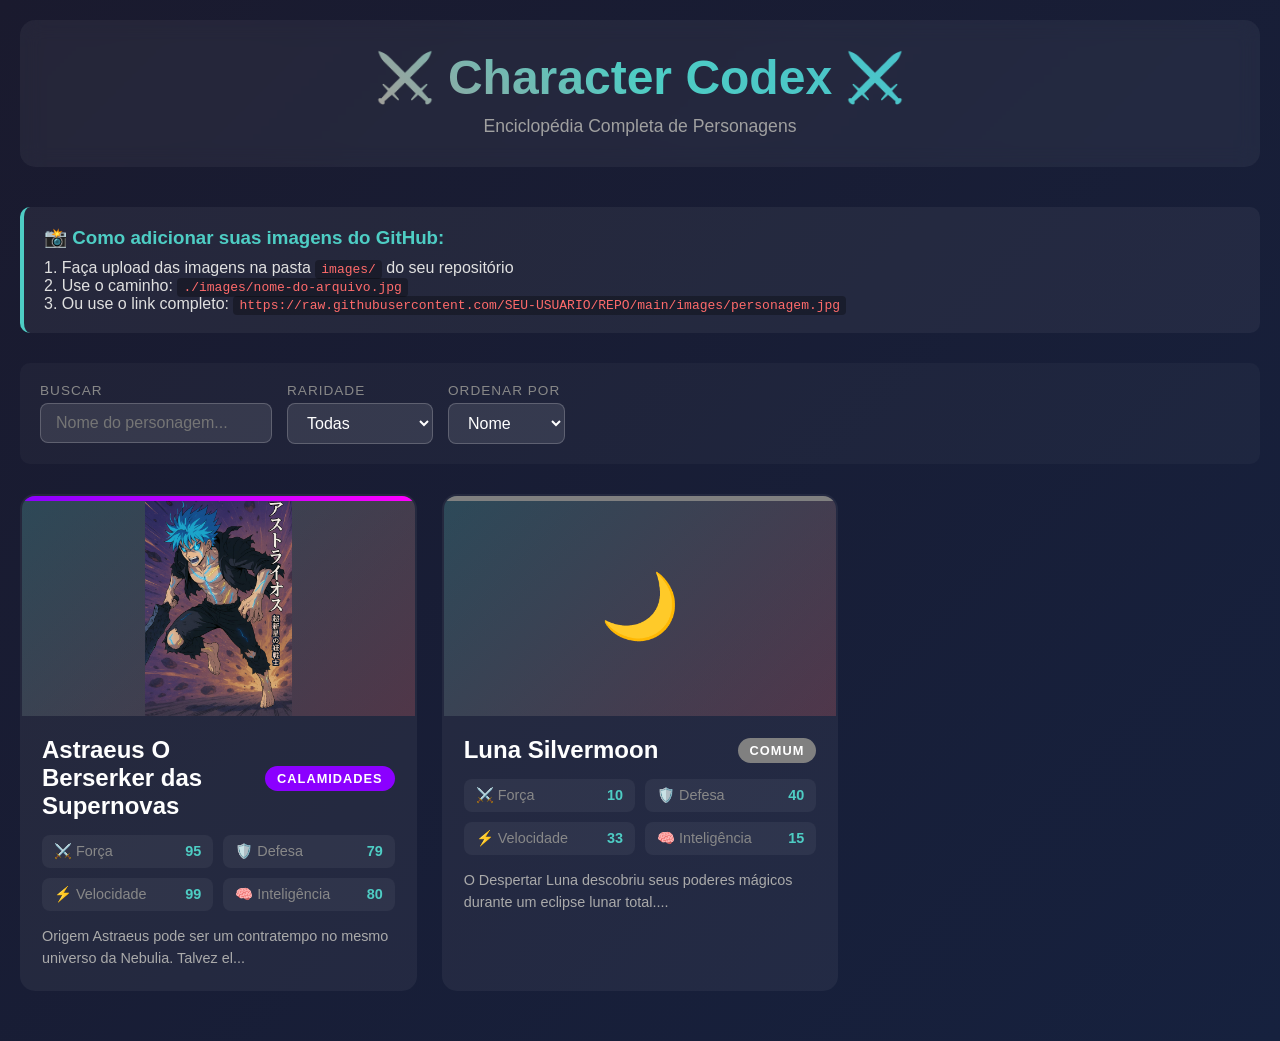
==== index.html @ 6f79d5cc "Update index.html" ====
<!DOCTYPE html>
<html lang="pt-BR">
<head>
    <meta charset="UTF-8">
    <meta name="viewport" content="width=device-width, initial-scale=1.0">
    <title>Character Codex - Enciclopédia de Personagens</title>
    <style>
        * {
            margin: 0;
            padding: 0;
            box-sizing: border-box;
        }

        body {
            font-family: 'Segoe UI', Tahoma, Geneva, Verdana, sans-serif;
            background: linear-gradient(135deg, #1a1a2e 0%, #16213e 100%);
            color: #e0e0e0;
            min-height: 100vh;
            padding: 20px;
        }

        .container {
            max-width: 1400px;
            margin: 0 auto;
        }

        header {
            text-align: center;
            margin-bottom: 40px;
            padding: 30px;
            background: rgba(255, 255, 255, 0.05);
            border-radius: 15px;
            backdrop-filter: blur(10px);
        }

        h1 {
            font-size: 3em;
            background: linear-gradient(45deg, #ff6b6b, #4ecdc4, #45b7d1);
            -webkit-background-clip: text;
            -webkit-text-fill-color: transparent;
            background-clip: text;
            margin-bottom: 10px;
        }

        .subtitle {
            color: #a0a0a0;
            font-size: 1.1em;
        }

        .filters {
            display: flex;
            gap: 15px;
            margin-bottom: 30px;
            flex-wrap: wrap;
            padding: 20px;
            background: rgba(255, 255, 255, 0.03);
            border-radius: 10px;
        }

        .filter-group {
            display: flex;
            flex-direction: column;
            gap: 5px;
        }

        .filter-group label {
            font-size: 0.85em;
            color: #888;
            text-transform: uppercase;
            letter-spacing: 1px;
        }

        select, input {
            padding: 10px 15px;
            background: rgba(255, 255, 255, 0.1);
            border: 1px solid rgba(255, 255, 255, 0.2);
            border-radius: 8px;
            color: white;
            font-size: 1em;
            cursor: pointer;
            transition: all 0.3s;
        }

        select:hover, input:hover {
            background: rgba(255, 255, 255, 0.15);
            border-color: rgba(255, 255, 255, 0.3);
        }

        select:focus, input:focus {
            outline: none;
            border-color: #4ecdc4;
            box-shadow: 0 0 10px rgba(78, 205, 196, 0.3);
        }

        .character-grid {
            display: grid;
            grid-template-columns: repeat(auto-fill, minmax(350px, 1fr));
            gap: 25px;
            margin-bottom: 30px;
        }

        .character-card {
            background: rgba(255, 255, 255, 0.05);
            border-radius: 15px;
            padding: 0;
            cursor: pointer;
            transition: all 0.3s;
            border: 2px solid transparent;
            position: relative;
            overflow: hidden;
        }

        .character-card::before {
            content: '';
            position: absolute;
            top: 0;
            left: 0;
            right: 0;
            height: 5px;
            background: var(--rarity-color);
        }

        .character-card:hover {
            transform: translateY(-5px);
            box-shadow: 0 10px 30px rgba(0, 0, 0, 0.3);
            border-color: var(--rarity-color);
        }

        .character-card.rarity-comum { --rarity-color: #808080; }
        .character-card.rarity-incomum { --rarity-color: #4CAF50; }
        .character-card.rarity-raro { --rarity-color: #2196F3; }
        .character-card.rarity-epico { --rarity-color: #9C27B0; }
        .character-card.rarity-lendario { --rarity-color: #FF9800; }
        .character-card.rarity-calamidades { --rarity-color: #8B00FF; }
        .character-card.rarity-mitico { --rarity-color: #F44336; }
        
        /* Efeito especial para Calamidades */
        .character-card.rarity-calamidades::before {
            background: linear-gradient(90deg, #8B00FF, #FF00FF, #00FFFF, #8B00FF);
            background-size: 300% 100%;
            animation: calamityGlow 3s ease infinite;
        }
        
        @keyframes calamityGlow {
            0%, 100% { background-position: 0% 50%; }
            50% { background-position: 100% 50%; }
        }
        
        .character-card.rarity-calamidades:hover {
            box-shadow: 0 10px 40px rgba(139, 0, 255, 0.6);
        }
        
        .rarity-badge.rarity-calamidades {
            background: linear-gradient(135deg, #8B00FF, #FF00FF);
            box-shadow: 0 0 20px rgba(139, 0, 255, 0.5);
            animation: badgePulse 2s ease infinite;
        }
        
        @keyframes badgePulse {
            0%, 100% { transform: scale(1); }
            50% { transform: scale(1.05); }
        }

        .character-image {
            width: 100%;
            height: 220px;
            background: linear-gradient(135deg, rgba(78, 205, 196, 0.2), rgba(255, 107, 107, 0.2));
            display: flex;
            align-items: center;
            justify-content: center;
            font-size: 4em;
            overflow: hidden;
        }

        .character-image img {
            width: 100%;
            height: 100%;
            object-fit: contain;
            object-position: center;
        }

        .character-info {
            padding: 20px;
        }

        .card-header {
            display: flex;
            justify-content: space-between;
            align-items: center;
            margin-bottom: 15px;
        }

        .character-name {
            font-size: 1.5em;
            font-weight: bold;
            color: white;
        }

        .rarity-badge {
            padding: 5px 12px;
            border-radius: 20px;
            font-size: 0.8em;
            font-weight: bold;
            text-transform: uppercase;
            letter-spacing: 1px;
            background: var(--rarity-color);
            color: white;
        }

        .stats-preview {
            display: grid;
            grid-template-columns: 1fr 1fr;
            gap: 10px;
            margin-bottom: 15px;
        }

        .stat-item {
            display: flex;
            justify-content: space-between;
            padding: 8px 12px;
            background: rgba(255, 255, 255, 0.05);
            border-radius: 8px;
            font-size: 0.9em;
        }

        .stat-label {
            color: #888;
        }

        .stat-value {
            font-weight: bold;
            color: #4ecdc4;
        }

        .story-preview {
            color: #aaa;
            font-size: 0.9em;
            line-height: 1.5;
            margin-top: 10px;
            overflow: hidden;
            text-overflow: ellipsis;
            display: -webkit-box;
            -webkit-line-clamp: 2;
            -webkit-box-orient: vertical;
        }

        .modal {
            display: none;
            position: fixed;
            top: 0;
            left: 0;
            right: 0;
            bottom: 0;
            background: rgba(0, 0, 0, 0.85);
            z-index: 1000;
            overflow-y: auto;
            padding: 20px;
            -webkit-overflow-scrolling: touch;
        }

        .modal.active {
            display: flex;
            justify-content: center;
            align-items: center;
        }

        .modal-content {
            background: linear-gradient(135deg, #1e1e3f 0%, #2a2a4e 100%);
            border-radius: 20px;
            max-width: 900px;
            width: 100%;
            padding: 40px;
            position: relative;
            border: 2px solid var(--rarity-color);
            box-shadow: 0 20px 60px rgba(0, 0, 0, 0.5);
            max-height: 90vh;
            overflow-y: auto;
        }

        .close-btn {
            position: absolute;
            top: 20px;
            right: 20px;
            background: rgba(255, 255, 255, 0.1);
            border: none;
            color: white;
            font-size: 1.5em;
            width: 40px;
            height: 40px;
            border-radius: 50%;
            cursor: pointer;
            transition: all 0.3s;
        }

        .close-btn:hover {
            background: rgba(255, 255, 255, 0.2);
            transform: rotate(90deg);
        }

        .modal-header {
            text-align: center;
            margin-bottom: 30px;
            padding-bottom: 20px;
            border-bottom: 2px solid rgba(255, 255, 255, 0.1);
        }

        .modal-character-image {
            width: 200px;
            height: 200px;
            margin: 0 auto 20px;
            border-radius: 50%;
            border: 5px solid var(--rarity-color);
            box-shadow: 0 0 30px rgba(0, 0, 0, 0.5);
            background: linear-gradient(135deg, rgba(78, 205, 196, 0.3), rgba(255, 107, 107, 0.3));
            display: flex;
            align-items: center;
            justify-content: center;
            font-size: 5em;
            overflow: hidden;
        }

        .modal-character-image img {
            width: 100%;
            height: 100%;
            border-radius: 50%;
            object-fit: contain;
            object-position: center;
        }

        .modal-title {
            font-size: 2.5em;
            margin-bottom: 10px;
            color: white;
        }

        .tabs {
            display: flex;
            gap: 10px;
            margin-bottom: 30px;
            border-bottom: 2px solid rgba(255, 255, 255, 0.1);
        }

        .tab {
            padding: 12px 25px;
            background: transparent;
            border: none;
            color: #888;
            font-size: 1em;
            cursor: pointer;
            transition: all 0.3s;
            border-bottom: 3px solid transparent;
            font-weight: 600;
        }

        .tab:hover {
            color: #ccc;
        }

        .tab.active {
            color: white;
            border-bottom-color: var(--rarity-color);
        }

        .tab-content {
            display: none;
        }

        .tab-content.active {
            display: block;
            animation: fadeIn 0.3s;
        }

        @keyframes fadeIn {
            from { opacity: 0; transform: translateY(10px); }
            to { opacity: 1; transform: translateY(0); }
        }

        .stats-detailed {
            display: grid;
            grid-template-columns: repeat(2, 1fr);
            gap: 20px;
            margin-bottom: 30px;
        }

        .stat-detailed {
            background: rgba(255, 255, 255, 0.05);
            padding: 20px;
            border-radius: 12px;
            border-left: 4px solid var(--rarity-color);
        }

        .stat-detailed-label {
            font-size: 0.9em;
            color: #888;
            margin-bottom: 10px;
            text-transform: uppercase;
            letter-spacing: 1px;
        }

        .stat-detailed-value {
            font-size: 2em;
            font-weight: bold;
            color: white;
            margin-bottom: 10px;
        }

        .stat-bar {
            height: 8px;
            background: rgba(255, 255, 255, 0.1);
            border-radius: 10px;
            overflow: hidden;
        }

        .stat-bar-fill {
            height: 100%;
            background: linear-gradient(90deg, var(--rarity-color), #4ecdc4);
            border-radius: 10px;
            transition: width 0.5s;
        }

        .radar-chart {
            margin: 30px 0;
            text-align: center;
        }

        canvas {
            max-width: 100%;
            height: auto;
        }

        .story-content {
            background: rgba(255, 255, 255, 0.03);
            padding: 25px;
            border-radius: 12px;
            line-height: 1.8;
            font-size: 1.05em;
            color: #ccc;
        }

        .story-content h3 {
            color: white;
            margin-bottom: 15px;
            font-size: 1.3em;
        }

        .story-content p {
            margin-bottom: 15px;
        }

        .abilities-content {
            display: grid;
            gap: 20px;
        }

        .ability-card {
            background: rgba(255, 255, 255, 0.05);
            padding: 20px;
            border-radius: 12px;
            border-left: 4px solid var(--rarity-color);
            transition: all 0.3s;
        }

        .ability-card:hover {
            background: rgba(255, 255, 255, 0.08);
            transform: translateX(5px);
        }

        .ability-header {
            display: flex;
            justify-content: space-between;
            align-items: center;
            margin-bottom: 15px;
        }

        .ability-name {
            font-size: 1.3em;
            font-weight: bold;
            color: white;
        }

        .ability-type {
            padding: 5px 12px;
            border-radius: 15px;
            font-size: 0.75em;
            font-weight: bold;
            text-transform: uppercase;
            letter-spacing: 1px;
        }

        .ability-type.ativa {
            background: linear-gradient(135deg, #FF6B6B, #FF8E53);
        }

        .ability-type.passiva {
            background: linear-gradient(135deg, #4ECDC4, #44A08D);
        }

        .ability-type.ultimate {
            background: linear-gradient(135deg, #8B00FF, #FF00FF);
            box-shadow: 0 0 15px rgba(139, 0, 255, 0.4);
        }

        .ability-description {
            color: #ccc;
            line-height: 1.6;
            margin-bottom: 15px;
        }

        .ability-stats {
            display: grid;
            grid-template-columns: repeat(auto-fit, minmax(150px, 1fr));
            gap: 10px;
            margin-top: 15px;
            padding-top: 15px;
            border-top: 1px solid rgba(255, 255, 255, 0.1);
        }

        .ability-stat {
            display: flex;
            justify-content: space-between;
            font-size: 0.9em;
        }

        .ability-stat-label {
            color: #888;
        }

        .ability-stat-value {
            color: var(--rarity-color);
            font-weight: bold;
        }

        .relationships {
            display: grid;
            gap: 15px;
        }

        .relationship-item {
            background: rgba(255, 255, 255, 0.05);
            padding: 15px;
            border-radius: 10px;
            display: flex;
            justify-content: space-between;
            align-items: center;
        }

        .relationship-name {
            font-weight: bold;
            color: white;
        }

        .relationship-type {
            color: #888;
            font-size: 0.9em;
        }

        .no-results {
            text-align: center;
            padding: 60px 20px;
            color: #888;
            font-size: 1.2em;
        }

        .github-info {
            background: rgba(255, 255, 255, 0.05);
            padding: 20px;
            border-radius: 10px;
            margin-bottom: 30px;
            border-left: 4px solid #4ecdc4;
        }

        .github-info h3 {
            color: #4ecdc4;
            margin-bottom: 10px;
        }

        .github-info code {
            background: rgba(0, 0, 0, 0.3);
            padding: 2px 6px;
            border-radius: 4px;
            color: #ff6b6b;
        }

        @media (max-width: 768px) {
            .character-grid {
                grid-template-columns: 1fr;
            }

            .stats-detailed {
                grid-template-columns: 1fr;
            }

            h1 {
                font-size: 2em;
            }

            .modal-content {
                padding: 20px;
                margin: 10px;
                max-height: 85vh;
            }

            .tabs {
                overflow-x: auto;
                overflow-y: hidden;
                -webkit-overflow-scrolling: touch;
                scrollbar-width: none;
                -ms-overflow-style: none;
                flex-wrap: nowrap;
            }

            .tabs::-webkit-scrollbar {
                display: none;
            }

            .tab {
                padding: 10px 15px;
                font-size: 0.9em;
                white-space: nowrap;
                flex-shrink: 0;
            }

            .modal-title {
                font-size: 1.8em;
            }

            .modal-character-image {
                width: 150px;
                height: 150px;
            }

            .character-name {
                font-size: 1.2em;
            }

            .filters {
                gap: 10px;
                padding: 15px;
            }

            .filter-group {
                flex: 1;
                min-width: 150px;
            }

            .github-info {
                font-size: 0.9em;
                padding: 15px;
            }

            .ability-stats {
                grid-template-columns: 1fr;
            }
        }

        @media (max-width: 480px) {
            h1 {
                font-size: 1.5em;
            }

            .character-grid {
                grid-template-columns: 1fr;
                gap: 15px;
            }

            .modal-content {
                padding: 15px;
            }

            .modal-character-image {
                width: 120px;
                height: 120px;
                font-size: 3em;
            }

            .modal-title {
                font-size: 1.5em;
            }

            .tab {
                padding: 8px 12px;
                font-size: 0.85em;
            }
        }
    </style>
</head>
<body>
    <div class="container">
        <header>
            <h1>⚔️ Character Codex ⚔️</h1>
            <p class="subtitle">Enciclopédia Completa de Personagens</p>
        </header>

        <div class="github-info">
            <h3>📸 Como adicionar suas imagens do GitHub:</h3>
            <p>1. Faça upload das imagens na pasta <code>images/</code> do seu repositório</p>
            <p>2. Use o caminho: <code>./images/nome-do-arquivo.jpg</code></p>
            <p>3. Ou use o link completo: <code>https://raw.githubusercontent.com/SEU-USUARIO/REPO/main/images/personagem.jpg</code></p>
        </div>

        <div class="filters">
            <div class="filter-group">
                <label>Buscar</label>
                <input type="text" id="searchInput" placeholder="Nome do personagem...">
            </div>
            <div class="filter-group">
                <label>Raridade</label>
                <select id="rarityFilter">
                    <option value="">Todas</option>
                    <option value="comum">Comum</option>
                    <option value="incomum">Incomum</option>
                    <option value="raro">Raro</option>
                    <option value="epico">Épico</option>
                    <option value="mitico">Mítico</option>
                    <option value="lendario">Lendário</option>
                    <option value="calamidades">Calamidades</option>
                </select>
            </div>
            <div class="filter-group">
                <label>Ordenar Por</label>
                <select id="sortFilter">
                    <option value="name">Nome</option>
                    <option value="power">Força</option>
                    <option value="defense">Defesa</option>
                    <option value="rarity">Raridade</option>
                </select>
            </div>
        </div>

        <div class="character-grid" id="characterGrid"></div>

        <div class="no-results" id="noResults" style="display: none;">
            Nenhum personagem encontrado 😢
        </div>
    </div>

    <div class="modal" id="characterModal">
        <div class="modal-content" id="modalContent">
            <button class="close-btn" onclick="closeModal()">×</button>
            <div class="modal-header">
                <div class="modal-character-image" id="modalImage">👤</div>
                <h2 class="modal-title" id="modalTitle"></h2>
                <span class="rarity-badge" id="modalRarity"></span>
            </div>
            
            <div class="tabs">
                <button class="tab active" onclick="switchTab(event, 'stats')">📊 Stats</button>
                <button class="tab" onclick="switchTab(event, 'story')">📖 História</button>
                <button class="tab" onclick="switchTab(event, 'abilities')">⚡ Habilidades</button>
                <button class="tab" onclick="switchTab(event, 'relations')">👥 Relações</button>
            </div>

            <div id="statsTab" class="tab-content active">
                <div class="stats-detailed" id="statsDetailed"></div>
                <div class="radar-chart">
                    <canvas id="radarChart" width="400" height="400"></canvas>
                </div>
            </div>

            <div id="storyTab" class="tab-content">
                <div class="story-content" id="storyContent"></div>
            </div>

            <div id="abilitiesTab" class="tab-content">
                <div class="abilities-content" id="abilitiesContent"></div>
            </div>

            <div id="relationsTab" class="tab-content">
                <div class="relationships" id="relationshipsContent"></div>
            </div>
        </div>
    </div>

    <script>
        // ========================================
        // 🎮 ADICIONE SEUS PERSONAGENS AQUI!
        // ========================================
        
        let characters = [
            {
                id: 1,
                name: "Astraeus O Berserker das Supernovas ",
                rarity: "calamidades",
                image: "./images/Beserker.jpg",
                emoji: "🗡️",
                stats: {
                    power: 95,
                    defense: 79,
                    speed: 99,
                    intelligence: 80,
                    magic: 90,
                    stamina: 99
                },
                story: `
                    <h3>Origem</h3>
                    <p>Astraeus pode ser um contratempo no mesmo universo da Nebulia. Talvez ele seja um humano que foi exposto ao núcleo de uma estrela moribunda ou sobreviveu à passagem por um buraco de minhoca instável, que queimou seu sistema nervoso e reescreveu seu DNA. Agora, seu corpo não funciona mais com energia biológica normal, mas com uma versão caótica e supercarregada da energia cósmica que a Nebulia consome com elegância.</p>
                    
                    <h3>Jornada</h3>
                    <p> ele se alimenta do caos. Ele vagueia de planeta em planeta ou de dimensão em dimensão, buscando os oponentes mais fortes que pode encontrar, não por glória, ms pela simples necessidade de sentir a euforia da luta e evitar que sua energia interna o consuma em paz.</p>
                    
                    <h3>Presente</h3>
                    <p>Astraeus é a personificação do caos e da violência celestial. Fora de combate, ele pode parecer apático, entediado e até um pouco lento, como se estivesse sempre sonhando acordado. No entanto, o menor sinal de conflito acende uma chave em seu cérebro.</p>
                `,
                relationships: [
                    { name: "?", type: "Aliada / Interesse Romântico" },
                    { name: "Nebula", type: "Arqui-inimigo" },
                    { name: "Master Zenith", type: "Mentor" }
                ],
                abilities: [
                    {
                        name: "Meteoro Punho",
                        type: "ativa",
                        description: "Um soco desferido em velocidade tão alta que incendeia o ar, criando a ilusão de um meteoro.",
                        cooldown: "12s",
                        cost: "40 energia",
                        damage: "150 + 80% de Poder"
                    },
                    {
                        name: "Coração de Supernova",
                        type: "passiva",
                        description: "Quanto mais ele luta, mais sua adrenalina sobe, aumentando exponencialmente.",
                        bonus: "+90% Velocidade",
                        damage: "150 + 80% de Poder",
                        range: "15m"
                    },
                    {
                        name: "Nova Final",
                        type: "ultimate",
                        description: "Seu ataque máximo. Ele concentra toda a sua energia acumulada em um único ponto (geralmente seu punho) e libera tudo em uma explosão cataclísmica que pode nivelar uma área, deixando-o completamente esgotado e vulnerável depois.",
                        cooldown: "120s",
                        duration: "10s",
                        damage: "500 + 200% de Poder",
                        area: "4km de raio"
                    }
                ]
            },
            {
                id: 2,
                name: "Luna Silvermoon",
                rarity: "comum",
                image: "./images/luna.jpg",
                emoji: "🌙",
                stats: {
                    power: 10,
                    defense: 40,
                    speed: 33,
                    intelligence: 15,
                    magic: 14,
                    stamina: 40
                },
                story: `
                    <h3>O Despertar</h3>
                    <p>Luna descobriu seus poderes mágicos durante um eclipse lunar total. Descendente de uma linhagem de magas lunares, ela é capaz de manipular a luz da lua e criar ilusões poderosas.</p>
                    
                    <h3>A Academia</h3>
                    <p>Estudou na renomada Academia Arcana, onde se tornou a aluna mais promissora em décadas. Seus feitiços de proteção salvaram a academia de um ataque de dragões sombrios.</p>
                    
                    <h3>Missão Atual</h3>
                    <p>Trabalha ao lado de Kael, combinando magia e combate para proteger o reino. Sua sabedoria e compaixão equilibram a natureza mais impulsiva de seu parceiro.</p>
                `,
                relationships: [
                    { name: "Kael Shadowblade", type: "Parceiro de batalha" },
                    { name: "Arch Mage Celeste", type: "Mentora" },
                    { name: "Prince Aldric", type: "Protegido" }
                ],
                abilities: [
                    {
                        name: "Luar Místico",
                        type: "ativa",
                        description: "Luna canaliza a luz da lua, curando aliados em área e causando dano a inimigos. A cura é mais poderosa durante a noite.",
                        cooldown: "8s",
                        healing: "200 + 60% de Magia",
                        damage: "120 + 40% de Magia"
                    },
                    {
                        name: "Véu Lunar",
                        type: "passiva",
                        description: "Luna cria ilusões que confundem inimigos. Ao sofrer dano, tem 30% de chance de criar um clone que dura 3 segundos.",
                        chance: "30%",
                        duration: "3s"
                    },
                    {
                        name: "Eclipse Divino",
                        type: "ultimate",
                        description: "Luna invoca um eclipse que concede escudo massivo a todos os aliados e silence inimigos. Durante o eclipse, suas magias não têm cooldown.",
                        cooldown: "100s",
                        duration: "8s",
                        shield: "400 + 100% de Magia",
                        area: "50m de raio"
                    }
                ]
            }
            
            // ✨ ADICIONE MAIS PERSONAGENS AQUI!
            // Copie o modelo acima e modifique os dados
        ];

        let currentCharacter = null;

        // Renderizar personagens
        function renderCharacters() {
            const grid = document.getElementById('characterGrid');
            const searchTerm = document.getElementById('searchInput').value.toLowerCase();
            const rarityFilter = document.getElementById('rarityFilter').value;
            const sortBy = document.getElementById('sortFilter').value;

            let filtered = characters.filter(char => {
                const matchesSearch = char.name.toLowerCase().includes(searchTerm);
                const matchesRarity = !rarityFilter || char.rarity === rarityFilter;
                return matchesSearch && matchesRarity;
            });

            // Ordenação
            filtered.sort((a, b) => {
                if (sortBy === 'name') return a.name.localeCompare(b.name);
                if (sortBy === 'power') return b.stats.power - a.stats.power;
                if (sortBy === 'defense') return b.stats.defense - a.stats.defense;
                if (sortBy === 'rarity') {
                    const rarityOrder = { comum: 1, incomum: 2, raro: 3, epico: 4, mitico: 5, lendario: 6, calamidades: 7 };
                    return rarityOrder[b.rarity] - rarityOrder[a.rarity];
                }
            });

            if (filtered.length === 0) {
                grid.style.display = 'none';
                document.getElementById('noResults').style.display = 'block';
                return;
            }

            grid.style.display = 'grid';
            document.getElementById('noResults').style.display = 'none';

            grid.innerHTML = filtered.map(char => `
                <div class="character-card rarity-${char.rarity}" onclick="openCharacter(${char.id})">
                    <div class="character-image">
                        ${char.image ? `<img src="${char.image}" alt="${char.name}" onerror="this.style.display='none'; this.parentElement.innerHTML='${char.emoji || '👤'}'">` : `${char.emoji || '👤'}`}
                    </div>
                    <div class="character-info">
                        <div class="card-header">
                            <div class="character-name">${char.name}</div>
                            <div class="rarity-badge">${char.rarity}</div>
                        </div>
                        <div class="stats-preview">
                            <div class="stat-item">
                                <span class="stat-label">⚔️ Força</span>
                                <span class="stat-value">${char.stats.power}</span>
                            </div>
                            <div class="stat-item">
                                <span class="stat-label">🛡️ Defesa</span>
                                <span class="stat-value">${char.stats.defense}</span>
                            </div>
                            <div class="stat-item">
                                <span class="stat-label">⚡ Velocidade</span>
                                <span class="stat-value">${char.stats.speed}</span>
                            </div>
                            <div class="stat-item">
                                <span class="stat-label">🧠 Inteligência</span>
                                <span class="stat-value">${char.stats.intelligence}</span>
                            </div>
                        </div>
                        <div class="story-preview">${extractPreview(char.story)}</div>
                    </div>
                </div>
            `).join('');
        }

        function extractPreview(story) {
            const text = story.replace(/<[^>]*>/g, '');
            return text.substring(0, 120) + '...';
        }

        function openCharacter(id) {
            currentCharacter = characters.find(c => c.id === id);
            if (!currentCharacter) return;

            const modal = document.getElementById('characterModal');
            const content = document.getElementById('modalContent');
            
            content.style.setProperty('--rarity-color', getRarityColor(currentCharacter.rarity));
            
            // Update image
            const modalImage = document.getElementById('modalImage');
            if (currentCharacter.image) {
                modalImage.innerHTML = `<img src="${currentCharacter.image}" alt="${currentCharacter.name}" onerror="this.style.display='none'; this.parentElement.innerHTML='${currentCharacter.emoji || '👤'}'">`;
            } else {
                modalImage.innerHTML = currentCharacter.emoji || '👤';
            }
            
            document.getElementById('modalTitle').textContent = currentCharacter.name;
            document.getElementById('modalRarity').textContent = currentCharacter.rarity;

            renderStats();
            renderStory();
            renderAbilities();
            renderRelationships();
            
            modal.classList.add('active');
            
            // Activate first tab
            document.querySelectorAll('.tab').forEach(tab => tab.classList.remove('active'));
            document.querySelectorAll('.tab-content').forEach(content => content.classList.remove('active'));
            document.querySelector('.tab').classList.add('active');
            document.getElementById('statsTab').classList.add('active');
            
            setTimeout(drawRadarChart, 100);
        }

        function closeModal() {
            document.getElementById('characterModal').classList.remove('active');
        }

        function switchTab(event, tabName) {
            document.querySelectorAll('.tab').forEach(tab => tab.classList.remove('active'));
            document.querySelectorAll('.tab-content').forEach(content => content.classList.remove('active'));
            
            event.target.classList.add('active');
            document.getElementById(tabName + 'Tab').classList.add('active');

            if (tabName === 'stats') {
                setTimeout(drawRadarChart, 100);
            }
        }

        function renderStats() {
            const container = document.getElementById('statsDetailed');
            const stats = currentCharacter.stats;
            
            container.innerHTML = Object.entries(stats).map(([key, value]) => {
                const labels = {
                    power: '⚔️ Força',
                    defense: '🛡️ Defesa',
                    speed: '⚡ Velocidade',
                    intelligence: '🧠 Inteligência',
                    magic: '✨ Magia',
                    stamina: '💪 Resistência'
                };
                
                return `
                    <div class="stat-detailed">
                        <div class="stat-detailed-label">${labels[key]}</div>
                        <div class="stat-detailed-value">${value}</div>
                        <div class="stat-bar">
                            <div class="stat-bar-fill" style="width: ${value}%"></div>
                        </div>
                    </div>
                `;
            }).join('');
        }

        function renderStory() {
            document.getElementById('storyContent').innerHTML = currentCharacter.story;
        }

        function renderAbilities() {
            const container = document.getElementById('abilitiesContent');
            
            if (!currentCharacter.abilities || currentCharacter.abilities.length === 0) {
                container.innerHTML = '<p style="color: #888; text-align: center; padding: 40px;">Nenhuma habilidade registrada.</p>';
                return;
            }

            container.innerHTML = currentCharacter.abilities.map(ability => {
                const stats = Object.entries(ability)
                    .filter(([key]) => !['name', 'type', 'description'].includes(key))
                    .map(([key, value]) => {
                        const labels = {
                            cooldown: '⏱️ Recarga',
                            cost: '💧 Custo',
                            damage: '⚔️ Dano',
                            healing: '💚 Cura',
                            duration: '⏳ Duração',
                            range: '📏 Alcance',
                            area: '🎯 Área',
                            bonus: '✨ Bônus',
                            chance: '🎲 Chance',
                            shield: '🛡️ Escudo'
                        };
                        return `
                            <div class="ability-stat">
                                <span class="ability-stat-label">${labels[key] || key}</span>
                                <span class="ability-stat-value">${value}</span>
                            </div>
                        `;
                    }).join('');

                return `
                    <div class="ability-card">
                        <div class="ability-header">
                            <div class="ability-name">${ability.name}</div>
                            <div class="ability-type ${ability.type}">${ability.type}</div>
                        </div>
                        <div class="ability-description">${ability.description}</div>
                        ${stats ? `<div class="ability-stats">${stats}</div>` : ''}
                    </div>
                `;
            }).join('');
        }

        function renderRelationships() {
            const container = document.getElementById('relationshipsContent');
            
            if (!currentCharacter.relationships || currentCharacter.relationships.length === 0) {
                container.innerHTML = '<p style="color: #888; text-align: center;">Nenhuma relação registrada.</p>';
                return;
            }

            container.innerHTML = currentCharacter.relationships.map(rel => `
                <div class="relationship-item">
                    <div>
                        <div class="relationship-name">${rel.name}</div>
                        <div class="relationship-type">${rel.type}</div>
                    </div>
                </div>
            `).join('');
        }

        function drawRadarChart() {
            const canvas = document.getElementById('radarChart');
            const ctx = canvas.getContext('2d');
            const stats = currentCharacter.stats;
            
            const centerX = canvas.width / 2;
            const centerY = canvas.height / 2;
            const radius = 150;
            const statsArray = Object.values(stats);
            const labels = ['Força', 'Defesa', 'Velocidade', 'Inteligência', 'Magia', 'Resistência'];
            const numStats = statsArray.length;

            ctx.clearRect(0, 0, canvas.width, canvas.height);

            // Desenhar grid
            ctx.strokeStyle = 'rgba(255, 255, 255, 0.1)';
            ctx.lineWidth = 1;
            for (let i = 1; i <= 5; i++) {
                ctx.beginPath();
                for (let j = 0; j <= numStats; j++) {
                    const angle = (Math.PI * 2 * j) / numStats - Math.PI / 2;
                    const x = centerX + Math.cos(angle) * radius * (i / 5);
                    const y = centerY + Math.sin(angle) * radius * (i / 5);
                    if (j === 0) ctx.moveTo(x, y);
                    else ctx.lineTo(x, y);
                }
                ctx.closePath();
                ctx.stroke();
            }

            // Desenhar linhas dos eixos
            ctx.strokeStyle = 'rgba(255, 255, 255, 0.2)';
            for (let i = 0; i < numStats; i++) {
                const angle = (Math.PI * 2 * i) / numStats - Math.PI / 2;
                ctx.beginPath();
                ctx.moveTo(centerX, centerY);
                ctx.lineTo(
                    centerX + Math.cos(angle) * radius,
                    centerY + Math.sin(angle) * radius
                );
                ctx.stroke();
            }

            // Desenhar labels
            ctx.fillStyle = 'white';
            ctx.font = '14px Arial';
            ctx.textAlign = 'center';
            for (let i = 0; i < numStats; i++) {
                const angle = (Math.PI * 2 * i) / numStats - Math.PI / 2;
                const x = centerX + Math.cos(angle) * (radius + 30);
                const y = centerY + Math.sin(angle) * (radius + 30);
                ctx.fillText(labels[i], x, y);
            }

            // Desenhar dados do personagem
            const color = getRarityColor(currentCharacter.rarity);
            ctx.strokeStyle = color;
            ctx.fillStyle = color.replace(')', ', 0.3)').replace('rgb', 'rgba');
            ctx.lineWidth = 3;

            ctx.beginPath();
            for (let i = 0; i <= numStats; i++) {
                const stat = statsArray[i % numStats];
                const angle = (Math.PI * 2 * i) / numStats - Math.PI / 2;
                const distance = (stat / 100) * radius;
                const x = centerX + Math.cos(angle) * distance;
                const y = centerY + Math.sin(angle) * distance;
                
                if (i === 0) ctx.moveTo(x, y);
                else ctx.lineTo(x, y);
            }
            ctx.closePath();
            ctx.fill();
            ctx.stroke();

            // Desenhar pontos
            ctx.fillStyle = color;
            for (let i = 0; i < numStats; i++) {
                const stat = statsArray[i];
                const angle = (Math.PI * 2 * i) / numStats - Math.PI / 2;
                const distance = (stat / 100) * radius;
                const x = centerX + Math.cos(angle) * distance;
                const y = centerY + Math.sin(angle) * distance;
                
                ctx.beginPath();
                ctx.arc(x, y, 5, 0, Math.PI * 2);
                ctx.fill();
            }
        }

        function getRarityColor(rarity) {
            const colors = {
                comum: '#808080',
                incomum: '#4CAF50',
                raro: '#2196F3',
                epico: '#9C27B0',
                lendario: '#FF9800',
                calamidades: '#8B00FF',
                mitico: '#F44336'
            };
            return colors[rarity] || '#808080';
        }

        // Event listeners
        document.getElementById('searchInput').addEventListener('input', renderCharacters);
        document.getElementById('rarityFilter').addEventListener('change', renderCharacters);
        document.getElementById('sortFilter').addEventListener('change', renderCharacters);

        // Fechar modal ao clicar fora
        document.getElementById('characterModal').addEventListener('click', function(e) {
            if (e.target === this) closeModal();
        });

        // Inicializar
        renderCharacters();
    </script>
</body>
</html>
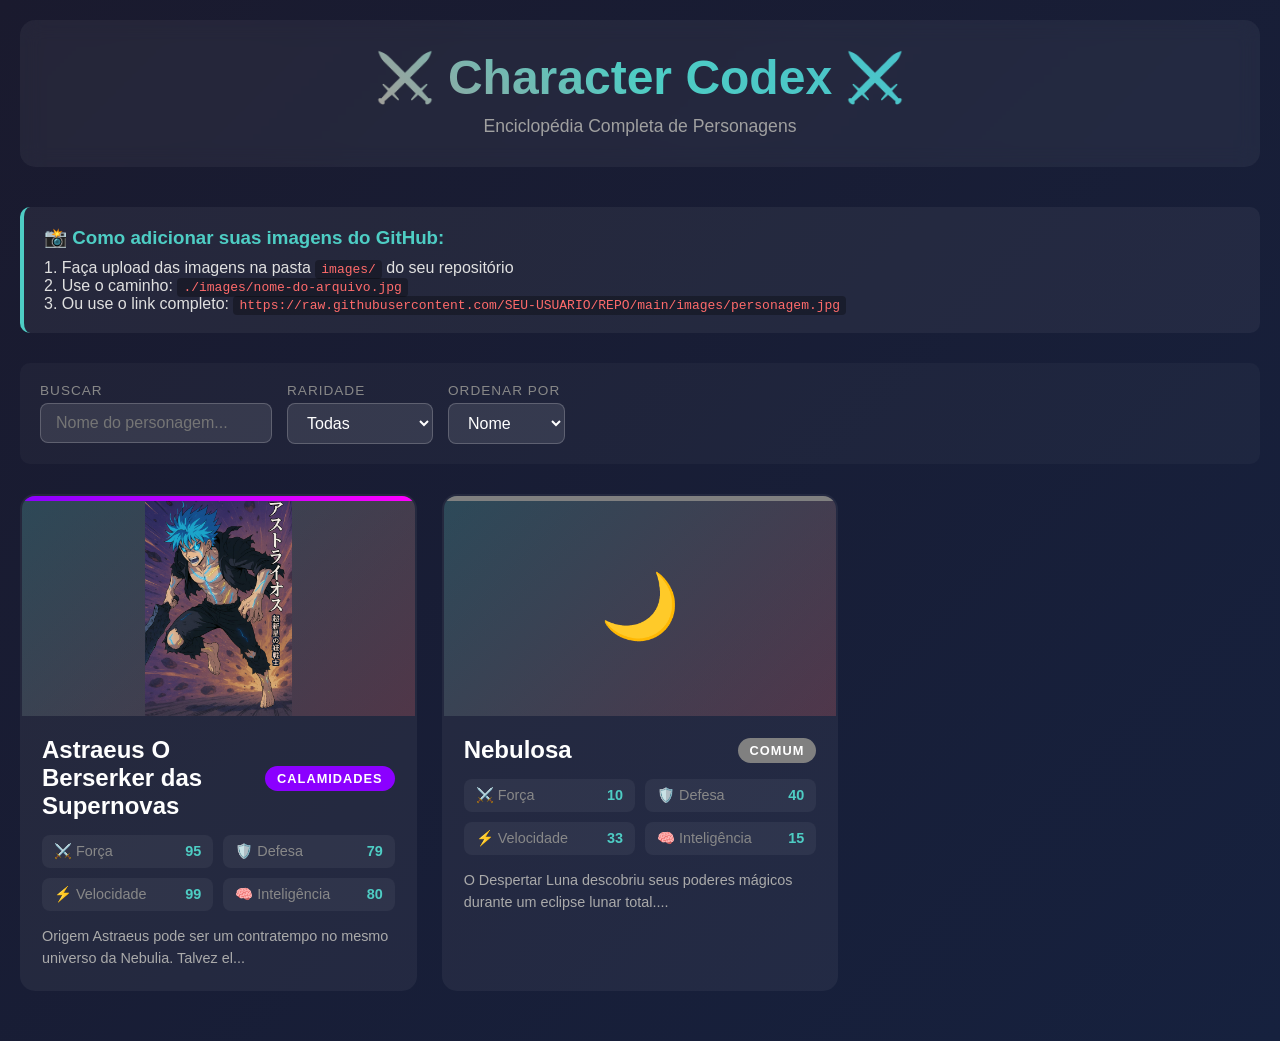
==== commit f9ff7c95: "Update index.html" ====
--- a/index.html
+++ b/index.html
@@ -836,9 +836,9 @@
             },
             {
                 id: 2,
-                name: "Luna Silvermoon",
+                name: "Nebulosa",
                 rarity: "comum",
-                image: "./images/luna.jpg",
+                image: "./images/Nebulosa.gif",
                 emoji: "🌙",
                 stats: {
                     power: 10,
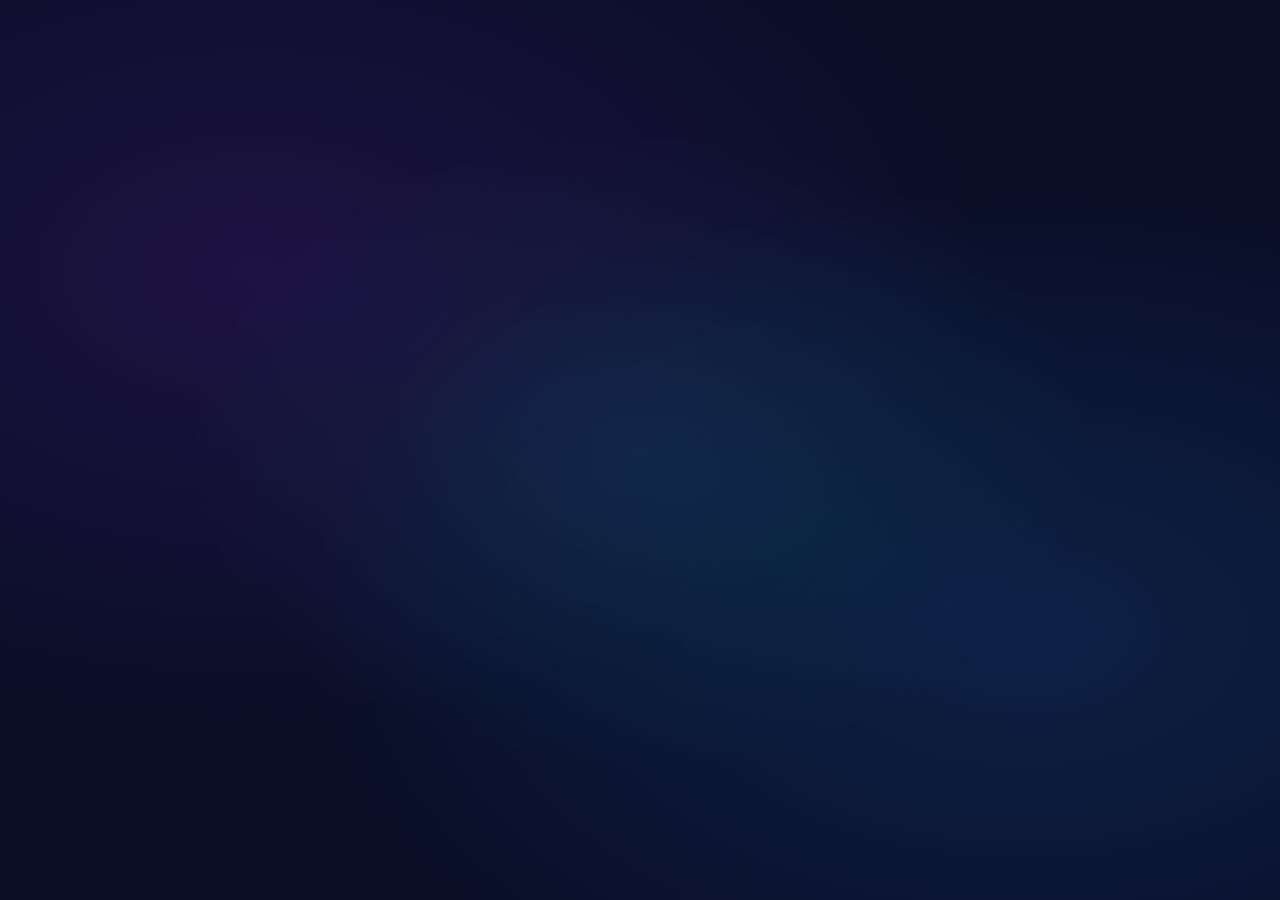
==== commit 2b79b029: "Update index.html" ====
--- a/index.html
+++ b/index.html
@@ -13,7 +13,11 @@
 
         body {
             font-family: 'Segoe UI', Tahoma, Geneva, Verdana, sans-serif;
-            background: linear-gradient(135deg, #1a1a2e 0%, #16213e 100%);
+            background: #0a0e27;
+            background-image: 
+                radial-gradient(at 20% 30%, rgba(138, 43, 226, 0.15) 0px, transparent 50%),
+                radial-gradient(at 80% 70%, rgba(30, 144, 255, 0.15) 0px, transparent 50%),
+                radial-gradient(at 50% 50%, rgba(0, 206, 209, 0.1) 0px, transparent 50%);
             color: #e0e0e0;
             min-height: 100vh;
             padding: 20px;
@@ -27,34 +31,73 @@
         header {
             text-align: center;
             margin-bottom: 40px;
-            padding: 30px;
+            padding: 40px 30px;
+            background: rgba(255, 255, 255, 0.03);
+            border-radius: 20px;
+            backdrop-filter: blur(20px);
+            border: 1px solid rgba(255, 255, 255, 0.1);
+            box-shadow: 0 8px 32px rgba(0, 0, 0, 0.3);
+            position: relative;
+            overflow: hidden;
+        }
+
+        header::before {
+            content: '';
+            position: absolute;
+            top: 0;
+            left: 0;
+            right: 0;
+            height: 3px;
+            background: linear-gradient(90deg, 
+                #ff6b6b, 
+                #4ecdc4, 
+                #45b7d1, 
+                #8b5cf6, 
+                #ff6b6b
+            );
+            background-size: 200% 100%;
+            animation: gradientShift 3s ease infinite;
+        }
+
+        @keyframes gradientShift {
+            0%, 100% { background-position: 0% 50%; }
+            50% { background-position: 100% 50%; }
+        }
+
+        h1 {
+            font-size: 3.5em;
+            font-weight: 900;
+            background: linear-gradient(135deg, #ff6b6b 0%, #4ecdc4 25%, #45b7d1 50%, #8b5cf6 75%, #ff6b6b 100%);
+            -webkit-background-clip: text;
+            -webkit-text-fill-color: transparent;
+            background-clip: text;
+            margin-bottom: 15px;
+            letter-spacing: 2px;
+            text-shadow: 0 0 30px rgba(78, 205, 196, 0.3);
+            animation: titleGlow 3s ease-in-out infinite;
+        }
+
+        @keyframes titleGlow {
+            0%, 100% { filter: brightness(1); }
+            50% { filter: brightness(1.2); }
+        }
+
+        .subtitle {
+            color: #a0a0a0;
+            font-size: 1.1em;
+        }
+
+        .filters {
+            display: flex;
+            gap: 15px;
+            margin-bottom: 30px;
+            flex-wrap: wrap;
+            padding: 25px;
             background: rgba(255, 255, 255, 0.05);
             border-radius: 15px;
             backdrop-filter: blur(10px);
-        }
-
-        h1 {
-            font-size: 3em;
-            background: linear-gradient(45deg, #ff6b6b, #4ecdc4, #45b7d1);
-            -webkit-background-clip: text;
-            -webkit-text-fill-color: transparent;
-            background-clip: text;
-            margin-bottom: 10px;
-        }
-
-        .subtitle {
-            color: #a0a0a0;
-            font-size: 1.1em;
-        }
-
-        .filters {
-            display: flex;
-            gap: 15px;
-            margin-bottom: 30px;
-            flex-wrap: wrap;
-            padding: 20px;
-            background: rgba(255, 255, 255, 0.03);
-            border-radius: 10px;
+            border: 1px solid rgba(255, 255, 255, 0.1);
+            box-shadow: 0 4px 20px rgba(0, 0, 0, 0.2);
         }
 
         .filter-group {
@@ -71,25 +114,30 @@
         }
 
         select, input {
-            padding: 10px 15px;
-            background: rgba(255, 255, 255, 0.1);
-            border: 1px solid rgba(255, 255, 255, 0.2);
-            border-radius: 8px;
+            padding: 12px 18px;
+            background: rgba(255, 255, 255, 0.08);
+            border: 2px solid rgba(255, 255, 255, 0.15);
+            border-radius: 10px;
             color: white;
             font-size: 1em;
             cursor: pointer;
-            transition: all 0.3s;
+            transition: all 0.3s ease;
+            backdrop-filter: blur(5px);
         }
 
         select:hover, input:hover {
-            background: rgba(255, 255, 255, 0.15);
-            border-color: rgba(255, 255, 255, 0.3);
+            background: rgba(255, 255, 255, 0.12);
+            border-color: rgba(78, 205, 196, 0.5);
+            transform: translateY(-2px);
         }
 
         select:focus, input:focus {
             outline: none;
             border-color: #4ecdc4;
-            box-shadow: 0 0 10px rgba(78, 205, 196, 0.3);
+            box-shadow: 
+                0 0 20px rgba(78, 205, 196, 0.4),
+                0 4px 15px rgba(0, 0, 0, 0.2);
+            background: rgba(255, 255, 255, 0.15);
         }
 
         .character-grid {
@@ -101,13 +149,14 @@
 
         .character-card {
             background: rgba(255, 255, 255, 0.05);
-            border-radius: 15px;
+            border-radius: 20px;
             padding: 0;
             cursor: pointer;
-            transition: all 0.3s;
-            border: 2px solid transparent;
+            transition: all 0.4s cubic-bezier(0.175, 0.885, 0.32, 1.275);
+            border: 2px solid rgba(255, 255, 255, 0.1);
             position: relative;
             overflow: hidden;
+            backdrop-filter: blur(10px);
         }
 
         .character-card::before {
@@ -118,12 +167,32 @@
             right: 0;
             height: 5px;
             background: var(--rarity-color);
+            z-index: 1;
+        }
+
+        .character-card::after {
+            content: '';
+            position: absolute;
+            top: 0;
+            left: 0;
+            right: 0;
+            bottom: 0;
+            background: radial-gradient(circle at 50% 0%, var(--rarity-color), transparent 70%);
+            opacity: 0;
+            transition: opacity 0.4s;
+            pointer-events: none;
         }
 
         .character-card:hover {
-            transform: translateY(-5px);
-            box-shadow: 0 10px 30px rgba(0, 0, 0, 0.3);
+            transform: translateY(-10px) scale(1.02);
+            box-shadow: 
+                0 20px 60px rgba(0, 0, 0, 0.4),
+                0 0 40px var(--rarity-color);
             border-color: var(--rarity-color);
+        }
+
+        .character-card:hover::after {
+            opacity: 0.15;
         }
 
         .character-card.rarity-comum { --rarity-color: #808080; }
@@ -161,6 +230,32 @@
             50% { transform: scale(1.05); }
         }
 
+        /* Custom Scrollbar */
+        ::-webkit-scrollbar {
+            width: 12px;
+            height: 12px;
+        }
+
+        ::-webkit-scrollbar-track {
+            background: rgba(255, 255, 255, 0.05);
+            border-radius: 10px;
+        }
+
+        ::-webkit-scrollbar-thumb {
+            background: linear-gradient(180deg, #4ecdc4, #8b5cf6);
+            border-radius: 10px;
+            border: 2px solid rgba(255, 255, 255, 0.1);
+        }
+
+        ::-webkit-scrollbar-thumb:hover {
+            background: linear-gradient(180deg, #45b7d1, #9d6dff);
+        }
+
+        /* Smooth scroll */
+        html {
+            scroll-behavior: smooth;
+        }
+
         .character-image {
             width: 100%;
             height: 220px;
@@ -251,11 +346,18 @@
             left: 0;
             right: 0;
             bottom: 0;
-            background: rgba(0, 0, 0, 0.85);
+            background: rgba(0, 0, 0, 0.9);
+            backdrop-filter: blur(10px);
             z-index: 1000;
             overflow-y: auto;
             padding: 20px;
             -webkit-overflow-scrolling: touch;
+            animation: modalFadeIn 0.3s ease;
+        }
+
+        @keyframes modalFadeIn {
+            from { opacity: 0; }
+            to { opacity: 1; }
         }
 
         .modal.active {
@@ -265,16 +367,32 @@
         }
 
         .modal-content {
-            background: linear-gradient(135deg, #1e1e3f 0%, #2a2a4e 100%);
-            border-radius: 20px;
+            background: linear-gradient(135deg, rgba(30, 30, 63, 0.95) 0%, rgba(42, 42, 78, 0.95) 100%);
+            border-radius: 25px;
             max-width: 900px;
             width: 100%;
             padding: 40px;
             position: relative;
             border: 2px solid var(--rarity-color);
-            box-shadow: 0 20px 60px rgba(0, 0, 0, 0.5);
+            box-shadow: 
+                0 25px 80px rgba(0, 0, 0, 0.6),
+                0 0 60px var(--rarity-color),
+                inset 0 0 80px rgba(255, 255, 255, 0.03);
             max-height: 90vh;
             overflow-y: auto;
+            backdrop-filter: blur(20px);
+            animation: modalSlideIn 0.4s cubic-bezier(0.175, 0.885, 0.32, 1.275);
+        }
+
+        @keyframes modalSlideIn {
+            from { 
+                opacity: 0;
+                transform: scale(0.9) translateY(30px);
+            }
+            to { 
+                opacity: 1;
+                transform: scale(1) translateY(0);
+            }
         }
 
         .close-btn {
@@ -310,13 +428,31 @@
             margin: 0 auto 20px;
             border-radius: 50%;
             border: 5px solid var(--rarity-color);
-            box-shadow: 0 0 30px rgba(0, 0, 0, 0.5);
+            box-shadow: 
+                0 0 40px var(--rarity-color),
+                0 0 80px rgba(0, 0, 0, 0.5),
+                inset 0 0 30px rgba(255, 255, 255, 0.1);
             background: linear-gradient(135deg, rgba(78, 205, 196, 0.3), rgba(255, 107, 107, 0.3));
             display: flex;
             align-items: center;
             justify-content: center;
             font-size: 5em;
             overflow: hidden;
+            position: relative;
+            animation: imagePulse 3s ease-in-out infinite;
+        }
+
+        @keyframes imagePulse {
+            0%, 100% { 
+                box-shadow: 
+                    0 0 40px var(--rarity-color),
+                    0 0 80px rgba(0, 0, 0, 0.5);
+            }
+            50% { 
+                box-shadow: 
+                    0 0 60px var(--rarity-color),
+                    0 0 100px rgba(0, 0, 0, 0.5);
+            }
         }
 
         .modal-character-image img {
@@ -338,27 +474,46 @@
             gap: 10px;
             margin-bottom: 30px;
             border-bottom: 2px solid rgba(255, 255, 255, 0.1);
+            position: relative;
         }
 
         .tab {
-            padding: 12px 25px;
+            padding: 15px 30px;
             background: transparent;
             border: none;
             color: #888;
             font-size: 1em;
             cursor: pointer;
-            transition: all 0.3s;
+            transition: all 0.3s ease;
             border-bottom: 3px solid transparent;
             font-weight: 600;
+            position: relative;
+        }
+
+        .tab::before {
+            content: '';
+            position: absolute;
+            bottom: 0;
+            left: 0;
+            right: 0;
+            height: 3px;
+            background: var(--rarity-color);
+            transform: scaleX(0);
+            transition: transform 0.3s ease;
         }
 
         .tab:hover {
             color: #ccc;
+            background: rgba(255, 255, 255, 0.05);
         }
 
         .tab.active {
             color: white;
-            border-bottom-color: var(--rarity-color);
+            background: rgba(255, 255, 255, 0.05);
+        }
+
+        .tab.active::before {
+            transform: scaleX(1);
         }
 
         .tab-content {
@@ -405,17 +560,28 @@
         }
 
         .stat-bar {
-            height: 8px;
+            height: 10px;
             background: rgba(255, 255, 255, 0.1);
             border-radius: 10px;
             overflow: hidden;
+            box-shadow: inset 0 2px 4px rgba(0, 0, 0, 0.3);
         }
 
         .stat-bar-fill {
             height: 100%;
-            background: linear-gradient(90deg, var(--rarity-color), #4ecdc4);
+            background: linear-gradient(90deg, var(--rarity-color), #4ecdc4, var(--rarity-color));
+            background-size: 200% 100%;
             border-radius: 10px;
-            transition: width 0.5s;
+            transition: width 0.8s cubic-bezier(0.175, 0.885, 0.32, 1.275);
+            box-shadow: 
+                0 0 10px var(--rarity-color),
+                inset 0 1px 2px rgba(255, 255, 255, 0.3);
+            animation: statGlow 3s ease-in-out infinite;
+        }
+
+        @keyframes statGlow {
+            0%, 100% { background-position: 0% 50%; }
+            50% { background-position: 100% 50%; }
         }
 
         .radar-chart {
@@ -454,15 +620,34 @@
 
         .ability-card {
             background: rgba(255, 255, 255, 0.05);
-            padding: 20px;
-            border-radius: 12px;
-            border-left: 4px solid var(--rarity-color);
-            transition: all 0.3s;
+            padding: 25px;
+            border-radius: 15px;
+            border-left: 5px solid var(--rarity-color);
+            transition: all 0.4s ease;
+            backdrop-filter: blur(5px);
+            border: 1px solid rgba(255, 255, 255, 0.08);
+            position: relative;
+            overflow: hidden;
+        }
+
+        .ability-card::before {
+            content: '';
+            position: absolute;
+            top: 0;
+            left: 0;
+            width: 5px;
+            height: 100%;
+            background: var(--rarity-color);
+            box-shadow: 0 0 15px var(--rarity-color);
         }
 
         .ability-card:hover {
             background: rgba(255, 255, 255, 0.08);
-            transform: translateX(5px);
+            transform: translateX(8px);
+            box-shadow: 
+                -5px 5px 20px rgba(0, 0, 0, 0.3),
+                0 0 30px var(--rarity-color);
+            border-color: rgba(255, 255, 255, 0.15);
         }
 
         .ability-header {
@@ -518,717 +703,3 @@
         .ability-stat {
             display: flex;
             justify-content: space-between;
-            font-size: 0.9em;
-        }
-
-        .ability-stat-label {
-            color: #888;
-        }
-
-        .ability-stat-value {
-            color: var(--rarity-color);
-            font-weight: bold;
-        }
-
-        .relationships {
-            display: grid;
-            gap: 15px;
-        }
-
-        .relationship-item {
-            background: rgba(255, 255, 255, 0.05);
-            padding: 15px;
-            border-radius: 10px;
-            display: flex;
-            justify-content: space-between;
-            align-items: center;
-        }
-
-        .relationship-name {
-            font-weight: bold;
-            color: white;
-        }
-
-        .relationship-type {
-            color: #888;
-            font-size: 0.9em;
-        }
-
-        .no-results {
-            text-align: center;
-            padding: 60px 20px;
-            color: #888;
-            font-size: 1.2em;
-        }
-
-        .github-info {
-            background: rgba(255, 255, 255, 0.05);
-            padding: 20px;
-            border-radius: 10px;
-            margin-bottom: 30px;
-            border-left: 4px solid #4ecdc4;
-        }
-
-        .github-info h3 {
-            color: #4ecdc4;
-            margin-bottom: 10px;
-        }
-
-        .github-info code {
-            background: rgba(0, 0, 0, 0.3);
-            padding: 2px 6px;
-            border-radius: 4px;
-            color: #ff6b6b;
-        }
-
-        @media (max-width: 768px) {
-            .character-grid {
-                grid-template-columns: 1fr;
-            }
-
-            .stats-detailed {
-                grid-template-columns: 1fr;
-            }
-
-            h1 {
-                font-size: 2em;
-            }
-
-            .modal-content {
-                padding: 20px;
-                margin: 10px;
-                max-height: 85vh;
-            }
-
-            .tabs {
-                overflow-x: auto;
-                overflow-y: hidden;
-                -webkit-overflow-scrolling: touch;
-                scrollbar-width: none;
-                -ms-overflow-style: none;
-                flex-wrap: nowrap;
-            }
-
-            .tabs::-webkit-scrollbar {
-                display: none;
-            }
-
-            .tab {
-                padding: 10px 15px;
-                font-size: 0.9em;
-                white-space: nowrap;
-                flex-shrink: 0;
-            }
-
-            .modal-title {
-                font-size: 1.8em;
-            }
-
-            .modal-character-image {
-                width: 150px;
-                height: 150px;
-            }
-
-            .character-name {
-                font-size: 1.2em;
-            }
-
-            .filters {
-                gap: 10px;
-                padding: 15px;
-            }
-
-            .filter-group {
-                flex: 1;
-                min-width: 150px;
-            }
-
-            .github-info {
-                font-size: 0.9em;
-                padding: 15px;
-            }
-
-            .ability-stats {
-                grid-template-columns: 1fr;
-            }
-        }
-
-        @media (max-width: 480px) {
-            h1 {
-                font-size: 1.5em;
-            }
-
-            .character-grid {
-                grid-template-columns: 1fr;
-                gap: 15px;
-            }
-
-            .modal-content {
-                padding: 15px;
-            }
-
-            .modal-character-image {
-                width: 120px;
-                height: 120px;
-                font-size: 3em;
-            }
-
-            .modal-title {
-                font-size: 1.5em;
-            }
-
-            .tab {
-                padding: 8px 12px;
-                font-size: 0.85em;
-            }
-        }
-    </style>
-</head>
-<body>
-    <div class="container">
-        <header>
-            <h1>⚔️ Character Codex ⚔️</h1>
-            <p class="subtitle">Enciclopédia Completa de Personagens</p>
-        </header>
-
-        <div class="github-info">
-            <h3>📸 Como adicionar suas imagens do GitHub:</h3>
-            <p>1. Faça upload das imagens na pasta <code>images/</code> do seu repositório</p>
-            <p>2. Use o caminho: <code>./images/nome-do-arquivo.jpg</code></p>
-            <p>3. Ou use o link completo: <code>https://raw.githubusercontent.com/SEU-USUARIO/REPO/main/images/personagem.jpg</code></p>
-        </div>
-
-        <div class="filters">
-            <div class="filter-group">
-                <label>Buscar</label>
-                <input type="text" id="searchInput" placeholder="Nome do personagem...">
-            </div>
-            <div class="filter-group">
-                <label>Raridade</label>
-                <select id="rarityFilter">
-                    <option value="">Todas</option>
-                    <option value="comum">Comum</option>
-                    <option value="incomum">Incomum</option>
-                    <option value="raro">Raro</option>
-                    <option value="epico">Épico</option>
-                    <option value="mitico">Mítico</option>
-                    <option value="lendario">Lendário</option>
-                    <option value="calamidades">Calamidades</option>
-                </select>
-            </div>
-            <div class="filter-group">
-                <label>Ordenar Por</label>
-                <select id="sortFilter">
-                    <option value="name">Nome</option>
-                    <option value="power">Força</option>
-                    <option value="defense">Defesa</option>
-                    <option value="rarity">Raridade</option>
-                </select>
-            </div>
-        </div>
-
-        <div class="character-grid" id="characterGrid"></div>
-
-        <div class="no-results" id="noResults" style="display: none;">
-            Nenhum personagem encontrado 😢
-        </div>
-    </div>
-
-    <div class="modal" id="characterModal">
-        <div class="modal-content" id="modalContent">
-            <button class="close-btn" onclick="closeModal()">×</button>
-            <div class="modal-header">
-                <div class="modal-character-image" id="modalImage">👤</div>
-                <h2 class="modal-title" id="modalTitle"></h2>
-                <span class="rarity-badge" id="modalRarity"></span>
-            </div>
-            
-            <div class="tabs">
-                <button class="tab active" onclick="switchTab(event, 'stats')">📊 Stats</button>
-                <button class="tab" onclick="switchTab(event, 'story')">📖 História</button>
-                <button class="tab" onclick="switchTab(event, 'abilities')">⚡ Habilidades</button>
-                <button class="tab" onclick="switchTab(event, 'relations')">👥 Relações</button>
-            </div>
-
-            <div id="statsTab" class="tab-content active">
-                <div class="stats-detailed" id="statsDetailed"></div>
-                <div class="radar-chart">
-                    <canvas id="radarChart" width="400" height="400"></canvas>
-                </div>
-            </div>
-
-            <div id="storyTab" class="tab-content">
-                <div class="story-content" id="storyContent"></div>
-            </div>
-
-            <div id="abilitiesTab" class="tab-content">
-                <div class="abilities-content" id="abilitiesContent"></div>
-            </div>
-
-            <div id="relationsTab" class="tab-content">
-                <div class="relationships" id="relationshipsContent"></div>
-            </div>
-        </div>
-    </div>
-
-    <script>
-        // ========================================
-        // 🎮 ADICIONE SEUS PERSONAGENS AQUI!
-        // ========================================
-        
-        let characters = [
-            {
-                id: 1,
-                name: "Astraeus O Berserker das Supernovas ",
-                rarity: "calamidades",
-                image: "./images/Beserker.jpg",
-                emoji: "🗡️",
-                stats: {
-                    power: 95,
-                    defense: 79,
-                    speed: 99,
-                    intelligence: 80,
-                    magic: 90,
-                    stamina: 99
-                },
-                story: `
-                    <h3>Origem</h3>
-                    <p>Astraeus pode ser um contratempo no mesmo universo da Nebulia. Talvez ele seja um humano que foi exposto ao núcleo de uma estrela moribunda ou sobreviveu à passagem por um buraco de minhoca instável, que queimou seu sistema nervoso e reescreveu seu DNA. Agora, seu corpo não funciona mais com energia biológica normal, mas com uma versão caótica e supercarregada da energia cósmica que a Nebulia consome com elegância.</p>
-                    
-                    <h3>Jornada</h3>
-                    <p> ele se alimenta do caos. Ele vagueia de planeta em planeta ou de dimensão em dimensão, buscando os oponentes mais fortes que pode encontrar, não por glória, ms pela simples necessidade de sentir a euforia da luta e evitar que sua energia interna o consuma em paz.</p>
-                    
-                    <h3>Presente</h3>
-                    <p>Astraeus é a personificação do caos e da violência celestial. Fora de combate, ele pode parecer apático, entediado e até um pouco lento, como se estivesse sempre sonhando acordado. No entanto, o menor sinal de conflito acende uma chave em seu cérebro.</p>
-                `,
-                relationships: [
-                    { name: "?", type: "Aliada / Interesse Romântico" },
-                    { name: "Nebula", type: "Arqui-inimigo" },
-                    { name: "Master Zenith", type: "Mentor" }
-                ],
-                abilities: [
-                    {
-                        name: "Meteoro Punho",
-                        type: "ativa",
-                        description: "Um soco desferido em velocidade tão alta que incendeia o ar, criando a ilusão de um meteoro.",
-                        cooldown: "12s",
-                        cost: "40 energia",
-                        damage: "150 + 80% de Poder"
-                    },
-                    {
-                        name: "Coração de Supernova",
-                        type: "passiva",
-                        description: "Quanto mais ele luta, mais sua adrenalina sobe, aumentando exponencialmente.",
-                        bonus: "+90% Velocidade",
-                        damage: "150 + 80% de Poder",
-                        range: "15m"
-                    },
-                    {
-                        name: "Nova Final",
-                        type: "ultimate",
-                        description: "Seu ataque máximo. Ele concentra toda a sua energia acumulada em um único ponto (geralmente seu punho) e libera tudo em uma explosão cataclísmica que pode nivelar uma área, deixando-o completamente esgotado e vulnerável depois.",
-                        cooldown: "120s",
-                        duration: "10s",
-                        damage: "500 + 200% de Poder",
-                        area: "4km de raio"
-                    }
-                ]
-            },
-            {
-                id: 2,
-                name: "Nebulosa",
-                rarity: "comum",
-                image: "./images/Nebulosa.gif",
-                emoji: "🌙",
-                stats: {
-                    power: 10,
-                    defense: 40,
-                    speed: 33,
-                    intelligence: 15,
-                    magic: 14,
-                    stamina: 40
-                },
-                story: `
-                    <h3>O Despertar</h3>
-                    <p>Luna descobriu seus poderes mágicos durante um eclipse lunar total. Descendente de uma linhagem de magas lunares, ela é capaz de manipular a luz da lua e criar ilusões poderosas.</p>
-                    
-                    <h3>A Academia</h3>
-                    <p>Estudou na renomada Academia Arcana, onde se tornou a aluna mais promissora em décadas. Seus feitiços de proteção salvaram a academia de um ataque de dragões sombrios.</p>
-                    
-                    <h3>Missão Atual</h3>
-                    <p>Trabalha ao lado de Kael, combinando magia e combate para proteger o reino. Sua sabedoria e compaixão equilibram a natureza mais impulsiva de seu parceiro.</p>
-                `,
-                relationships: [
-                    { name: "Kael Shadowblade", type: "Parceiro de batalha" },
-                    { name: "Arch Mage Celeste", type: "Mentora" },
-                    { name: "Prince Aldric", type: "Protegido" }
-                ],
-                abilities: [
-                    {
-                        name: "Luar Místico",
-                        type: "ativa",
-                        description: "Luna canaliza a luz da lua, curando aliados em área e causando dano a inimigos. A cura é mais poderosa durante a noite.",
-                        cooldown: "8s",
-                        healing: "200 + 60% de Magia",
-                        damage: "120 + 40% de Magia"
-                    },
-                    {
-                        name: "Véu Lunar",
-                        type: "passiva",
-                        description: "Luna cria ilusões que confundem inimigos. Ao sofrer dano, tem 30% de chance de criar um clone que dura 3 segundos.",
-                        chance: "30%",
-                        duration: "3s"
-                    },
-                    {
-                        name: "Eclipse Divino",
-                        type: "ultimate",
-                        description: "Luna invoca um eclipse que concede escudo massivo a todos os aliados e silence inimigos. Durante o eclipse, suas magias não têm cooldown.",
-                        cooldown: "100s",
-                        duration: "8s",
-                        shield: "400 + 100% de Magia",
-                        area: "50m de raio"
-                    }
-                ]
-            }
-            
-            // ✨ ADICIONE MAIS PERSONAGENS AQUI!
-            // Copie o modelo acima e modifique os dados
-        ];
-
-        let currentCharacter = null;
-
-        // Renderizar personagens
-        function renderCharacters() {
-            const grid = document.getElementById('characterGrid');
-            const searchTerm = document.getElementById('searchInput').value.toLowerCase();
-            const rarityFilter = document.getElementById('rarityFilter').value;
-            const sortBy = document.getElementById('sortFilter').value;
-
-            let filtered = characters.filter(char => {
-                const matchesSearch = char.name.toLowerCase().includes(searchTerm);
-                const matchesRarity = !rarityFilter || char.rarity === rarityFilter;
-                return matchesSearch && matchesRarity;
-            });
-
-            // Ordenação
-            filtered.sort((a, b) => {
-                if (sortBy === 'name') return a.name.localeCompare(b.name);
-                if (sortBy === 'power') return b.stats.power - a.stats.power;
-                if (sortBy === 'defense') return b.stats.defense - a.stats.defense;
-                if (sortBy === 'rarity') {
-                    const rarityOrder = { comum: 1, incomum: 2, raro: 3, epico: 4, mitico: 5, lendario: 6, calamidades: 7 };
-                    return rarityOrder[b.rarity] - rarityOrder[a.rarity];
-                }
-            });
-
-            if (filtered.length === 0) {
-                grid.style.display = 'none';
-                document.getElementById('noResults').style.display = 'block';
-                return;
-            }
-
-            grid.style.display = 'grid';
-            document.getElementById('noResults').style.display = 'none';
-
-            grid.innerHTML = filtered.map(char => `
-                <div class="character-card rarity-${char.rarity}" onclick="openCharacter(${char.id})">
-                    <div class="character-image">
-                        ${char.image ? `<img src="${char.image}" alt="${char.name}" onerror="this.style.display='none'; this.parentElement.innerHTML='${char.emoji || '👤'}'">` : `${char.emoji || '👤'}`}
-                    </div>
-                    <div class="character-info">
-                        <div class="card-header">
-                            <div class="character-name">${char.name}</div>
-                            <div class="rarity-badge">${char.rarity}</div>
-                        </div>
-                        <div class="stats-preview">
-                            <div class="stat-item">
-                                <span class="stat-label">⚔️ Força</span>
-                                <span class="stat-value">${char.stats.power}</span>
-                            </div>
-                            <div class="stat-item">
-                                <span class="stat-label">🛡️ Defesa</span>
-                                <span class="stat-value">${char.stats.defense}</span>
-                            </div>
-                            <div class="stat-item">
-                                <span class="stat-label">⚡ Velocidade</span>
-                                <span class="stat-value">${char.stats.speed}</span>
-                            </div>
-                            <div class="stat-item">
-                                <span class="stat-label">🧠 Inteligência</span>
-                                <span class="stat-value">${char.stats.intelligence}</span>
-                            </div>
-                        </div>
-                        <div class="story-preview">${extractPreview(char.story)}</div>
-                    </div>
-                </div>
-            `).join('');
-        }
-
-        function extractPreview(story) {
-            const text = story.replace(/<[^>]*>/g, '');
-            return text.substring(0, 120) + '...';
-        }
-
-        function openCharacter(id) {
-            currentCharacter = characters.find(c => c.id === id);
-            if (!currentCharacter) return;
-
-            const modal = document.getElementById('characterModal');
-            const content = document.getElementById('modalContent');
-            
-            content.style.setProperty('--rarity-color', getRarityColor(currentCharacter.rarity));
-            
-            // Update image
-            const modalImage = document.getElementById('modalImage');
-            if (currentCharacter.image) {
-                modalImage.innerHTML = `<img src="${currentCharacter.image}" alt="${currentCharacter.name}" onerror="this.style.display='none'; this.parentElement.innerHTML='${currentCharacter.emoji || '👤'}'">`;
-            } else {
-                modalImage.innerHTML = currentCharacter.emoji || '👤';
-            }
-            
-            document.getElementById('modalTitle').textContent = currentCharacter.name;
-            document.getElementById('modalRarity').textContent = currentCharacter.rarity;
-
-            renderStats();
-            renderStory();
-            renderAbilities();
-            renderRelationships();
-            
-            modal.classList.add('active');
-            
-            // Activate first tab
-            document.querySelectorAll('.tab').forEach(tab => tab.classList.remove('active'));
-            document.querySelectorAll('.tab-content').forEach(content => content.classList.remove('active'));
-            document.querySelector('.tab').classList.add('active');
-            document.getElementById('statsTab').classList.add('active');
-            
-            setTimeout(drawRadarChart, 100);
-        }
-
-        function closeModal() {
-            document.getElementById('characterModal').classList.remove('active');
-        }
-
-        function switchTab(event, tabName) {
-            document.querySelectorAll('.tab').forEach(tab => tab.classList.remove('active'));
-            document.querySelectorAll('.tab-content').forEach(content => content.classList.remove('active'));
-            
-            event.target.classList.add('active');
-            document.getElementById(tabName + 'Tab').classList.add('active');
-
-            if (tabName === 'stats') {
-                setTimeout(drawRadarChart, 100);
-            }
-        }
-
-        function renderStats() {
-            const container = document.getElementById('statsDetailed');
-            const stats = currentCharacter.stats;
-            
-            container.innerHTML = Object.entries(stats).map(([key, value]) => {
-                const labels = {
-                    power: '⚔️ Força',
-                    defense: '🛡️ Defesa',
-                    speed: '⚡ Velocidade',
-                    intelligence: '🧠 Inteligência',
-                    magic: '✨ Magia',
-                    stamina: '💪 Resistência'
-                };
-                
-                return `
-                    <div class="stat-detailed">
-                        <div class="stat-detailed-label">${labels[key]}</div>
-                        <div class="stat-detailed-value">${value}</div>
-                        <div class="stat-bar">
-                            <div class="stat-bar-fill" style="width: ${value}%"></div>
-                        </div>
-                    </div>
-                `;
-            }).join('');
-        }
-
-        function renderStory() {
-            document.getElementById('storyContent').innerHTML = currentCharacter.story;
-        }
-
-        function renderAbilities() {
-            const container = document.getElementById('abilitiesContent');
-            
-            if (!currentCharacter.abilities || currentCharacter.abilities.length === 0) {
-                container.innerHTML = '<p style="color: #888; text-align: center; padding: 40px;">Nenhuma habilidade registrada.</p>';
-                return;
-            }
-
-            container.innerHTML = currentCharacter.abilities.map(ability => {
-                const stats = Object.entries(ability)
-                    .filter(([key]) => !['name', 'type', 'description'].includes(key))
-                    .map(([key, value]) => {
-                        const labels = {
-                            cooldown: '⏱️ Recarga',
-                            cost: '💧 Custo',
-                            damage: '⚔️ Dano',
-                            healing: '💚 Cura',
-                            duration: '⏳ Duração',
-                            range: '📏 Alcance',
-                            area: '🎯 Área',
-                            bonus: '✨ Bônus',
-                            chance: '🎲 Chance',
-                            shield: '🛡️ Escudo'
-                        };
-                        return `
-                            <div class="ability-stat">
-                                <span class="ability-stat-label">${labels[key] || key}</span>
-                                <span class="ability-stat-value">${value}</span>
-                            </div>
-                        `;
-                    }).join('');
-
-                return `
-                    <div class="ability-card">
-                        <div class="ability-header">
-                            <div class="ability-name">${ability.name}</div>
-                            <div class="ability-type ${ability.type}">${ability.type}</div>
-                        </div>
-                        <div class="ability-description">${ability.description}</div>
-                        ${stats ? `<div class="ability-stats">${stats}</div>` : ''}
-                    </div>
-                `;
-            }).join('');
-        }
-
-        function renderRelationships() {
-            const container = document.getElementById('relationshipsContent');
-            
-            if (!currentCharacter.relationships || currentCharacter.relationships.length === 0) {
-                container.innerHTML = '<p style="color: #888; text-align: center;">Nenhuma relação registrada.</p>';
-                return;
-            }
-
-            container.innerHTML = currentCharacter.relationships.map(rel => `
-                <div class="relationship-item">
-                    <div>
-                        <div class="relationship-name">${rel.name}</div>
-                        <div class="relationship-type">${rel.type}</div>
-                    </div>
-                </div>
-            `).join('');
-        }
-
-        function drawRadarChart() {
-            const canvas = document.getElementById('radarChart');
-            const ctx = canvas.getContext('2d');
-            const stats = currentCharacter.stats;
-            
-            const centerX = canvas.width / 2;
-            const centerY = canvas.height / 2;
-            const radius = 150;
-            const statsArray = Object.values(stats);
-            const labels = ['Força', 'Defesa', 'Velocidade', 'Inteligência', 'Magia', 'Resistência'];
-            const numStats = statsArray.length;
-
-            ctx.clearRect(0, 0, canvas.width, canvas.height);
-
-            // Desenhar grid
-            ctx.strokeStyle = 'rgba(255, 255, 255, 0.1)';
-            ctx.lineWidth = 1;
-            for (let i = 1; i <= 5; i++) {
-                ctx.beginPath();
-                for (let j = 0; j <= numStats; j++) {
-                    const angle = (Math.PI * 2 * j) / numStats - Math.PI / 2;
-                    const x = centerX + Math.cos(angle) * radius * (i / 5);
-                    const y = centerY + Math.sin(angle) * radius * (i / 5);
-                    if (j === 0) ctx.moveTo(x, y);
-                    else ctx.lineTo(x, y);
-                }
-                ctx.closePath();
-                ctx.stroke();
-            }
-
-            // Desenhar linhas dos eixos
-            ctx.strokeStyle = 'rgba(255, 255, 255, 0.2)';
-            for (let i = 0; i < numStats; i++) {
-                const angle = (Math.PI * 2 * i) / numStats - Math.PI / 2;
-                ctx.beginPath();
-                ctx.moveTo(centerX, centerY);
-                ctx.lineTo(
-                    centerX + Math.cos(angle) * radius,
-                    centerY + Math.sin(angle) * radius
-                );
-                ctx.stroke();
-            }
-
-            // Desenhar labels
-            ctx.fillStyle = 'white';
-            ctx.font = '14px Arial';
-            ctx.textAlign = 'center';
-            for (let i = 0; i < numStats; i++) {
-                const angle = (Math.PI * 2 * i) / numStats - Math.PI / 2;
-                const x = centerX + Math.cos(angle) * (radius + 30);
-                const y = centerY + Math.sin(angle) * (radius + 30);
-                ctx.fillText(labels[i], x, y);
-            }
-
-            // Desenhar dados do personagem
-            const color = getRarityColor(currentCharacter.rarity);
-            ctx.strokeStyle = color;
-            ctx.fillStyle = color.replace(')', ', 0.3)').replace('rgb', 'rgba');
-            ctx.lineWidth = 3;
-
-            ctx.beginPath();
-            for (let i = 0; i <= numStats; i++) {
-                const stat = statsArray[i % numStats];
-                const angle = (Math.PI * 2 * i) / numStats - Math.PI / 2;
-                const distance = (stat / 100) * radius;
-                const x = centerX + Math.cos(angle) * distance;
-                const y = centerY + Math.sin(angle) * distance;
-                
-                if (i === 0) ctx.moveTo(x, y);
-                else ctx.lineTo(x, y);
-            }
-            ctx.closePath();
-            ctx.fill();
-            ctx.stroke();
-
-            // Desenhar pontos
-            ctx.fillStyle = color;
-            for (let i = 0; i < numStats; i++) {
-                const stat = statsArray[i];
-                const angle = (Math.PI * 2 * i) / numStats - Math.PI / 2;
-                const distance = (stat / 100) * radius;
-                const x = centerX + Math.cos(angle) * distance;
-                const y = centerY + Math.sin(angle) * distance;
-                
-                ctx.beginPath();
-                ctx.arc(x, y, 5, 0, Math.PI * 2);
-                ctx.fill();
-            }
-        }
-
-        function getRarityColor(rarity) {
-            const colors = {
-                comum: '#808080',
-                incomum: '#4CAF50',
-                raro: '#2196F3',
-                epico: '#9C27B0',
-                lendario: '#FF9800',
-                calamidades: '#8B00FF',
-                mitico: '#F44336'
-            };
-            return colors[rarity] || '#808080';
-        }
-
-        // Event listeners
-        document.getElementById('searchInput').addEventListener('input', renderCharacters);
-        document.getElementById('rarityFilter').addEventListener('change', renderCharacters);
-        document.getElementById('sortFilter').addEventListener('change', renderCharacters);
-
-        // Fechar modal ao clicar fora
-        document.getElementById('characterModal').addEventListener('click', function(e) {
-            if (e.target === this) closeModal();
-        });
-
-        // Inicializar
-        renderCharacters();
-    </script>
-</body>
-</html>
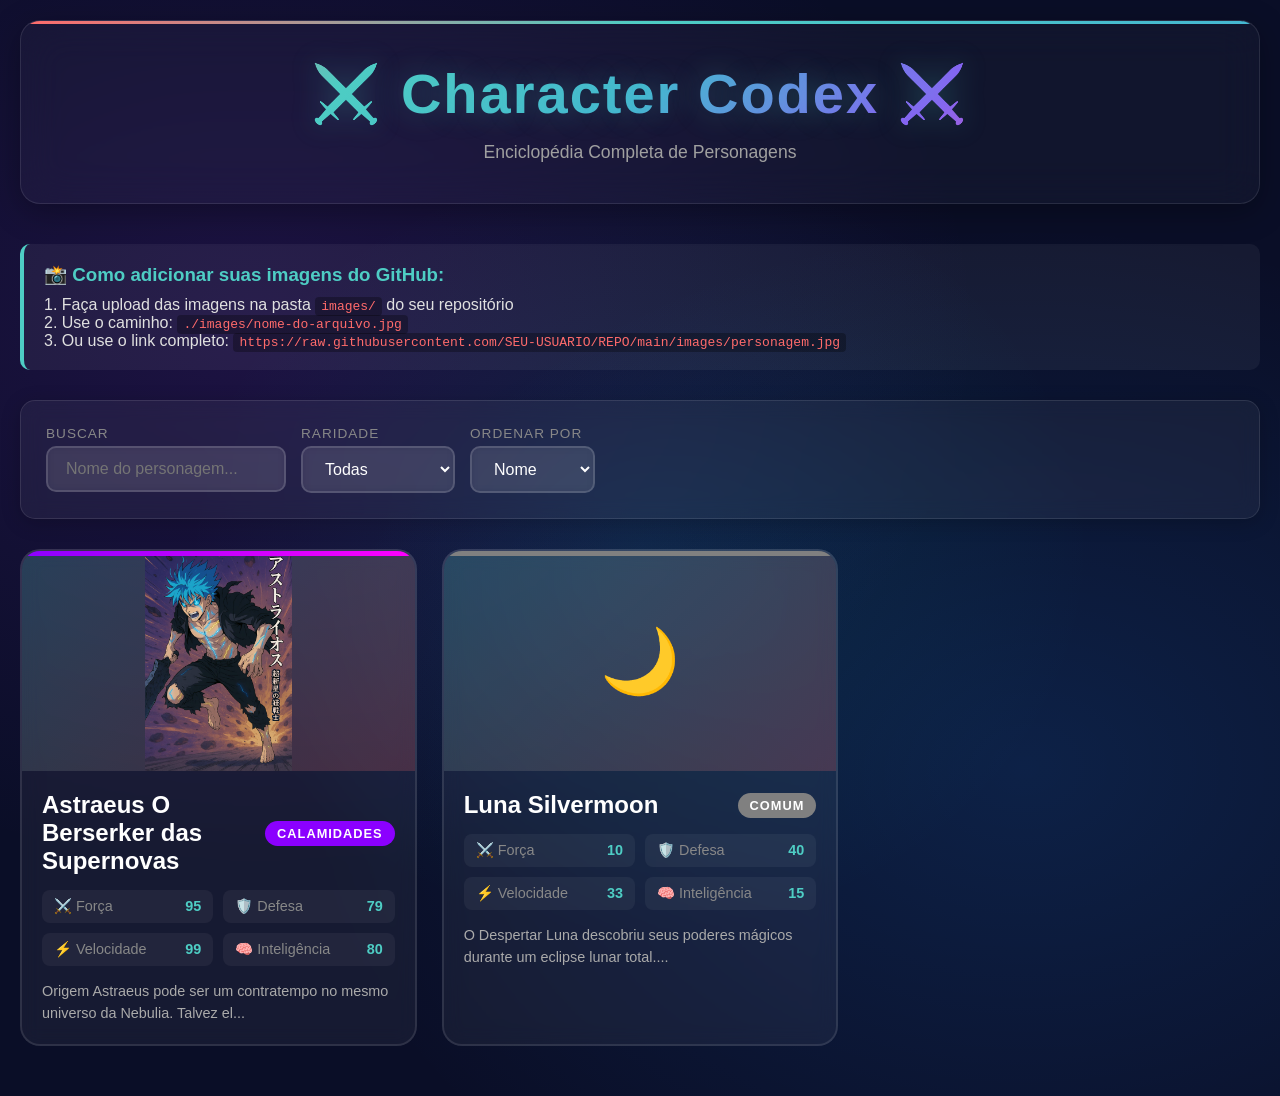
==== commit 27d8377e: "Update index.html" ====
--- a/index.html
+++ b/index.html
@@ -703,3 +703,722 @@
         .ability-stat {
             display: flex;
             justify-content: space-between;
+            font-size: 0.9em;
+        }
+
+        .ability-stat-label {
+            color: #888;
+        }
+
+        .ability-stat-value {
+            color: var(--rarity-color);
+            font-weight: bold;
+        }
+
+        .relationships {
+            display: grid;
+            gap: 15px;
+        }
+
+        .relationship-item {
+            background: rgba(255, 255, 255, 0.05);
+            padding: 15px;
+            border-radius: 10px;
+            display: flex;
+            justify-content: space-between;
+            align-items: center;
+        }
+
+        .relationship-name {
+            font-weight: bold;
+            color: white;
+        }
+
+        .relationship-type {
+            color: #888;
+            font-size: 0.9em;
+        }
+
+        .no-results {
+            text-align: center;
+            padding: 60px 20px;
+            color: #888;
+            font-size: 1.2em;
+        }
+
+        .github-info {
+            background: rgba(255, 255, 255, 0.05);
+            padding: 20px;
+            border-radius: 10px;
+            margin-bottom: 30px;
+            border-left: 4px solid #4ecdc4;
+        }
+
+        .github-info h3 {
+            color: #4ecdc4;
+            margin-bottom: 10px;
+        }
+
+        .github-info code {
+            background: rgba(0, 0, 0, 0.3);
+            padding: 2px 6px;
+            border-radius: 4px;
+            color: #ff6b6b;
+        }
+
+        @media (max-width: 768px) {
+            .character-grid {
+                grid-template-columns: 1fr;
+            }
+
+            .stats-detailed {
+                grid-template-columns: 1fr;
+            }
+
+            h1 {
+                font-size: 2em;
+            }
+
+            .modal-content {
+                padding: 20px;
+                margin: 10px;
+                max-height: 85vh;
+            }
+
+            .tabs {
+                overflow-x: auto;
+                overflow-y: hidden;
+                -webkit-overflow-scrolling: touch;
+                scrollbar-width: none;
+                -ms-overflow-style: none;
+                flex-wrap: nowrap;
+            }
+
+            .tabs::-webkit-scrollbar {
+                display: none;
+            }
+
+            .tab {
+                padding: 10px 15px;
+                font-size: 0.9em;
+                white-space: nowrap;
+                flex-shrink: 0;
+            }
+
+            .modal-title {
+                font-size: 1.8em;
+            }
+
+            .modal-character-image {
+                width: 150px;
+                height: 150px;
+            }
+
+            .character-name {
+                font-size: 1.2em;
+            }
+
+            .filters {
+                gap: 10px;
+                padding: 15px;
+            }
+
+            .filter-group {
+                flex: 1;
+                min-width: 150px;
+            }
+
+            .github-info {
+                font-size: 0.9em;
+                padding: 15px;
+            }
+
+            .ability-stats {
+                grid-template-columns: 1fr;
+            }
+        }
+
+        @media (max-width: 480px) {
+            h1 {
+                font-size: 1.5em;
+            }
+
+            .character-grid {
+                grid-template-columns: 1fr;
+                gap: 15px;
+            }
+
+            .modal-content {
+                padding: 15px;
+            }
+
+            .modal-character-image {
+                width: 120px;
+                height: 120px;
+                font-size: 3em;
+            }
+
+            .modal-title {
+                font-size: 1.5em;
+            }
+
+            .tab {
+                padding: 8px 12px;
+                font-size: 0.85em;
+            }
+        }
+    </style>
+</head>
+<body>
+    <div class="container">
+        <header>
+            <h1>⚔️ Character Codex ⚔️</h1>
+            <p class="subtitle">Enciclopédia Completa de Personagens</p>
+        </header>
+
+        <div class="github-info">
+            <h3>📸 Como adicionar suas imagens do GitHub:</h3>
+            <p>1. Faça upload das imagens na pasta <code>images/</code> do seu repositório</p>
+            <p>2. Use o caminho: <code>./images/nome-do-arquivo.jpg</code></p>
+            <p>3. Ou use o link completo: <code>https://raw.githubusercontent.com/SEU-USUARIO/REPO/main/images/personagem.jpg</code></p>
+        </div>
+
+        <div class="filters">
+            <div class="filter-group">
+                <label>Buscar</label>
+                <input type="text" id="searchInput" placeholder="Nome do personagem...">
+            </div>
+            <div class="filter-group">
+                <label>Raridade</label>
+                <select id="rarityFilter">
+                    <option value="">Todas</option>
+                    <option value="comum">Comum</option>
+                    <option value="incomum">Incomum</option>
+                    <option value="raro">Raro</option>
+                    <option value="epico">Épico</option>
+                    <option value="mitico">Mítico</option>
+                    <option value="lendario">Lendário</option>
+                    <option value="calamidades">Calamidades</option>
+                </select>
+            </div>
+            <div class="filter-group">
+                <label>Ordenar Por</label>
+                <select id="sortFilter">
+                    <option value="name">Nome</option>
+                    <option value="power">Força</option>
+                    <option value="defense">Defesa</option>
+                    <option value="rarity">Raridade</option>
+                </select>
+            </div>
+        </div>
+
+        <div class="character-grid" id="characterGrid"></div>
+
+        <div class="no-results" id="noResults" style="display: none;">
+            Nenhum personagem encontrado 😢
+        </div>
+    </div>
+
+    <div class="modal" id="characterModal">
+        <div class="modal-content" id="modalContent">
+            <button class="close-btn" onclick="closeModal()">×</button>
+            <div class="modal-header">
+                <div class="modal-character-image" id="modalImage">👤</div>
+                <h2 class="modal-title" id="modalTitle"></h2>
+                <span class="rarity-badge" id="modalRarity"></span>
+            </div>
+            
+            <div class="tabs">
+                <button class="tab active" onclick="switchTab(event, 'stats')">📊 Stats</button>
+                <button class="tab" onclick="switchTab(event, 'story')">📖 História</button>
+                <button class="tab" onclick="switchTab(event, 'abilities')">⚡ Habilidades</button>
+                <button class="tab" onclick="switchTab(event, 'relations')">👥 Relações</button>
+            </div>
+
+            <div id="statsTab" class="tab-content active">
+                <div class="stats-detailed" id="statsDetailed"></div>
+                <div class="radar-chart">
+                    <canvas id="radarChart" width="400" height="400"></canvas>
+                </div>
+            </div>
+
+            <div id="storyTab" class="tab-content">
+                <div class="story-content" id="storyContent"></div>
+            </div>
+
+            <div id="abilitiesTab" class="tab-content">
+                <div class="abilities-content" id="abilitiesContent"></div>
+            </div>
+
+            <div id="relationsTab" class="tab-content">
+                <div class="relationships" id="relationshipsContent"></div>
+            </div>
+        </div>
+    </div>
+
+    <script>
+        // ========================================
+        // 🎮 ADICIONE SEUS PERSONAGENS AQUI!
+        // ========================================
+        
+        // Debug: Verificar se o script está carregando
+        console.log('✅ Script JavaScript iniciado!');
+        
+        let characters = [
+            {
+                id: 1,
+                name: "Astraeus O Berserker das Supernovas ",
+                rarity: "calamidades",
+                image: "./images/Beserker.jpg",
+                emoji: "🗡️",
+                stats: {
+                    power: 95,
+                    defense: 79,
+                    speed: 99,
+                    intelligence: 80,
+                    magic: 90,
+                    stamina: 99
+                },
+                story: `
+                    <h3>Origem</h3>
+                    <p>Astraeus pode ser um contratempo no mesmo universo da Nebulia. Talvez ele seja um humano que foi exposto ao núcleo de uma estrela moribunda ou sobreviveu à passagem por um buraco de minhoca instável, que queimou seu sistema nervoso e reescreveu seu DNA. Agora, seu corpo não funciona mais com energia biológica normal, mas com uma versão caótica e supercarregada da energia cósmica que a Nebulia consome com elegância.</p>
+                    
+                    <h3>Jornada</h3>
+                    <p> ele se alimenta do caos. Ele vagueia de planeta em planeta ou de dimensão em dimensão, buscando os oponentes mais fortes que pode encontrar, não por glória, ms pela simples necessidade de sentir a euforia da luta e evitar que sua energia interna o consuma em paz.</p>
+                    
+                    <h3>Presente</h3>
+                    <p>Astraeus é a personificação do caos e da violência celestial. Fora de combate, ele pode parecer apático, entediado e até um pouco lento, como se estivesse sempre sonhando acordado. No entanto, o menor sinal de conflito acende uma chave em seu cérebro.</p>
+                `,
+                relationships: [
+                    { name: "?", type: "Aliada / Interesse Romântico" },
+                    { name: "Nebula", type: "Arqui-inimigo" },
+                    { name: "Master Zenith", type: "Mentor" }
+                ],
+                abilities: [
+                    {
+                        name: "Meteoro Punho",
+                        type: "ativa",
+                        description: "Um soco desferido em velocidade tão alta que incendeia o ar, criando a ilusão de um meteoro.",
+                        cooldown: "12s",
+                        cost: "40 energia",
+                        damage: "150 + 80% de Poder"
+                    },
+                    {
+                        name: "Coração de Supernova",
+                        type: "passiva",
+                        description: "Quanto mais ele luta, mais sua adrenalina sobe, aumentando exponencialmente.",
+                        bonus: "+90% Velocidade",
+                        damage: "150 + 80% de Poder",
+                        range: "15m"
+                    },
+                    {
+                        name: "Nova Final",
+                        type: "ultimate",
+                        description: "Seu ataque máximo. Ele concentra toda a sua energia acumulada em um único ponto (geralmente seu punho) e libera tudo em uma explosão cataclísmica que pode nivelar uma área, deixando-o completamente esgotado e vulnerável depois.",
+                        cooldown: "120s",
+                        duration: "10s",
+                        damage: "500 + 200% de Poder",
+                        area: "4km de raio"
+                    }
+                ]
+            },
+            {
+                id: 2,
+                name: "Luna Silvermoon",
+                rarity: "comum",
+                image: "./images/luna.jpg",
+                emoji: "🌙",
+                stats: {
+                    power: 10,
+                    defense: 40,
+                    speed: 33,
+                    intelligence: 15,
+                    magic: 14,
+                    stamina: 40
+                },
+                story: `
+                    <h3>O Despertar</h3>
+                    <p>Luna descobriu seus poderes mágicos durante um eclipse lunar total. Descendente de uma linhagem de magas lunares, ela é capaz de manipular a luz da lua e criar ilusões poderosas.</p>
+                    
+                    <h3>A Academia</h3>
+                    <p>Estudou na renomada Academia Arcana, onde se tornou a aluna mais promissora em décadas. Seus feitiços de proteção salvaram a academia de um ataque de dragões sombrios.</p>
+                    
+                    <h3>Missão Atual</h3>
+                    <p>Trabalha ao lado de Kael, combinando magia e combate para proteger o reino. Sua sabedoria e compaixão equilibram a natureza mais impulsiva de seu parceiro.</p>
+                `,
+                relationships: [
+                    { name: "Kael Shadowblade", type: "Parceiro de batalha" },
+                    { name: "Arch Mage Celeste", type: "Mentora" },
+                    { name: "Prince Aldric", type: "Protegido" }
+                ],
+                abilities: [
+                    {
+                        name: "Luar Místico",
+                        type: "ativa",
+                        description: "Luna canaliza a luz da lua, curando aliados em área e causando dano a inimigos. A cura é mais poderosa durante a noite.",
+                        cooldown: "8s",
+                        healing: "200 + 60% de Magia",
+                        damage: "120 + 40% de Magia"
+                    },
+                    {
+                        name: "Véu Lunar",
+                        type: "passiva",
+                        description: "Luna cria ilusões que confundem inimigos. Ao sofrer dano, tem 30% de chance de criar um clone que dura 3 segundos.",
+                        chance: "30%",
+                        duration: "3s"
+                    },
+                    {
+                        name: "Eclipse Divino",
+                        type: "ultimate",
+                        description: "Luna invoca um eclipse que concede escudo massivo a todos os aliados e silence inimigos. Durante o eclipse, suas magias não têm cooldown.",
+                        cooldown: "100s",
+                        duration: "8s",
+                        shield: "400 + 100% de Magia",
+                        area: "50m de raio"
+                    }
+                ]
+            }
+            
+            // ✨ ADICIONE MAIS PERSONAGENS AQUI!
+            // Copie o modelo acima e modifique os dados
+        ];
+
+        let currentCharacter = null;
+
+        // Renderizar personagens
+        function renderCharacters() {
+            const grid = document.getElementById('characterGrid');
+            const searchTerm = document.getElementById('searchInput').value.toLowerCase();
+            const rarityFilter = document.getElementById('rarityFilter').value;
+            const sortBy = document.getElementById('sortFilter').value;
+
+            let filtered = characters.filter(char => {
+                const matchesSearch = char.name.toLowerCase().includes(searchTerm);
+                const matchesRarity = !rarityFilter || char.rarity === rarityFilter;
+                return matchesSearch && matchesRarity;
+            });
+
+            // Ordenação
+            filtered.sort((a, b) => {
+                if (sortBy === 'name') return a.name.localeCompare(b.name);
+                if (sortBy === 'power') return b.stats.power - a.stats.power;
+                if (sortBy === 'defense') return b.stats.defense - a.stats.defense;
+                if (sortBy === 'rarity') {
+                    const rarityOrder = { comum: 1, incomum: 2, raro: 3, epico: 4, mitico: 5, lendario: 6, calamidades: 7 };
+                    return rarityOrder[b.rarity] - rarityOrder[a.rarity];
+                }
+            });
+
+            if (filtered.length === 0) {
+                grid.style.display = 'none';
+                document.getElementById('noResults').style.display = 'block';
+                return;
+            }
+
+            grid.style.display = 'grid';
+            document.getElementById('noResults').style.display = 'none';
+
+            grid.innerHTML = filtered.map(char => `
+                <div class="character-card rarity-${char.rarity}" onclick="openCharacter(${char.id})">
+                    <div class="character-image">
+                        ${char.image ? `<img src="${char.image}" alt="${char.name}" onerror="this.style.display='none'; this.parentElement.innerHTML='${char.emoji || '👤'}'">` : `${char.emoji || '👤'}`}
+                    </div>
+                    <div class="character-info">
+                        <div class="card-header">
+                            <div class="character-name">${char.name}</div>
+                            <div class="rarity-badge">${char.rarity}</div>
+                        </div>
+                        <div class="stats-preview">
+                            <div class="stat-item">
+                                <span class="stat-label">⚔️ Força</span>
+                                <span class="stat-value">${char.stats.power}</span>
+                            </div>
+                            <div class="stat-item">
+                                <span class="stat-label">🛡️ Defesa</span>
+                                <span class="stat-value">${char.stats.defense}</span>
+                            </div>
+                            <div class="stat-item">
+                                <span class="stat-label">⚡ Velocidade</span>
+                                <span class="stat-value">${char.stats.speed}</span>
+                            </div>
+                            <div class="stat-item">
+                                <span class="stat-label">🧠 Inteligência</span>
+                                <span class="stat-value">${char.stats.intelligence}</span>
+                            </div>
+                        </div>
+                        <div class="story-preview">${extractPreview(char.story)}</div>
+                    </div>
+                </div>
+            `).join('');
+        }
+
+        function extractPreview(story) {
+            const text = story.replace(/<[^>]*>/g, '');
+            return text.substring(0, 120) + '...';
+        }
+
+        function openCharacter(id) {
+            currentCharacter = characters.find(c => c.id === id);
+            if (!currentCharacter) return;
+
+            const modal = document.getElementById('characterModal');
+            const content = document.getElementById('modalContent');
+            
+            content.style.setProperty('--rarity-color', getRarityColor(currentCharacter.rarity));
+            
+            // Update image
+            const modalImage = document.getElementById('modalImage');
+            if (currentCharacter.image) {
+                modalImage.innerHTML = `<img src="${currentCharacter.image}" alt="${currentCharacter.name}" onerror="this.style.display='none'; this.parentElement.innerHTML='${currentCharacter.emoji || '👤'}'">`;
+            } else {
+                modalImage.innerHTML = currentCharacter.emoji || '👤';
+            }
+            
+            document.getElementById('modalTitle').textContent = currentCharacter.name;
+            document.getElementById('modalRarity').textContent = currentCharacter.rarity;
+
+            renderStats();
+            renderStory();
+            renderAbilities();
+            renderRelationships();
+            
+            modal.classList.add('active');
+            
+            // Activate first tab
+            document.querySelectorAll('.tab').forEach(tab => tab.classList.remove('active'));
+            document.querySelectorAll('.tab-content').forEach(content => content.classList.remove('active'));
+            document.querySelector('.tab').classList.add('active');
+            document.getElementById('statsTab').classList.add('active');
+            
+            setTimeout(drawRadarChart, 100);
+        }
+
+        function closeModal() {
+            document.getElementById('characterModal').classList.remove('active');
+        }
+
+        function switchTab(event, tabName) {
+            document.querySelectorAll('.tab').forEach(tab => tab.classList.remove('active'));
+            document.querySelectorAll('.tab-content').forEach(content => content.classList.remove('active'));
+            
+            event.target.classList.add('active');
+            document.getElementById(tabName + 'Tab').classList.add('active');
+
+            if (tabName === 'stats') {
+                setTimeout(drawRadarChart, 100);
+            }
+        }
+
+        function renderStats() {
+            const container = document.getElementById('statsDetailed');
+            const stats = currentCharacter.stats;
+            
+            container.innerHTML = Object.entries(stats).map(([key, value]) => {
+                const labels = {
+                    power: '⚔️ Força',
+                    defense: '🛡️ Defesa',
+                    speed: '⚡ Velocidade',
+                    intelligence: '🧠 Inteligência',
+                    magic: '✨ Magia',
+                    stamina: '💪 Resistência'
+                };
+                
+                return `
+                    <div class="stat-detailed">
+                        <div class="stat-detailed-label">${labels[key]}</div>
+                        <div class="stat-detailed-value">${value}</div>
+                        <div class="stat-bar">
+                            <div class="stat-bar-fill" style="width: ${value}%"></div>
+                        </div>
+                    </div>
+                `;
+            }).join('');
+        }
+
+        function renderStory() {
+            document.getElementById('storyContent').innerHTML = currentCharacter.story;
+        }
+
+        function renderAbilities() {
+            const container = document.getElementById('abilitiesContent');
+            
+            if (!currentCharacter.abilities || currentCharacter.abilities.length === 0) {
+                container.innerHTML = '<p style="color: #888; text-align: center; padding: 40px;">Nenhuma habilidade registrada.</p>';
+                return;
+            }
+
+            container.innerHTML = currentCharacter.abilities.map(ability => {
+                const stats = Object.entries(ability)
+                    .filter(([key]) => !['name', 'type', 'description'].includes(key))
+                    .map(([key, value]) => {
+                        const labels = {
+                            cooldown: '⏱️ Recarga',
+                            cost: '💧 Custo',
+                            damage: '⚔️ Dano',
+                            healing: '💚 Cura',
+                            duration: '⏳ Duração',
+                            range: '📏 Alcance',
+                            area: '🎯 Área',
+                            bonus: '✨ Bônus',
+                            chance: '🎲 Chance',
+                            shield: '🛡️ Escudo'
+                        };
+                        return `
+                            <div class="ability-stat">
+                                <span class="ability-stat-label">${labels[key] || key}</span>
+                                <span class="ability-stat-value">${value}</span>
+                            </div>
+                        `;
+                    }).join('');
+
+                return `
+                    <div class="ability-card">
+                        <div class="ability-header">
+                            <div class="ability-name">${ability.name}</div>
+                            <div class="ability-type ${ability.type}">${ability.type}</div>
+                        </div>
+                        <div class="ability-description">${ability.description}</div>
+                        ${stats ? `<div class="ability-stats">${stats}</div>` : ''}
+                    </div>
+                `;
+            }).join('');
+        }
+
+        function renderRelationships() {
+            const container = document.getElementById('relationshipsContent');
+            
+            if (!currentCharacter.relationships || currentCharacter.relationships.length === 0) {
+                container.innerHTML = '<p style="color: #888; text-align: center;">Nenhuma relação registrada.</p>';
+                return;
+            }
+
+            container.innerHTML = currentCharacter.relationships.map(rel => `
+                <div class="relationship-item">
+                    <div>
+                        <div class="relationship-name">${rel.name}</div>
+                        <div class="relationship-type">${rel.type}</div>
+                    </div>
+                </div>
+            `).join('');
+        }
+
+        function drawRadarChart() {
+            const canvas = document.getElementById('radarChart');
+            const ctx = canvas.getContext('2d');
+            const stats = currentCharacter.stats;
+            
+            const centerX = canvas.width / 2;
+            const centerY = canvas.height / 2;
+            const radius = 150;
+            const statsArray = Object.values(stats);
+            const labels = ['Força', 'Defesa', 'Velocidade', 'Inteligência', 'Magia', 'Resistência'];
+            const numStats = statsArray.length;
+
+            ctx.clearRect(0, 0, canvas.width, canvas.height);
+
+            // Desenhar grid
+            ctx.strokeStyle = 'rgba(255, 255, 255, 0.1)';
+            ctx.lineWidth = 1;
+            for (let i = 1; i <= 5; i++) {
+                ctx.beginPath();
+                for (let j = 0; j <= numStats; j++) {
+                    const angle = (Math.PI * 2 * j) / numStats - Math.PI / 2;
+                    const x = centerX + Math.cos(angle) * radius * (i / 5);
+                    const y = centerY + Math.sin(angle) * radius * (i / 5);
+                    if (j === 0) ctx.moveTo(x, y);
+                    else ctx.lineTo(x, y);
+                }
+                ctx.closePath();
+                ctx.stroke();
+            }
+
+            // Desenhar linhas dos eixos
+            ctx.strokeStyle = 'rgba(255, 255, 255, 0.2)';
+            for (let i = 0; i < numStats; i++) {
+                const angle = (Math.PI * 2 * i) / numStats - Math.PI / 2;
+                ctx.beginPath();
+                ctx.moveTo(centerX, centerY);
+                ctx.lineTo(
+                    centerX + Math.cos(angle) * radius,
+                    centerY + Math.sin(angle) * radius
+                );
+                ctx.stroke();
+            }
+
+            // Desenhar labels
+            ctx.fillStyle = 'white';
+            ctx.font = '14px Arial';
+            ctx.textAlign = 'center';
+            for (let i = 0; i < numStats; i++) {
+                const angle = (Math.PI * 2 * i) / numStats - Math.PI / 2;
+                const x = centerX + Math.cos(angle) * (radius + 30);
+                const y = centerY + Math.sin(angle) * (radius + 30);
+                ctx.fillText(labels[i], x, y);
+            }
+
+            // Desenhar dados do personagem
+            const color = getRarityColor(currentCharacter.rarity);
+            ctx.strokeStyle = color;
+            ctx.fillStyle = color.replace(')', ', 0.3)').replace('rgb', 'rgba');
+            ctx.lineWidth = 3;
+
+            ctx.beginPath();
+            for (let i = 0; i <= numStats; i++) {
+                const stat = statsArray[i % numStats];
+                const angle = (Math.PI * 2 * i) / numStats - Math.PI / 2;
+                const distance = (stat / 100) * radius;
+                const x = centerX + Math.cos(angle) * distance;
+                const y = centerY + Math.sin(angle) * distance;
+                
+                if (i === 0) ctx.moveTo(x, y);
+                else ctx.lineTo(x, y);
+            }
+            ctx.closePath();
+            ctx.fill();
+            ctx.stroke();
+
+            // Desenhar pontos
+            ctx.fillStyle = color;
+            for (let i = 0; i < numStats; i++) {
+                const stat = statsArray[i];
+                const angle = (Math.PI * 2 * i) / numStats - Math.PI / 2;
+                const distance = (stat / 100) * radius;
+                const x = centerX + Math.cos(angle) * distance;
+                const y = centerY + Math.sin(angle) * distance;
+                
+                ctx.beginPath();
+                ctx.arc(x, y, 5, 0, Math.PI * 2);
+                ctx.fill();
+            }
+        }
+
+        function getRarityColor(rarity) {
+            const colors = {
+                comum: '#808080',
+                incomum: '#4CAF50',
+                raro: '#2196F3',
+                epico: '#9C27B0',
+                lendario: '#FF9800',
+                calamidades: '#8B00FF',
+                mitico: '#F44336'
+            };
+            return colors[rarity] || '#808080';
+        }
+
+        // Event listeners
+        document.getElementById('searchInput').addEventListener('input', renderCharacters);
+        document.getElementById('rarityFilter').addEventListener('change', renderCharacters);
+        document.getElementById('sortFilter').addEventListener('change', renderCharacters);
+
+        // Fechar modal ao clicar fora
+        document.getElementById('characterModal').addEventListener('click', function(e) {
+            if (e.target === this) closeModal();
+        });
+
+        // Inicializar
+        console.log('📊 Personagens carregados:', characters.length);
+        renderCharacters();
+        console.log('✅ Site inicializado com sucesso!');
+    </script>
+</body>
+</html>
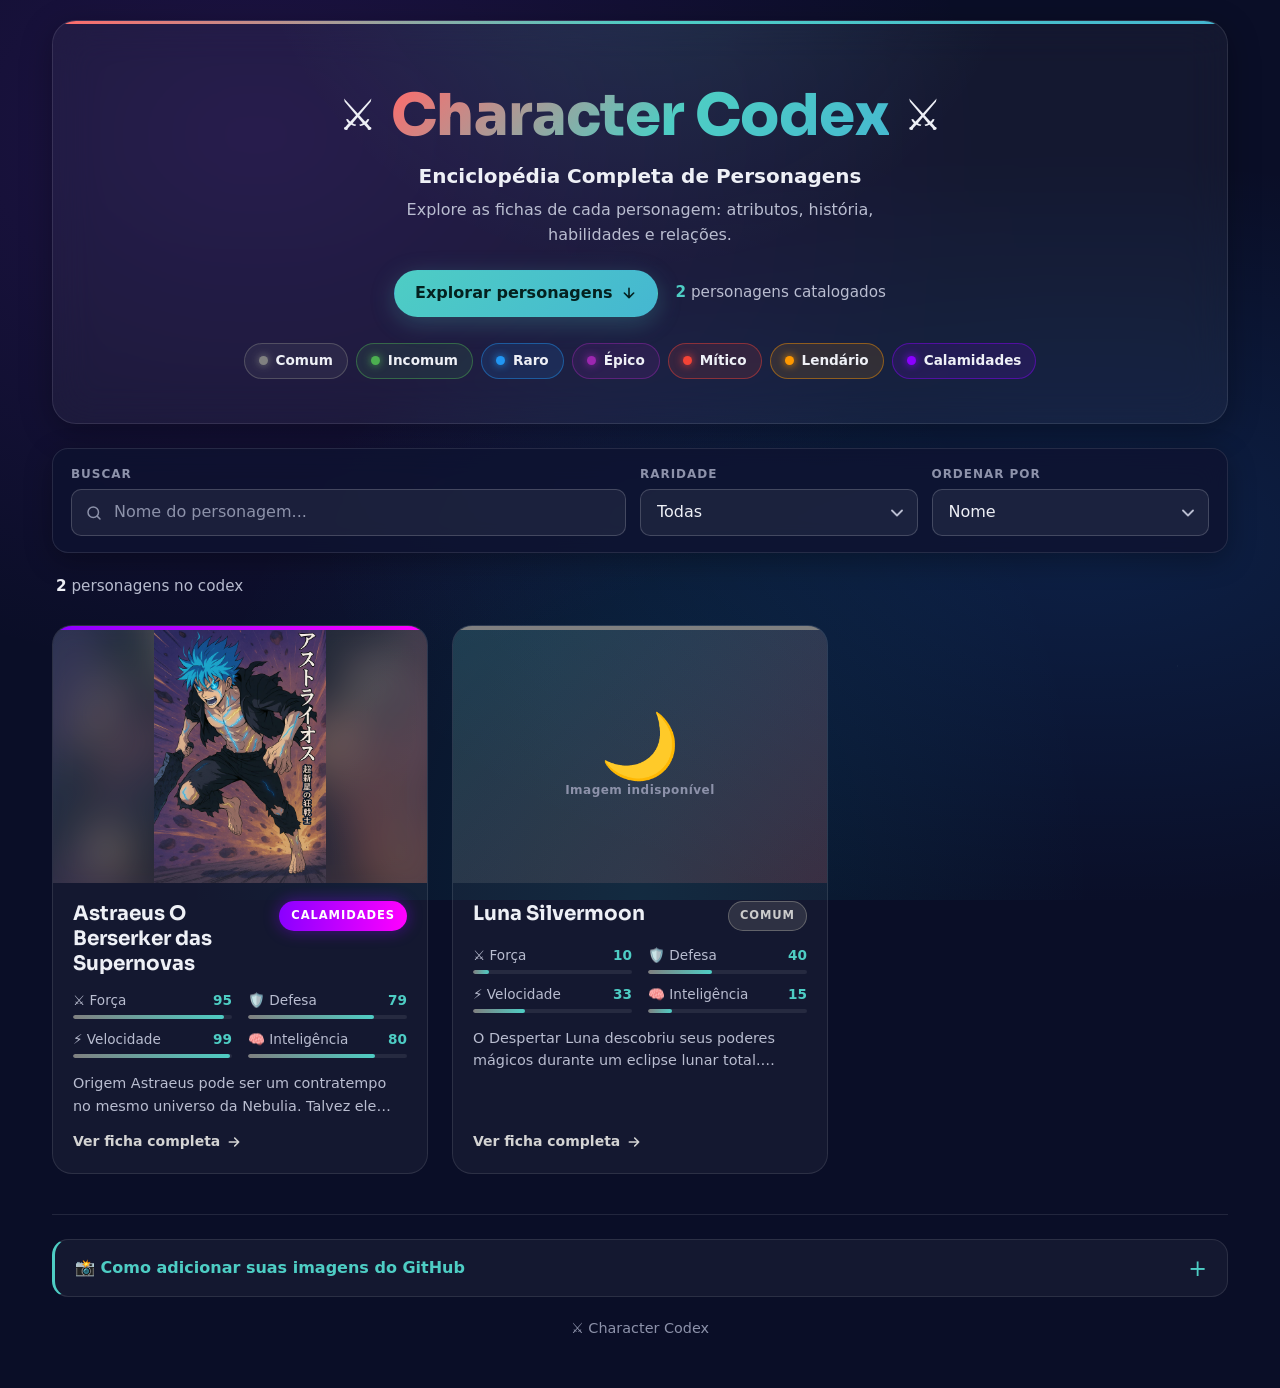
==== commit 942fa486: "Melhora design, responsividade e acessibilidade do Character Codex - Tokens de cor/espaçamento, tipo" ====
--- a/index.html
+++ b/index.html
@@ -3,61 +3,165 @@
 <head>
     <meta charset="UTF-8">
     <meta name="viewport" content="width=device-width, initial-scale=1.0">
+    <meta name="description" content="Character Codex — enciclopédia de personagens com fichas, histórias, habilidades e relações.">
+    <meta name="theme-color" content="#0a0e27">
     <title>Character Codex - Enciclopédia de Personagens</title>
+    <link rel="preconnect" href="https://fonts.googleapis.com">
+    <link rel="preconnect" href="https://fonts.gstatic.com" crossorigin>
+    <link href="https://fonts.googleapis.com/css2?family=Sora:wght@600;700;800&display=swap" rel="stylesheet">
     <style>
+        /* ========================================
+           🎨 DESIGN TOKENS
+           ======================================== */
+        :root {
+            --bg: #0a0e27;
+            --surface: rgba(255, 255, 255, 0.045);
+            --surface-2: rgba(255, 255, 255, 0.075);
+            --surface-3: rgba(255, 255, 255, 0.11);
+            --border: rgba(255, 255, 255, 0.10);
+            --border-strong: rgba(255, 255, 255, 0.18);
+            --text: #eef0f6;
+            --text-2: #b9bdd0;
+            --text-3: #8d92aa;
+            --teal: #4ecdc4;
+            --sky: #45b7d1;
+            --violet: #8b5cf6;
+            --coral: #ff6b6b;
+            --brand-gradient: linear-gradient(135deg, #ff6b6b 0%, #4ecdc4 30%, #45b7d1 55%, #8b5cf6 80%, #ff6b6b 100%);
+            --focus: 0 0 0 3px var(--bg), 0 0 0 5px var(--teal);
+
+            --font-display: 'Sora', 'Segoe UI', system-ui, sans-serif;
+            --font-body: 'Segoe UI', system-ui, -apple-system, Roboto, 'Helvetica Neue', Arial, sans-serif;
+
+            --radius-sm: 10px;
+            --radius: 16px;
+            --radius-lg: 24px;
+            --gutter: clamp(16px, 4vw, 32px);
+            --ease: cubic-bezier(0.22, 1, 0.36, 1);
+        }
+
         * {
             margin: 0;
             padding: 0;
             box-sizing: border-box;
         }
 
+        html {
+            scroll-behavior: smooth;
+            -webkit-text-size-adjust: 100%;
+        }
+
         body {
-            font-family: 'Segoe UI', Tahoma, Geneva, Verdana, sans-serif;
-            background: #0a0e27;
-            background-image: 
-                radial-gradient(at 20% 30%, rgba(138, 43, 226, 0.15) 0px, transparent 50%),
-                radial-gradient(at 80% 70%, rgba(30, 144, 255, 0.15) 0px, transparent 50%),
-                radial-gradient(at 50% 50%, rgba(0, 206, 209, 0.1) 0px, transparent 50%);
-            color: #e0e0e0;
+            font-family: var(--font-body);
+            font-size: 16px;
+            line-height: 1.55;
+            background-color: var(--bg);
+            background-image:
+                radial-gradient(at 20% 15%, rgba(138, 43, 226, 0.16) 0px, transparent 50%),
+                radial-gradient(at 85% 60%, rgba(30, 144, 255, 0.14) 0px, transparent 50%),
+                radial-gradient(at 50% 100%, rgba(0, 206, 209, 0.10) 0px, transparent 50%);
+            background-attachment: fixed;
+            color: var(--text);
             min-height: 100vh;
-            padding: 20px;
+            -webkit-font-smoothing: antialiased;
+        }
+
+        /* Campo de estrelas estático e leve (CSS puro, sem imagens) */
+        body::before {
+            content: '';
+            position: fixed;
+            inset: 0;
+            pointer-events: none;
+            z-index: -1;
+            opacity: 0.5;
+            background-image:
+                radial-gradient(1px 1px at 12% 18%, rgba(255,255,255,0.7), transparent 60%),
+                radial-gradient(1px 1px at 68% 8%, rgba(255,255,255,0.5), transparent 60%),
+                radial-gradient(1.5px 1.5px at 82% 32%, rgba(255,255,255,0.6), transparent 60%),
+                radial-gradient(1px 1px at 34% 46%, rgba(255,255,255,0.45), transparent 60%),
+                radial-gradient(1px 1px at 92% 74%, rgba(255,255,255,0.5), transparent 60%),
+                radial-gradient(1.5px 1.5px at 22% 82%, rgba(255,255,255,0.5), transparent 60%),
+                radial-gradient(1px 1px at 56% 92%, rgba(255,255,255,0.4), transparent 60%),
+                radial-gradient(1px 1px at 6% 58%, rgba(255,255,255,0.5), transparent 60%);
+        }
+
+        img { max-width: 100%; display: block; }
+        button, input, select { font: inherit; color: inherit; }
+
+        :focus-visible {
+            outline: none;
+            box-shadow: var(--focus);
+        }
+
+        .skip-link {
+            position: absolute;
+            left: 16px;
+            top: -60px;
+            z-index: 2000;
+            padding: 10px 16px;
+            background: var(--teal);
+            color: #062421;
+            font-weight: 700;
+            border-radius: var(--radius-sm);
+            text-decoration: none;
+            transition: top 0.2s var(--ease);
+        }
+        .skip-link:focus { top: 16px; }
+
+        .sr-only {
+            position: absolute;
+            width: 1px; height: 1px;
+            padding: 0; margin: -1px;
+            overflow: hidden; clip: rect(0, 0, 0, 0);
+            white-space: nowrap; border: 0;
         }
 
         .container {
-            max-width: 1400px;
+            max-width: 1240px;
             margin: 0 auto;
-        }
-
-        header {
+            padding: 20px var(--gutter) 40px;
+        }
+
+        /* ========================================
+           🌌 HERO
+           ======================================== */
+        header.hero {
             text-align: center;
-            margin-bottom: 40px;
-            padding: 40px 30px;
-            background: rgba(255, 255, 255, 0.03);
-            border-radius: 20px;
+            margin-bottom: 24px;
+            padding: clamp(36px, 7vw, 64px) clamp(20px, 5vw, 48px) clamp(28px, 5vw, 44px);
+            background: var(--surface);
+            border-radius: var(--radius-lg);
             backdrop-filter: blur(20px);
-            border: 1px solid rgba(255, 255, 255, 0.1);
+            -webkit-backdrop-filter: blur(20px);
+            border: 1px solid var(--border);
             box-shadow: 0 8px 32px rgba(0, 0, 0, 0.3);
             position: relative;
             overflow: hidden;
         }
 
-        header::before {
+        header.hero::before {
             content: '';
             position: absolute;
             top: 0;
             left: 0;
             right: 0;
             height: 3px;
-            background: linear-gradient(90deg, 
-                #ff6b6b, 
-                #4ecdc4, 
-                #45b7d1, 
-                #8b5cf6, 
-                #ff6b6b
-            );
+            background: linear-gradient(90deg, #ff6b6b, #4ecdc4, #45b7d1, #8b5cf6, #ff6b6b);
             background-size: 200% 100%;
-            animation: gradientShift 3s ease infinite;
-        }
+            animation: gradientShift 6s ease infinite;
+        }
+
+        /* Brilho suave no topo do hero (inspirado no "Spotlight" da Aceternity, em CSS estático) */
+        header.hero::after {
+            content: '';
+            position: absolute;
+            inset: -40% 10% auto;
+            height: 120%;
+            background: radial-gradient(ellipse at 50% 0%, rgba(78, 205, 196, 0.16), transparent 60%);
+            pointer-events: none;
+        }
+
+        header.hero > * { position: relative; z-index: 1; }
 
         @keyframes gradientShift {
             0%, 100% { background-position: 0% 50%; }
@@ -65,98 +169,318 @@
         }
 
         h1 {
-            font-size: 3.5em;
-            font-weight: 900;
-            background: linear-gradient(135deg, #ff6b6b 0%, #4ecdc4 25%, #45b7d1 50%, #8b5cf6 75%, #ff6b6b 100%);
+            font-family: var(--font-display);
+            font-size: clamp(2rem, 6.4vw, 3.6rem);
+            font-weight: 800;
+            line-height: 1.08;
+            letter-spacing: -0.01em;
+            margin-bottom: 14px;
+            display: inline-flex;
+            align-items: center;
+            justify-content: center;
+            flex-wrap: wrap;
+            gap: 0.25em;
+        }
+
+        .h1-text {
+            background: var(--brand-gradient);
+            background-size: 200% auto;
             -webkit-background-clip: text;
+            background-clip: text;
             -webkit-text-fill-color: transparent;
-            background-clip: text;
-            margin-bottom: 15px;
-            letter-spacing: 2px;
-            text-shadow: 0 0 30px rgba(78, 205, 196, 0.3);
-            animation: titleGlow 3s ease-in-out infinite;
-        }
-
-        @keyframes titleGlow {
-            0%, 100% { filter: brightness(1); }
-            50% { filter: brightness(1.2); }
+            color: transparent;
+            animation: textShine 8s linear infinite;
+        }
+
+        .h1-icon { font-size: 0.75em; }
+
+        @keyframes textShine {
+            to { background-position: 200% center; }
         }
 
         .subtitle {
-            color: #a0a0a0;
-            font-size: 1.1em;
-        }
-
+            font-size: clamp(1.05rem, 2.4vw, 1.25rem);
+            color: var(--text);
+            font-weight: 600;
+            margin-bottom: 6px;
+        }
+
+        .hero-lead {
+            color: var(--text-2);
+            max-width: 52ch;
+            margin: 0 auto 22px;
+        }
+
+        .hero-actions {
+            display: flex;
+            flex-wrap: wrap;
+            align-items: center;
+            justify-content: center;
+            gap: 12px 18px;
+            margin-bottom: 26px;
+        }
+
+        .hero-count {
+            color: var(--text-2);
+            font-size: 0.95rem;
+        }
+        .hero-count strong { color: var(--teal); font-weight: 700; }
+
+        /* Botões */
+        .btn {
+            display: inline-flex;
+            align-items: center;
+            justify-content: center;
+            gap: 8px;
+            min-height: 44px;
+            padding: 10px 20px;
+            border-radius: 999px;
+            border: 1px solid var(--border-strong);
+            background: var(--surface-2);
+            color: var(--text);
+            font-weight: 600;
+            text-decoration: none;
+            cursor: pointer;
+            transition: background 0.2s var(--ease), border-color 0.2s var(--ease), transform 0.2s var(--ease);
+        }
+        .btn:hover { background: var(--surface-3); border-color: rgba(78, 205, 196, 0.5); }
+        .btn:active { transform: translateY(1px); }
+
+        .btn-primary {
+            background: linear-gradient(135deg, #4ecdc4, #45b7d1);
+            border-color: transparent;
+            color: #04211f;
+            box-shadow: 0 6px 24px rgba(78, 205, 196, 0.25);
+        }
+        .btn-primary:hover {
+            background: linear-gradient(135deg, #63ddd4, #5cc6de);
+            border-color: transparent;
+        }
+
+        .btn-ghost {
+            background: transparent;
+        }
+
+        /* Legenda de raridades (também serve como filtro rápido) */
+        .rarity-legend {
+            display: flex;
+            flex-wrap: wrap;
+            justify-content: center;
+            gap: 8px;
+            list-style: none;
+        }
+
+        .rarity-chip {
+            --rarity-color: #808080;
+            display: inline-flex;
+            align-items: center;
+            gap: 8px;
+            min-height: 36px;
+            padding: 6px 14px;
+            border-radius: 999px;
+            border: 1px solid color-mix(in srgb, var(--rarity-color) 45%, transparent);
+            background: color-mix(in srgb, var(--rarity-color) 12%, transparent);
+            color: var(--text);
+            font-size: 0.85rem;
+            font-weight: 600;
+            cursor: pointer;
+            transition: background 0.2s var(--ease), border-color 0.2s var(--ease);
+        }
+        .rarity-chip::before {
+            content: '';
+            width: 9px;
+            height: 9px;
+            border-radius: 50%;
+            background: var(--rarity-color);
+            box-shadow: 0 0 8px var(--rarity-color);
+        }
+        .rarity-chip:hover { background: color-mix(in srgb, var(--rarity-color) 24%, transparent); }
+        .rarity-chip[aria-pressed="true"] {
+            background: color-mix(in srgb, var(--rarity-color) 32%, transparent);
+            border-color: var(--rarity-color);
+        }
+
+        .rarity-comum { --rarity-color: #808080; }
+        .rarity-incomum { --rarity-color: #4CAF50; }
+        .rarity-raro { --rarity-color: #2196F3; }
+        .rarity-epico { --rarity-color: #9C27B0; }
+        .rarity-lendario { --rarity-color: #FF9800; }
+        .rarity-calamidades { --rarity-color: #8B00FF; }
+        .rarity-mitico { --rarity-color: #F44336; }
+
+        /* ========================================
+           🔎 BARRA DE FILTROS
+           ======================================== */
         .filters {
-            display: flex;
-            gap: 15px;
-            margin-bottom: 30px;
-            flex-wrap: wrap;
-            padding: 25px;
-            background: rgba(255, 255, 255, 0.05);
-            border-radius: 15px;
-            backdrop-filter: blur(10px);
-            border: 1px solid rgba(255, 255, 255, 0.1);
-            box-shadow: 0 4px 20px rgba(0, 0, 0, 0.2);
+            position: sticky;
+            top: 10px;
+            z-index: 50;
+            display: grid;
+            grid-template-columns: minmax(0, 2fr) minmax(0, 1fr) minmax(0, 1fr);
+            gap: 14px;
+            align-items: end;
+            margin-bottom: 14px;
+            padding: 16px 18px;
+            background: rgba(14, 19, 48, 0.82);
+            border-radius: var(--radius);
+            backdrop-filter: blur(14px);
+            -webkit-backdrop-filter: blur(14px);
+            border: 1px solid var(--border);
+            box-shadow: 0 8px 28px rgba(0, 0, 0, 0.3);
         }
 
         .filter-group {
             display: flex;
             flex-direction: column;
-            gap: 5px;
+            gap: 6px;
+            min-width: 0;
         }
 
         .filter-group label {
-            font-size: 0.85em;
-            color: #888;
+            font-size: 0.75rem;
+            font-weight: 700;
+            color: var(--text-3);
             text-transform: uppercase;
-            letter-spacing: 1px;
+            letter-spacing: 0.08em;
+        }
+
+        .field {
+            position: relative;
+        }
+
+        .field-icon {
+            position: absolute;
+            left: 14px;
+            top: 50%;
+            transform: translateY(-50%);
+            width: 18px;
+            height: 18px;
+            color: var(--text-3);
+            pointer-events: none;
         }
 
         select, input {
-            padding: 12px 18px;
-            background: rgba(255, 255, 255, 0.08);
-            border: 2px solid rgba(255, 255, 255, 0.15);
-            border-radius: 10px;
-            color: white;
-            font-size: 1em;
+            width: 100%;
+            min-height: 46px;
+            padding: 10px 16px;
+            background: rgba(255, 255, 255, 0.06);
+            border: 1px solid var(--border-strong);
+            border-radius: var(--radius-sm);
+            color: var(--text);
+            font-size: 1rem;
+            transition: border-color 0.2s var(--ease), background 0.2s var(--ease), box-shadow 0.2s var(--ease);
+        }
+
+        input[type="search"] {
+            padding-left: 42px;
+            padding-right: 42px;
+            -webkit-appearance: none;
+            appearance: none;
+        }
+        input[type="search"]::-webkit-search-cancel-button { display: none; }
+        input::placeholder { color: var(--text-3); }
+
+        select {
             cursor: pointer;
-            transition: all 0.3s ease;
-            backdrop-filter: blur(5px);
-        }
+            -webkit-appearance: none;
+            appearance: none;
+            padding-right: 40px;
+            background-image: url("data:image/svg+xml,%3Csvg xmlns='http://www.w3.org/2000/svg' width='12' height='8' viewBox='0 0 12 8' fill='none'%3E%3Cpath d='M1 1.5 6 6.5l5-5' stroke='%23b9bdd0' stroke-width='1.8' stroke-linecap='round' stroke-linejoin='round'/%3E%3C/svg%3E");
+            background-repeat: no-repeat;
+            background-position: right 14px center;
+        }
+        select option { background: #161a3a; color: var(--text); }
 
         select:hover, input:hover {
-            background: rgba(255, 255, 255, 0.12);
-            border-color: rgba(78, 205, 196, 0.5);
-            transform: translateY(-2px);
-        }
-
-        select:focus, input:focus {
-            outline: none;
-            border-color: #4ecdc4;
-            box-shadow: 
-                0 0 20px rgba(78, 205, 196, 0.4),
-                0 4px 15px rgba(0, 0, 0, 0.2);
-            background: rgba(255, 255, 255, 0.15);
-        }
-
+            background-color: rgba(255, 255, 255, 0.09);
+            border-color: rgba(78, 205, 196, 0.45);
+        }
+
+        select:focus-visible, input:focus-visible {
+            border-color: var(--teal);
+            box-shadow: 0 0 0 3px rgba(78, 205, 196, 0.3);
+            background-color: rgba(255, 255, 255, 0.1);
+        }
+
+        .clear-search {
+            position: absolute;
+            right: 6px;
+            top: 50%;
+            transform: translateY(-50%);
+            width: 34px;
+            height: 34px;
+            border: none;
+            border-radius: 8px;
+            background: transparent;
+            color: var(--text-2);
+            font-size: 1.25rem;
+            line-height: 1;
+            cursor: pointer;
+        }
+        .clear-search:hover { background: var(--surface-3); color: var(--text); }
+        .clear-search[hidden] { display: none; }
+
+        .results-bar {
+            display: flex;
+            align-items: center;
+            justify-content: space-between;
+            flex-wrap: wrap;
+            gap: 8px 16px;
+            min-height: 40px;
+            margin-bottom: 18px;
+            padding: 0 4px;
+        }
+
+        .results-count {
+            color: var(--text-2);
+            font-size: 0.95rem;
+        }
+        .results-count strong { color: var(--text); }
+
+        .link-btn {
+            background: none;
+            border: none;
+            color: var(--teal);
+            font-weight: 600;
+            cursor: pointer;
+            padding: 8px 4px;
+            border-radius: 6px;
+            text-decoration: underline;
+            text-underline-offset: 3px;
+        }
+        .link-btn:hover { color: #7fe3dc; }
+        .link-btn[hidden] { display: none; }
+
+        /* ========================================
+           🃏 CARTÕES DE PERSONAGEM
+           ======================================== */
         .character-grid {
             display: grid;
-            grid-template-columns: repeat(auto-fill, minmax(350px, 1fr));
-            gap: 25px;
-            margin-bottom: 30px;
+            grid-template-columns: repeat(auto-fill, minmax(min(100%, 320px), 1fr));
+            gap: clamp(16px, 2.4vw, 24px);
+            margin-bottom: 40px;
         }
 
         .character-card {
-            background: rgba(255, 255, 255, 0.05);
+            --rarity-color: #808080;
+            --mx: 50%;
+            --my: 0%;
+            display: flex;
+            flex-direction: column;
+            background: var(--surface);
             border-radius: 20px;
-            padding: 0;
-            cursor: pointer;
-            transition: all 0.4s cubic-bezier(0.175, 0.885, 0.32, 1.275);
-            border: 2px solid rgba(255, 255, 255, 0.1);
+            transition: transform 0.35s var(--ease), box-shadow 0.35s var(--ease), border-color 0.35s var(--ease);
+            border: 1px solid var(--border);
             position: relative;
             overflow: hidden;
-            backdrop-filter: blur(10px);
+            isolation: isolate;
+            animation: cardIn 0.5s var(--ease) both;
+            animation-delay: calc(var(--i, 0) * 60ms);
+        }
+
+        @keyframes cardIn {
+            from { opacity: 0; transform: translateY(12px); }
+            to { opacity: 1; transform: none; }
         }
 
         .character-card::before {
@@ -165,101 +489,62 @@
             top: 0;
             left: 0;
             right: 0;
-            height: 5px;
+            height: 4px;
             background: var(--rarity-color);
-            z-index: 1;
-        }
-
+            z-index: 3;
+        }
+
+        /* Spotlight que segue o cursor (ideia de Magic UI "Magic Card" / React Bits "Spotlight Card") */
         .character-card::after {
             content: '';
             position: absolute;
-            top: 0;
-            left: 0;
-            right: 0;
-            bottom: 0;
-            background: radial-gradient(circle at 50% 0%, var(--rarity-color), transparent 70%);
+            inset: 0;
+            background: radial-gradient(420px circle at var(--mx) var(--my), color-mix(in srgb, var(--rarity-color) 28%, transparent), transparent 55%);
             opacity: 0;
-            transition: opacity 0.4s;
+            transition: opacity 0.35s var(--ease);
             pointer-events: none;
-        }
-
-        .character-card:hover {
-            transform: translateY(-10px) scale(1.02);
-            box-shadow: 
-                0 20px 60px rgba(0, 0, 0, 0.4),
-                0 0 40px var(--rarity-color);
-            border-color: var(--rarity-color);
-        }
-
-        .character-card:hover::after {
-            opacity: 0.15;
-        }
-
-        .character-card.rarity-comum { --rarity-color: #808080; }
-        .character-card.rarity-incomum { --rarity-color: #4CAF50; }
-        .character-card.rarity-raro { --rarity-color: #2196F3; }
-        .character-card.rarity-epico { --rarity-color: #9C27B0; }
-        .character-card.rarity-lendario { --rarity-color: #FF9800; }
-        .character-card.rarity-calamidades { --rarity-color: #8B00FF; }
-        .character-card.rarity-mitico { --rarity-color: #F44336; }
-        
+            z-index: 0;
+        }
+
+        .character-card:hover,
+        .character-card:focus-within {
+            transform: translateY(-6px);
+            box-shadow:
+                0 20px 50px rgba(0, 0, 0, 0.45),
+                0 0 0 1px color-mix(in srgb, var(--rarity-color) 60%, transparent),
+                0 0 32px color-mix(in srgb, var(--rarity-color) 35%, transparent);
+            border-color: color-mix(in srgb, var(--rarity-color) 70%, transparent);
+        }
+
+        .character-card:hover::after,
+        .character-card:focus-within::after {
+            opacity: 1;
+        }
+
         /* Efeito especial para Calamidades */
-        .character-card.rarity-calamidades::before {
+        .character-card.rarity-calamidades::before,
+        .rarity-badge.rarity-calamidades {
             background: linear-gradient(90deg, #8B00FF, #FF00FF, #00FFFF, #8B00FF);
             background-size: 300% 100%;
-            animation: calamityGlow 3s ease infinite;
-        }
-        
+            animation: calamityGlow 4s ease infinite;
+        }
+
         @keyframes calamityGlow {
             0%, 100% { background-position: 0% 50%; }
             50% { background-position: 100% 50%; }
         }
-        
-        .character-card.rarity-calamidades:hover {
-            box-shadow: 0 10px 40px rgba(139, 0, 255, 0.6);
-        }
-        
-        .rarity-badge.rarity-calamidades {
-            background: linear-gradient(135deg, #8B00FF, #FF00FF);
-            box-shadow: 0 0 20px rgba(139, 0, 255, 0.5);
-            animation: badgePulse 2s ease infinite;
-        }
-        
-        @keyframes badgePulse {
-            0%, 100% { transform: scale(1); }
-            50% { transform: scale(1.05); }
-        }
-
-        /* Custom Scrollbar */
-        ::-webkit-scrollbar {
-            width: 12px;
-            height: 12px;
-        }
-
-        ::-webkit-scrollbar-track {
-            background: rgba(255, 255, 255, 0.05);
-            border-radius: 10px;
-        }
-
-        ::-webkit-scrollbar-thumb {
-            background: linear-gradient(180deg, #4ecdc4, #8b5cf6);
-            border-radius: 10px;
-            border: 2px solid rgba(255, 255, 255, 0.1);
-        }
-
-        ::-webkit-scrollbar-thumb:hover {
-            background: linear-gradient(180deg, #45b7d1, #9d6dff);
-        }
-
-        /* Smooth scroll */
-        html {
-            scroll-behavior: smooth;
+
+        .character-card.rarity-calamidades:hover,
+        .character-card.rarity-calamidades:focus-within {
+            box-shadow: 0 20px 50px rgba(0, 0, 0, 0.45), 0 10px 40px rgba(139, 0, 255, 0.55);
         }
 
         .character-image {
+            position: relative;
+            z-index: 1;
             width: 100%;
-            height: 220px;
-            background: linear-gradient(135deg, rgba(78, 205, 196, 0.2), rgba(255, 107, 107, 0.2));
+            aspect-ratio: 16 / 11;
+            background: linear-gradient(135deg, rgba(78, 205, 196, 0.16), rgba(255, 107, 107, 0.16));
             display: flex;
             align-items: center;
             justify-content: center;
@@ -267,92 +552,218 @@
             overflow: hidden;
         }
 
+        /* Fundo desfocado com a própria arte, para preencher o espaço do "contain" */
+        .character-image::before {
+            content: '';
+            position: absolute;
+            inset: -20px;
+            background-image: var(--img);
+            background-size: cover;
+            background-position: center;
+            filter: blur(22px) saturate(1.2);
+            opacity: 0.45;
+            transform: scale(1.05);
+        }
+
         .character-image img {
+            position: relative;
             width: 100%;
             height: 100%;
             object-fit: contain;
             object-position: center;
+            transition: transform 0.5s var(--ease), opacity 0.4s var(--ease);
+        }
+
+        .character-card:hover .character-image img { transform: scale(1.03); }
+
+        /* Estado de carregamento da imagem */
+        .is-loading {
+            background-image: linear-gradient(100deg, rgba(255,255,255,0.03) 30%, rgba(255,255,255,0.09) 50%, rgba(255,255,255,0.03) 70%);
+            background-size: 220% 100%;
+            animation: shimmer 1.4s linear infinite;
+        }
+        .is-loading img { opacity: 0; }
+
+        @keyframes shimmer {
+            from { background-position: 120% 0; }
+            to { background-position: -120% 0; }
+        }
+
+        /* Estado de erro / sem imagem */
+        .image-fallback {
+            position: relative;
+            display: flex;
+            flex-direction: column;
+            align-items: center;
+            gap: 6px;
+            line-height: 1;
+        }
+        .image-fallback small {
+            font-size: 0.75rem;
+            color: var(--text-3);
+            font-weight: 600;
+            letter-spacing: 0.04em;
         }
 
         .character-info {
-            padding: 20px;
+            position: relative;
+            z-index: 1;
+            padding: 18px 20px 20px;
+            display: flex;
+            flex-direction: column;
+            flex: 1;
         }
 
         .card-header {
             display: flex;
             justify-content: space-between;
-            align-items: center;
-            margin-bottom: 15px;
+            align-items: flex-start;
+            gap: 12px;
+            margin-bottom: 14px;
         }
 
         .character-name {
-            font-size: 1.5em;
-            font-weight: bold;
+            font-family: var(--font-display);
+            font-size: 1.25rem;
+            font-weight: 700;
+            line-height: 1.25;
+            color: var(--text);
+        }
+
+        /* Botão "esticado": o cartão inteiro é clicável e acessível pelo teclado */
+        .card-link {
+            all: unset;
+            cursor: pointer;
+            text-align: left;
+        }
+        .card-link::after {
+            content: '';
+            position: absolute;
+            inset: 0;
+            z-index: 4;
+            border-radius: 20px;
+        }
+        .card-link:focus-visible { box-shadow: none; }
+        .card-link:focus-visible::after { box-shadow: inset 0 0 0 3px var(--teal); }
+
+        .rarity-badge {
+            flex-shrink: 0;
+            padding: 5px 11px;
+            border-radius: 999px;
+            font-size: 0.72rem;
+            font-weight: 700;
+            text-transform: uppercase;
+            letter-spacing: 0.08em;
+            white-space: nowrap;
+            background: color-mix(in srgb, var(--rarity-color) 24%, transparent);
+            border: 1px solid color-mix(in srgb, var(--rarity-color) 65%, transparent);
+            color: color-mix(in srgb, var(--rarity-color) 40%, white);
+        }
+
+        .rarity-badge.rarity-calamidades {
+            border-color: transparent;
             color: white;
-        }
-
-        .rarity-badge {
-            padding: 5px 12px;
-            border-radius: 20px;
-            font-size: 0.8em;
-            font-weight: bold;
-            text-transform: uppercase;
-            letter-spacing: 1px;
-            background: var(--rarity-color);
-            color: white;
+            box-shadow: 0 0 16px rgba(139, 0, 255, 0.45);
         }
 
         .stats-preview {
             display: grid;
             grid-template-columns: 1fr 1fr;
-            gap: 10px;
-            margin-bottom: 15px;
+            gap: 10px 16px;
+            margin-bottom: 14px;
         }
 
         .stat-item {
-            display: flex;
-            justify-content: space-between;
-            padding: 8px 12px;
-            background: rgba(255, 255, 255, 0.05);
-            border-radius: 8px;
-            font-size: 0.9em;
+            display: grid;
+            grid-template-columns: 1fr auto;
+            align-items: center;
+            gap: 4px 8px;
+            font-size: 0.85rem;
         }
 
         .stat-label {
-            color: #888;
-        }
-
-        .stat-value {
-            font-weight: bold;
-            color: #4ecdc4;
-        }
-
-        .story-preview {
-            color: #aaa;
-            font-size: 0.9em;
-            line-height: 1.5;
-            margin-top: 10px;
+            color: var(--text-2);
+            white-space: nowrap;
             overflow: hidden;
             text-overflow: ellipsis;
+        }
+
+        .stat-value {
+            font-weight: 700;
+            color: var(--teal);
+            font-variant-numeric: tabular-nums;
+        }
+
+        .mini-bar {
+            grid-column: 1 / -1;
+            height: 4px;
+            border-radius: 4px;
+            background: rgba(255, 255, 255, 0.08);
+            overflow: hidden;
+        }
+        .mini-bar span {
+            display: block;
+            height: 100%;
+            width: var(--v);
+            border-radius: inherit;
+            background: linear-gradient(90deg, var(--rarity-color), var(--teal));
+        }
+
+        .story-preview {
+            color: var(--text-2);
+            font-size: 0.9rem;
+            line-height: 1.55;
+            overflow: hidden;
             display: -webkit-box;
             -webkit-line-clamp: 2;
             -webkit-box-orient: vertical;
-        }
-
+            margin-bottom: 14px;
+        }
+
+        .card-cta {
+            margin-top: auto;
+            display: inline-flex;
+            align-items: center;
+            gap: 6px;
+            font-size: 0.875rem;
+            font-weight: 600;
+            color: color-mix(in srgb, var(--rarity-color) 35%, white);
+        }
+        .card-cta svg { transition: transform 0.25s var(--ease); }
+        .character-card:hover .card-cta svg { transform: translateX(4px); }
+
+        /* Sem resultados */
+        .no-results {
+            text-align: center;
+            padding: 56px 20px;
+            margin-bottom: 40px;
+            color: var(--text-2);
+            background: var(--surface);
+            border: 1px dashed var(--border-strong);
+            border-radius: var(--radius-lg);
+        }
+        .no-results-icon { font-size: 2.5rem; margin-bottom: 8px; }
+        .no-results-title {
+            font-family: var(--font-display);
+            font-size: 1.2rem;
+            color: var(--text);
+            margin-bottom: 6px;
+        }
+        .no-results p { margin-bottom: 18px; }
+
+        /* ========================================
+           🪟 MODAL
+           ======================================== */
         .modal {
             display: none;
             position: fixed;
-            top: 0;
-            left: 0;
-            right: 0;
-            bottom: 0;
-            background: rgba(0, 0, 0, 0.9);
-            backdrop-filter: blur(10px);
+            inset: 0;
+            background: rgba(3, 5, 18, 0.82);
+            backdrop-filter: blur(8px);
+            -webkit-backdrop-filter: blur(8px);
             z-index: 1000;
-            overflow-y: auto;
-            padding: 20px;
-            -webkit-overflow-scrolling: touch;
-            animation: modalFadeIn 0.3s ease;
+            padding: 24px;
+            animation: modalFadeIn 0.25s ease;
         }
 
         @keyframes modalFadeIn {
@@ -366,48 +777,65 @@
             align-items: center;
         }
 
+        body.modal-open { overflow: hidden; }
+
         .modal-content {
-            background: linear-gradient(135deg, rgba(30, 30, 63, 0.95) 0%, rgba(42, 42, 78, 0.95) 100%);
-            border-radius: 25px;
+            --rarity-color: #808080;
+            background: linear-gradient(160deg, rgba(30, 30, 63, 0.98) 0%, rgba(24, 26, 58, 0.98) 100%);
+            border-radius: var(--radius-lg);
             max-width: 900px;
             width: 100%;
-            padding: 40px;
+            max-height: min(90vh, 960px);
+            display: flex;
+            flex-direction: column;
             position: relative;
-            border: 2px solid var(--rarity-color);
-            box-shadow: 
+            border: 1px solid color-mix(in srgb, var(--rarity-color) 70%, transparent);
+            box-shadow:
                 0 25px 80px rgba(0, 0, 0, 0.6),
-                0 0 60px var(--rarity-color),
-                inset 0 0 80px rgba(255, 255, 255, 0.03);
-            max-height: 90vh;
+                0 0 50px color-mix(in srgb, var(--rarity-color) 35%, transparent);
+            overflow: hidden;
+            animation: modalSlideIn 0.35s var(--ease);
+        }
+
+        .modal-content::before {
+            content: '';
+            position: absolute;
+            inset: 0 0 auto;
+            height: 220px;
+            background: radial-gradient(ellipse at 50% 0%, color-mix(in srgb, var(--rarity-color) 30%, transparent), transparent 70%);
+            pointer-events: none;
+        }
+
+        @keyframes modalSlideIn {
+            from { opacity: 0; transform: scale(0.96) translateY(20px); }
+            to { opacity: 1; transform: none; }
+        }
+
+        .modal-body {
+            position: relative;
             overflow-y: auto;
-            backdrop-filter: blur(20px);
-            animation: modalSlideIn 0.4s cubic-bezier(0.175, 0.885, 0.32, 1.275);
-        }
-
-        @keyframes modalSlideIn {
-            from { 
-                opacity: 0;
-                transform: scale(0.9) translateY(30px);
-            }
-            to { 
-                opacity: 1;
-                transform: scale(1) translateY(0);
-            }
+            overscroll-behavior: contain;
+            -webkit-overflow-scrolling: touch;
+            padding: 36px clamp(18px, 4vw, 40px) 36px;
         }
 
         .close-btn {
             position: absolute;
-            top: 20px;
-            right: 20px;
+            top: 14px;
+            right: 14px;
+            z-index: 5;
             background: rgba(255, 255, 255, 0.1);
-            border: none;
+            border: 1px solid var(--border);
             color: white;
-            font-size: 1.5em;
-            width: 40px;
-            height: 40px;
+            font-size: 1.6rem;
+            line-height: 1;
+            width: 44px;
+            height: 44px;
             border-radius: 50%;
             cursor: pointer;
-            transition: all 0.3s;
+            display: grid;
+            place-items: center;
+            transition: background 0.2s var(--ease), transform 0.3s var(--ease);
         }
 
         .close-btn:hover {
@@ -417,214 +845,228 @@
 
         .modal-header {
             text-align: center;
-            margin-bottom: 30px;
-            padding-bottom: 20px;
-            border-bottom: 2px solid rgba(255, 255, 255, 0.1);
+            margin-bottom: 24px;
         }
 
         .modal-character-image {
-            width: 200px;
-            height: 200px;
-            margin: 0 auto 20px;
+            width: 168px;
+            height: 168px;
+            margin: 0 auto 18px;
             border-radius: 50%;
-            border: 5px solid var(--rarity-color);
-            box-shadow: 
-                0 0 40px var(--rarity-color),
-                0 0 80px rgba(0, 0, 0, 0.5),
-                inset 0 0 30px rgba(255, 255, 255, 0.1);
+            border: 4px solid var(--rarity-color);
+            box-shadow:
+                0 0 36px color-mix(in srgb, var(--rarity-color) 60%, transparent),
+                0 0 80px rgba(0, 0, 0, 0.5);
             background: linear-gradient(135deg, rgba(78, 205, 196, 0.3), rgba(255, 107, 107, 0.3));
             display: flex;
             align-items: center;
             justify-content: center;
-            font-size: 5em;
+            font-size: 4.5em;
             overflow: hidden;
             position: relative;
-            animation: imagePulse 3s ease-in-out infinite;
-        }
-
-        @keyframes imagePulse {
-            0%, 100% { 
-                box-shadow: 
-                    0 0 40px var(--rarity-color),
-                    0 0 80px rgba(0, 0, 0, 0.5);
-            }
-            50% { 
-                box-shadow: 
-                    0 0 60px var(--rarity-color),
-                    0 0 100px rgba(0, 0, 0, 0.5);
-            }
         }
 
         .modal-character-image img {
             width: 100%;
             height: 100%;
             border-radius: 50%;
-            object-fit: contain;
-            object-position: center;
+            object-fit: cover;
+            object-position: center 18%;
         }
 
         .modal-title {
-            font-size: 2.5em;
-            margin-bottom: 10px;
+            font-family: var(--font-display);
+            font-size: clamp(1.5rem, 4.5vw, 2.25rem);
+            font-weight: 800;
+            line-height: 1.15;
+            margin-bottom: 12px;
             color: white;
+            text-wrap: balance;
         }
 
         .tabs {
             display: flex;
-            gap: 10px;
-            margin-bottom: 30px;
-            border-bottom: 2px solid rgba(255, 255, 255, 0.1);
-            position: relative;
-        }
+            gap: 4px;
+            margin: 0 calc(-1 * clamp(18px, 4vw, 40px)) 24px;
+            padding: 0 clamp(18px, 4vw, 40px);
+            border-bottom: 1px solid var(--border);
+            position: sticky;
+            top: 0;
+            z-index: 4;
+            background: rgba(26, 27, 60, 0.96);
+            backdrop-filter: blur(10px);
+            -webkit-backdrop-filter: blur(10px);
+            overflow-x: auto;
+            scrollbar-width: none;
+        }
+        .tabs::-webkit-scrollbar { display: none; }
 
         .tab {
-            padding: 15px 30px;
+            padding: 14px 18px;
+            min-height: 48px;
             background: transparent;
             border: none;
-            color: #888;
-            font-size: 1em;
+            color: var(--text-3);
+            font-size: 0.95rem;
             cursor: pointer;
-            transition: all 0.3s ease;
-            border-bottom: 3px solid transparent;
+            transition: color 0.2s var(--ease), background 0.2s var(--ease);
             font-weight: 600;
             position: relative;
+            white-space: nowrap;
+            flex-shrink: 0;
+            border-radius: 10px 10px 0 0;
         }
 
         .tab::before {
             content: '';
             position: absolute;
-            bottom: 0;
-            left: 0;
-            right: 0;
+            bottom: -1px;
+            left: 12px;
+            right: 12px;
             height: 3px;
+            border-radius: 3px 3px 0 0;
             background: var(--rarity-color);
             transform: scaleX(0);
-            transition: transform 0.3s ease;
+            transition: transform 0.3s var(--ease);
         }
 
         .tab:hover {
-            color: #ccc;
-            background: rgba(255, 255, 255, 0.05);
+            color: var(--text);
+            background: rgba(255, 255, 255, 0.04);
         }
 
         .tab.active {
             color: white;
-            background: rgba(255, 255, 255, 0.05);
         }
 
         .tab.active::before {
             transform: scaleX(1);
         }
 
+        .tab:focus-visible { box-shadow: inset 0 0 0 2px var(--teal); }
+
         .tab-content {
             display: none;
         }
 
         .tab-content.active {
             display: block;
-            animation: fadeIn 0.3s;
-        }
+            animation: fadeIn 0.3s var(--ease);
+        }
+
+        .tab-content:focus-visible { box-shadow: none; }
 
         @keyframes fadeIn {
-            from { opacity: 0; transform: translateY(10px); }
-            to { opacity: 1; transform: translateY(0); }
+            from { opacity: 0; transform: translateY(8px); }
+            to { opacity: 1; transform: none; }
         }
 
         .stats-detailed {
             display: grid;
-            grid-template-columns: repeat(2, 1fr);
-            gap: 20px;
-            margin-bottom: 30px;
+            grid-template-columns: repeat(3, minmax(0, 1fr));
+            gap: 14px;
+            margin-bottom: 24px;
         }
 
         .stat-detailed {
             background: rgba(255, 255, 255, 0.05);
-            padding: 20px;
-            border-radius: 12px;
-            border-left: 4px solid var(--rarity-color);
+            padding: 16px 18px;
+            border-radius: 14px;
+            border: 1px solid var(--border);
+            border-left: 3px solid var(--rarity-color);
         }
 
         .stat-detailed-label {
-            font-size: 0.9em;
-            color: #888;
-            margin-bottom: 10px;
+            font-size: 0.78rem;
+            font-weight: 700;
+            color: var(--text-2);
+            margin-bottom: 6px;
             text-transform: uppercase;
-            letter-spacing: 1px;
+            letter-spacing: 0.06em;
         }
 
         .stat-detailed-value {
-            font-size: 2em;
-            font-weight: bold;
+            font-family: var(--font-display);
+            font-size: 1.75rem;
+            font-weight: 700;
             color: white;
             margin-bottom: 10px;
+            font-variant-numeric: tabular-nums;
         }
 
         .stat-bar {
-            height: 10px;
+            height: 8px;
             background: rgba(255, 255, 255, 0.1);
             border-radius: 10px;
             overflow: hidden;
-            box-shadow: inset 0 2px 4px rgba(0, 0, 0, 0.3);
         }
 
         .stat-bar-fill {
             height: 100%;
-            background: linear-gradient(90deg, var(--rarity-color), #4ecdc4, var(--rarity-color));
-            background-size: 200% 100%;
+            width: 0;
+            background: linear-gradient(90deg, var(--rarity-color), #4ecdc4);
             border-radius: 10px;
-            transition: width 0.8s cubic-bezier(0.175, 0.885, 0.32, 1.275);
-            box-shadow: 
-                0 0 10px var(--rarity-color),
-                inset 0 1px 2px rgba(255, 255, 255, 0.3);
-            animation: statGlow 3s ease-in-out infinite;
-        }
-
-        @keyframes statGlow {
-            0%, 100% { background-position: 0% 50%; }
-            50% { background-position: 100% 50%; }
+            transition: width 0.9s var(--ease);
+            box-shadow: 0 0 10px color-mix(in srgb, var(--rarity-color) 60%, transparent);
         }
 
         .radar-chart {
-            margin: 30px 0;
+            margin: 8px auto 0;
+            max-width: 420px;
             text-align: center;
         }
 
-        canvas {
-            max-width: 100%;
+        .radar-chart canvas {
+            width: 100%;
             height: auto;
+            aspect-ratio: 1 / 1;
+            display: block;
         }
 
         .story-content {
             background: rgba(255, 255, 255, 0.03);
-            padding: 25px;
-            border-radius: 12px;
+            border: 1px solid var(--border);
+            padding: clamp(18px, 3vw, 28px);
+            border-radius: 14px;
             line-height: 1.8;
-            font-size: 1.05em;
-            color: #ccc;
+            font-size: 1.05rem;
+            color: #d6d9e6;
+            max-width: 72ch;
+            margin: 0 auto;
         }
 
         .story-content h3 {
+            font-family: var(--font-display);
             color: white;
-            margin-bottom: 15px;
-            font-size: 1.3em;
+            margin-bottom: 10px;
+            font-size: 1.15rem;
+            display: flex;
+            align-items: center;
+            gap: 10px;
+        }
+        .story-content h3::before {
+            content: '';
+            width: 18px;
+            height: 3px;
+            border-radius: 3px;
+            background: var(--rarity-color);
         }
 
         .story-content p {
-            margin-bottom: 15px;
-        }
+            margin-bottom: 22px;
+        }
+        .story-content p:last-child { margin-bottom: 0; }
 
         .abilities-content {
             display: grid;
-            gap: 20px;
+            gap: 16px;
         }
 
         .ability-card {
             background: rgba(255, 255, 255, 0.05);
-            padding: 25px;
-            border-radius: 15px;
-            border-left: 5px solid var(--rarity-color);
-            transition: all 0.4s ease;
-            backdrop-filter: blur(5px);
+            padding: 20px 22px 20px 26px;
+            border-radius: 14px;
+            transition: background 0.3s var(--ease), border-color 0.3s var(--ease), box-shadow 0.3s var(--ease);
             border: 1px solid rgba(255, 255, 255, 0.08);
             position: relative;
             overflow: hidden;
@@ -635,202 +1077,275 @@
             position: absolute;
             top: 0;
             left: 0;
-            width: 5px;
+            width: 4px;
             height: 100%;
             background: var(--rarity-color);
             box-shadow: 0 0 15px var(--rarity-color);
         }
 
         .ability-card:hover {
-            background: rgba(255, 255, 255, 0.08);
-            transform: translateX(8px);
-            box-shadow: 
-                -5px 5px 20px rgba(0, 0, 0, 0.3),
-                0 0 30px var(--rarity-color);
-            border-color: rgba(255, 255, 255, 0.15);
+            background: rgba(255, 255, 255, 0.075);
+            border-color: rgba(255, 255, 255, 0.16);
+            box-shadow: 0 8px 28px rgba(0, 0, 0, 0.3);
         }
 
         .ability-header {
             display: flex;
             justify-content: space-between;
-            align-items: center;
-            margin-bottom: 15px;
+            align-items: flex-start;
+            gap: 12px;
+            margin-bottom: 10px;
         }
 
         .ability-name {
-            font-size: 1.3em;
-            font-weight: bold;
+            font-family: var(--font-display);
+            font-size: 1.15rem;
+            font-weight: 700;
             color: white;
         }
 
         .ability-type {
-            padding: 5px 12px;
-            border-radius: 15px;
-            font-size: 0.75em;
-            font-weight: bold;
+            flex-shrink: 0;
+            padding: 4px 11px;
+            border-radius: 999px;
+            font-size: 0.7rem;
+            font-weight: 700;
             text-transform: uppercase;
-            letter-spacing: 1px;
+            letter-spacing: 0.08em;
+            color: white;
         }
 
         .ability-type.ativa {
-            background: linear-gradient(135deg, #FF6B6B, #FF8E53);
+            background: linear-gradient(135deg, #e65555, #e5743c);
         }
 
         .ability-type.passiva {
-            background: linear-gradient(135deg, #4ECDC4, #44A08D);
+            background: linear-gradient(135deg, #2f9e96, #357f6d);
         }
 
         .ability-type.ultimate {
-            background: linear-gradient(135deg, #8B00FF, #FF00FF);
+            background: linear-gradient(135deg, #8B00FF, #d100d1);
             box-shadow: 0 0 15px rgba(139, 0, 255, 0.4);
         }
 
         .ability-description {
-            color: #ccc;
-            line-height: 1.6;
-            margin-bottom: 15px;
+            color: #d0d3e0;
+            line-height: 1.65;
         }
 
         .ability-stats {
             display: grid;
-            grid-template-columns: repeat(auto-fit, minmax(150px, 1fr));
-            gap: 10px;
-            margin-top: 15px;
-            padding-top: 15px;
+            grid-template-columns: repeat(auto-fit, minmax(190px, 1fr));
+            gap: 8px 20px;
+            margin-top: 14px;
+            padding-top: 14px;
             border-top: 1px solid rgba(255, 255, 255, 0.1);
         }
 
         .ability-stat {
             display: flex;
             justify-content: space-between;
-            font-size: 0.9em;
+            gap: 12px;
+            font-size: 0.9rem;
         }
 
         .ability-stat-label {
-            color: #888;
+            color: var(--text-2);
+            white-space: nowrap;
         }
 
         .ability-stat-value {
-            color: var(--rarity-color);
-            font-weight: bold;
+            color: color-mix(in srgb, var(--rarity-color) 45%, white);
+            font-weight: 700;
+            text-align: right;
         }
 
         .relationships {
             display: grid;
-            gap: 15px;
+            grid-template-columns: repeat(auto-fill, minmax(min(100%, 240px), 1fr));
+            gap: 12px;
         }
 
         .relationship-item {
             background: rgba(255, 255, 255, 0.05);
-            padding: 15px;
-            border-radius: 10px;
+            border: 1px solid var(--border);
+            padding: 14px 16px;
+            border-radius: 14px;
             display: flex;
+            align-items: center;
+            gap: 14px;
+        }
+
+        .relationship-avatar {
+            flex-shrink: 0;
+            width: 42px;
+            height: 42px;
+            border-radius: 50%;
+            display: grid;
+            place-items: center;
+            font-family: var(--font-display);
+            font-weight: 700;
+            color: white;
+            background: color-mix(in srgb, var(--rarity-color) 35%, transparent);
+            border: 1px solid color-mix(in srgb, var(--rarity-color) 70%, transparent);
+        }
+
+        .relationship-name {
+            font-weight: 700;
+            color: white;
+        }
+
+        .relationship-type {
+            color: var(--text-2);
+            font-size: 0.9rem;
+        }
+
+        .empty-state {
+            color: var(--text-2);
+            text-align: center;
+            padding: 40px 16px;
+        }
+
+        /* ========================================
+           📘 RODAPÉ / GUIA DE IMAGENS
+           ======================================== */
+        footer.site-footer {
+            border-top: 1px solid var(--border);
+            padding-top: 24px;
+            color: var(--text-3);
+            font-size: 0.9rem;
+        }
+
+        .github-info {
+            background: var(--surface);
+            border-radius: var(--radius);
+            margin-bottom: 20px;
+            border: 1px solid var(--border);
+            border-left: 3px solid var(--teal);
+        }
+
+        .github-info summary {
+            cursor: pointer;
+            list-style: none;
+            display: flex;
+            align-items: center;
             justify-content: space-between;
-            align-items: center;
-        }
-
-        .relationship-name {
-            font-weight: bold;
-            color: white;
-        }
-
-        .relationship-type {
-            color: #888;
-            font-size: 0.9em;
-        }
-
-        .no-results {
-            text-align: center;
-            padding: 60px 20px;
-            color: #888;
-            font-size: 1.2em;
-        }
-
-        .github-info {
-            background: rgba(255, 255, 255, 0.05);
-            padding: 20px;
-            border-radius: 10px;
-            margin-bottom: 30px;
-            border-left: 4px solid #4ecdc4;
-        }
+            gap: 12px;
+            padding: 16px 20px;
+            min-height: 52px;
+            border-radius: var(--radius);
+        }
+        .github-info summary::-webkit-details-marker { display: none; }
+        .github-info summary::after {
+            content: '+';
+            font-size: 1.4rem;
+            line-height: 1;
+            color: var(--teal);
+            transition: transform 0.25s var(--ease);
+        }
+        .github-info[open] summary::after { transform: rotate(45deg); }
 
         .github-info h3 {
-            color: #4ecdc4;
-            margin-bottom: 10px;
+            color: var(--teal);
+            font-size: 1rem;
+        }
+
+        .github-info .github-info-body {
+            padding: 0 20px 18px;
+            color: var(--text-2);
+            display: grid;
+            gap: 6px;
         }
 
         .github-info code {
             background: rgba(0, 0, 0, 0.3);
             padding: 2px 6px;
             border-radius: 4px;
-            color: #ff6b6b;
+            color: #ff8a8a;
+            word-break: break-all;
+        }
+
+        .footer-note { text-align: center; padding-bottom: 8px; }
+
+        /* Custom Scrollbar */
+        ::-webkit-scrollbar {
+            width: 12px;
+            height: 12px;
+        }
+
+        ::-webkit-scrollbar-track {
+            background: rgba(255, 255, 255, 0.05);
+            border-radius: 10px;
+        }
+
+        ::-webkit-scrollbar-thumb {
+            background: linear-gradient(180deg, #4ecdc4, #8b5cf6);
+            border-radius: 10px;
+            border: 2px solid rgba(255, 255, 255, 0.1);
+        }
+
+        ::-webkit-scrollbar-thumb:hover {
+            background: linear-gradient(180deg, #45b7d1, #9d6dff);
+        }
+
+        /* ========================================
+           📱 RESPONSIVO
+           ======================================== */
+        @media (max-width: 860px) {
+            .stats-detailed { grid-template-columns: repeat(2, minmax(0, 1fr)); }
         }
 
         @media (max-width: 768px) {
-            .character-grid {
-                grid-template-columns: 1fr;
-            }
-
-            .stats-detailed {
-                grid-template-columns: 1fr;
-            }
-
-            h1 {
-                font-size: 2em;
+            .filters {
+                grid-template-columns: 1fr 1fr;
+                gap: 10px;
+                padding: 12px;
+                top: 8px;
+            }
+
+            .filter-group-search { grid-column: 1 / -1; }
+
+            /* No celular o modal vira uma tela cheia */
+            .modal {
+                padding: 0;
+                align-items: stretch !important;
             }
 
             .modal-content {
-                padding: 20px;
-                margin: 10px;
-                max-height: 85vh;
-            }
-
-            .tabs {
-                overflow-x: auto;
-                overflow-y: hidden;
-                -webkit-overflow-scrolling: touch;
-                scrollbar-width: none;
-                -ms-overflow-style: none;
-                flex-wrap: nowrap;
-            }
-
-            .tabs::-webkit-scrollbar {
-                display: none;
+                max-height: none;
+                height: 100%;
+                height: 100dvh;
+                border-radius: 0;
+                border-width: 0;
+                animation-name: modalSheetIn;
+            }
+
+            @keyframes modalSheetIn {
+                from { opacity: 0; transform: translateY(24px); }
+                to { opacity: 1; transform: none; }
+            }
+
+            .modal-body {
+                padding-top: 28px;
+                padding-bottom: calc(28px + env(safe-area-inset-bottom));
+            }
+
+            .tabs { top: 0; padding-right: 64px; }
+
+            .close-btn {
+                top: 10px;
+                right: 10px;
+                background: rgba(10, 14, 39, 0.75);
             }
 
             .tab {
-                padding: 10px 15px;
-                font-size: 0.9em;
-                white-space: nowrap;
-                flex-shrink: 0;
-            }
-
-            .modal-title {
-                font-size: 1.8em;
+                padding: 12px 14px;
+                font-size: 0.9rem;
             }
 
             .modal-character-image {
-                width: 150px;
-                height: 150px;
-            }
-
-            .character-name {
-                font-size: 1.2em;
-            }
-
-            .filters {
-                gap: 10px;
-                padding: 15px;
-            }
-
-            .filter-group {
-                flex: 1;
-                min-width: 150px;
-            }
-
-            .github-info {
-                font-size: 0.9em;
-                padding: 15px;
+                width: 132px;
+                height: 132px;
             }
 
             .ability-stats {
@@ -839,119 +1354,171 @@
         }
 
         @media (max-width: 480px) {
+            /* No celular a barra não fica fixa, para não ocupar a tela */
+            .filters { position: static; }
+
+            header.hero { padding-left: 16px; padding-right: 16px; }
             h1 {
-                font-size: 1.5em;
-            }
-
-            .character-grid {
-                grid-template-columns: 1fr;
-                gap: 15px;
-            }
-
-            .modal-content {
-                padding: 15px;
-            }
+                flex-wrap: nowrap;
+                font-size: clamp(1.25rem, 6.4vw, 2rem);
+                gap: 0.3em;
+            }
+            .h1-text { white-space: nowrap; }
+            .h1-icon { font-size: 0.7em; }
+
+            .stats-detailed { gap: 10px; }
+            .stat-detailed { padding: 12px 14px; }
+            .stat-detailed-value { font-size: 1.4rem; }
 
             .modal-character-image {
-                width: 120px;
-                height: 120px;
+                width: 112px;
+                height: 112px;
                 font-size: 3em;
             }
 
-            .modal-title {
-                font-size: 1.5em;
-            }
-
-            .tab {
-                padding: 8px 12px;
-                font-size: 0.85em;
-            }
+            .character-info { padding: 16px; }
+            .rarity-chip { font-size: 0.8rem; padding: 5px 12px; }
+        }
+
+        @media (hover: none) {
+            .character-card:hover { transform: none; }
+            .close-btn:hover { transform: none; }
+        }
+
+        /* ========================================
+           🧘 MOVIMENTO REDUZIDO
+           ======================================== */
+        @media (prefers-reduced-motion: reduce) {
+            html { scroll-behavior: auto; }
+            *, *::before, *::after {
+                animation-duration: 0.01ms !important;
+                animation-iteration-count: 1 !important;
+                animation-delay: 0ms !important;
+                transition-duration: 0.01ms !important;
+            }
+            .character-card:hover,
+            .character-card:focus-within,
+            .character-card:hover .character-image img { transform: none; }
+            .close-btn:hover { transform: none; }
         }
     </style>
 </head>
 <body>
+    <a class="skip-link" href="#characterGrid">Pular para os personagens</a>
+
     <div class="container">
-        <header>
-            <h1>⚔️ Character Codex ⚔️</h1>
+        <header class="hero">
+            <h1><span class="h1-icon" aria-hidden="true">⚔️</span><span class="h1-text">Character Codex</span><span class="h1-icon" aria-hidden="true">⚔️</span></h1>
             <p class="subtitle">Enciclopédia Completa de Personagens</p>
+            <p class="hero-lead">Explore as fichas de cada personagem: atributos, história, habilidades e relações.</p>
+            <div class="hero-actions">
+                <a class="btn btn-primary" href="#codex">
+                    Explorar personagens
+                    <svg width="16" height="16" viewBox="0 0 24 24" fill="none" stroke="currentColor" stroke-width="2.4" stroke-linecap="round" stroke-linejoin="round" aria-hidden="true"><path d="M12 5v14M5 12l7 7 7-7"/></svg>
+                </a>
+                <span class="hero-count" id="heroCount"></span>
+            </div>
+            <ul class="rarity-legend" id="rarityLegend" aria-label="Filtrar por raridade"></ul>
         </header>
 
-        <div class="github-info">
-            <h3>📸 Como adicionar suas imagens do GitHub:</h3>
-            <p>1. Faça upload das imagens na pasta <code>images/</code> do seu repositório</p>
-            <p>2. Use o caminho: <code>./images/nome-do-arquivo.jpg</code></p>
-            <p>3. Ou use o link completo: <code>https://raw.githubusercontent.com/SEU-USUARIO/REPO/main/images/personagem.jpg</code></p>
-        </div>
-
-        <div class="filters">
-            <div class="filter-group">
-                <label>Buscar</label>
-                <input type="text" id="searchInput" placeholder="Nome do personagem...">
-            </div>
-            <div class="filter-group">
-                <label>Raridade</label>
-                <select id="rarityFilter">
-                    <option value="">Todas</option>
-                    <option value="comum">Comum</option>
-                    <option value="incomum">Incomum</option>
-                    <option value="raro">Raro</option>
-                    <option value="epico">Épico</option>
-                    <option value="mitico">Mítico</option>
-                    <option value="lendario">Lendário</option>
-                    <option value="calamidades">Calamidades</option>
-                </select>
-            </div>
-            <div class="filter-group">
-                <label>Ordenar Por</label>
-                <select id="sortFilter">
-                    <option value="name">Nome</option>
-                    <option value="power">Força</option>
-                    <option value="defense">Defesa</option>
-                    <option value="rarity">Raridade</option>
-                </select>
-            </div>
-        </div>
-
-        <div class="character-grid" id="characterGrid"></div>
-
-        <div class="no-results" id="noResults" style="display: none;">
-            Nenhum personagem encontrado 😢
-        </div>
-    </div>
-
-    <div class="modal" id="characterModal">
-        <div class="modal-content" id="modalContent">
-            <button class="close-btn" onclick="closeModal()">×</button>
-            <div class="modal-header">
-                <div class="modal-character-image" id="modalImage">👤</div>
-                <h2 class="modal-title" id="modalTitle"></h2>
-                <span class="rarity-badge" id="modalRarity"></span>
-            </div>
-            
-            <div class="tabs">
-                <button class="tab active" onclick="switchTab(event, 'stats')">📊 Stats</button>
-                <button class="tab" onclick="switchTab(event, 'story')">📖 História</button>
-                <button class="tab" onclick="switchTab(event, 'abilities')">⚡ Habilidades</button>
-                <button class="tab" onclick="switchTab(event, 'relations')">👥 Relações</button>
-            </div>
-
-            <div id="statsTab" class="tab-content active">
-                <div class="stats-detailed" id="statsDetailed"></div>
-                <div class="radar-chart">
-                    <canvas id="radarChart" width="400" height="400"></canvas>
+        <main id="codex">
+            <h2 class="sr-only">Personagens</h2>
+            <div class="filters" role="search" aria-label="Filtros de personagens">
+                <div class="filter-group filter-group-search">
+                    <label for="searchInput">Buscar</label>
+                    <div class="field">
+                        <svg class="field-icon" viewBox="0 0 24 24" fill="none" stroke="currentColor" stroke-width="2" stroke-linecap="round" stroke-linejoin="round" aria-hidden="true"><circle cx="11" cy="11" r="7"/><path d="m20 20-3.5-3.5"/></svg>
+                        <input type="search" id="searchInput" placeholder="Nome do personagem..." autocomplete="off" enterkeyhint="search">
+                        <button type="button" class="clear-search" id="clearSearch" aria-label="Limpar busca" hidden>×</button>
+                    </div>
+                </div>
+                <div class="filter-group">
+                    <label for="rarityFilter">Raridade</label>
+                    <select id="rarityFilter">
+                        <option value="">Todas</option>
+                        <option value="comum">Comum</option>
+                        <option value="incomum">Incomum</option>
+                        <option value="raro">Raro</option>
+                        <option value="epico">Épico</option>
+                        <option value="mitico">Mítico</option>
+                        <option value="lendario">Lendário</option>
+                        <option value="calamidades">Calamidades</option>
+                    </select>
+                </div>
+                <div class="filter-group">
+                    <label for="sortFilter">Ordenar Por</label>
+                    <select id="sortFilter">
+                        <option value="name">Nome</option>
+                        <option value="power">Força</option>
+                        <option value="defense">Defesa</option>
+                        <option value="rarity">Raridade</option>
+                    </select>
                 </div>
             </div>
 
-            <div id="storyTab" class="tab-content">
-                <div class="story-content" id="storyContent"></div>
+            <div class="results-bar">
+                <p class="results-count" id="resultsCount" role="status" aria-live="polite"></p>
+                <button type="button" class="link-btn" id="resetFilters" hidden>Limpar filtros</button>
             </div>
 
-            <div id="abilitiesTab" class="tab-content">
-                <div class="abilities-content" id="abilitiesContent"></div>
+            <div class="character-grid" id="characterGrid" tabindex="-1"></div>
+
+            <div class="no-results" id="noResults" style="display: none;">
+                <div class="no-results-icon" aria-hidden="true">😢</div>
+                <p class="no-results-title">Nenhum personagem encontrado</p>
+                <p>Tente outro nome ou remova os filtros de raridade.</p>
+                <button type="button" class="btn" id="noResultsReset">Limpar filtros</button>
             </div>
-
-            <div id="relationsTab" class="tab-content">
-                <div class="relationships" id="relationshipsContent"></div>
+        </main>
+
+        <footer class="site-footer">
+            <details class="github-info">
+                <summary><h3>📸 Como adicionar suas imagens do GitHub</h3></summary>
+                <div class="github-info-body">
+                    <p>1. Faça upload das imagens na pasta <code>images/</code> do seu repositório</p>
+                    <p>2. Use o caminho: <code>./images/nome-do-arquivo.jpg</code></p>
+                    <p>3. Ou use o link completo: <code>https://raw.githubusercontent.com/SEU-USUARIO/REPO/main/images/personagem.jpg</code></p>
+                </div>
+            </details>
+            <p class="footer-note">⚔️ Character Codex</p>
+        </footer>
+    </div>
+
+    <div class="modal" id="characterModal" aria-hidden="true">
+        <div class="modal-content" id="modalContent" role="dialog" aria-modal="true" aria-labelledby="modalTitle">
+            <button type="button" class="close-btn" onclick="closeModal()" aria-label="Fechar">×</button>
+            <div class="modal-body" id="modalBody">
+                <div class="modal-header">
+                    <div class="modal-character-image" id="modalImage">👤</div>
+                    <h2 class="modal-title" id="modalTitle"></h2>
+                    <span class="rarity-badge" id="modalRarity"></span>
+                </div>
+
+                <div class="tabs" role="tablist" aria-label="Seções do personagem">
+                    <button type="button" class="tab active" role="tab" id="tab-stats" aria-controls="statsTab" aria-selected="true" onclick="switchTab(event, 'stats')"><span aria-hidden="true">📊</span> Stats</button>
+                    <button type="button" class="tab" role="tab" id="tab-story" aria-controls="storyTab" aria-selected="false" tabindex="-1" onclick="switchTab(event, 'story')"><span aria-hidden="true">📖</span> História</button>
+                    <button type="button" class="tab" role="tab" id="tab-abilities" aria-controls="abilitiesTab" aria-selected="false" tabindex="-1" onclick="switchTab(event, 'abilities')"><span aria-hidden="true">⚡</span> Habilidades</button>
+                    <button type="button" class="tab" role="tab" id="tab-relations" aria-controls="relationsTab" aria-selected="false" tabindex="-1" onclick="switchTab(event, 'relations')"><span aria-hidden="true">👥</span> Relações</button>
+                </div>
+
+                <div id="statsTab" class="tab-content active" role="tabpanel" aria-labelledby="tab-stats" tabindex="0">
+                    <div class="stats-detailed" id="statsDetailed"></div>
+                    <div class="radar-chart">
+                        <canvas id="radarChart" width="400" height="400" role="img" aria-label="Gráfico radar dos atributos"></canvas>
+                    </div>
+                </div>
+
+                <div id="storyTab" class="tab-content" role="tabpanel" aria-labelledby="tab-story" tabindex="0">
+                    <div class="story-content" id="storyContent"></div>
+                </div>
+
+                <div id="abilitiesTab" class="tab-content" role="tabpanel" aria-labelledby="tab-abilities" tabindex="0">
+                    <div class="abilities-content" id="abilitiesContent"></div>
+                </div>
+
+                <div id="relationsTab" class="tab-content" role="tabpanel" aria-labelledby="tab-relations" tabindex="0">
+                    <div class="relationships" id="relationshipsContent"></div>
+                </div>
             </div>
         </div>
     </div>
@@ -1084,11 +1651,103 @@
         ];
 
         let currentCharacter = null;
+        let lastFocusedElement = null;
+
+        // ========================================
+        // 🔧 CONFIGURAÇÃO DE EXIBIÇÃO
+        // ========================================
+        const RARITY_ORDER = { comum: 1, incomum: 2, raro: 3, epico: 4, mitico: 5, lendario: 6, calamidades: 7 };
+
+        const RARITY_LABELS = {
+            comum: 'Comum',
+            incomum: 'Incomum',
+            raro: 'Raro',
+            epico: 'Épico',
+            mitico: 'Mítico',
+            lendario: 'Lendário',
+            calamidades: 'Calamidades'
+        };
+
+        const STAT_LABELS = {
+            power: '⚔️ Força',
+            defense: '🛡️ Defesa',
+            speed: '⚡ Velocidade',
+            intelligence: '🧠 Inteligência',
+            magic: '✨ Magia',
+            stamina: '💪 Resistência'
+        };
+
+        const RADAR_LABELS = {
+            power: 'Força',
+            defense: 'Defesa',
+            speed: 'Velocidade',
+            intelligence: 'Inteligência',
+            magic: 'Magia',
+            stamina: 'Resistência'
+        };
+
+        const ABILITY_TYPE_LABELS = { ativa: 'Ativa', passiva: 'Passiva', ultimate: 'Ultimate' };
+
+        const prefersReducedMotion = window.matchMedia('(prefers-reduced-motion: reduce)');
+
+        function rarityLabel(rarity) {
+            return RARITY_LABELS[rarity] || rarity;
+        }
+
+        function escapeHtml(value) {
+            return String(value)
+                .replace(/&/g, '&amp;')
+                .replace(/</g, '&lt;')
+                .replace(/>/g, '&gt;')
+                .replace(/"/g, '&quot;')
+                .replace(/'/g, '&#39;');
+        }
+
+        function imageFallback(char) {
+            return `<span class="image-fallback"><span aria-hidden="true">${char.emoji || '👤'}</span><small>Imagem indisponível</small></span>`;
+        }
+
+        // Chamado pelo onerror/onload das imagens (estado de carregamento e erro)
+        function handleImgLoad(img) {
+            img.parentElement.classList.remove('is-loading');
+        }
+
+        function handleImgError(img, id) {
+            const char = characters.find(c => c.id === id);
+            const holder = img.parentElement;
+            holder.classList.remove('is-loading');
+            holder.style.removeProperty('--img');
+            holder.innerHTML = holder.classList.contains('modal-character-image')
+                ? `<span aria-hidden="true">${(char && char.emoji) || '👤'}</span>`
+                : imageFallback(char || {});
+        }
+
+        function imageMarkup(char) {
+            return `<img src="${escapeHtml(char.image)}" alt="" loading="lazy" decoding="async" onload="handleImgLoad(this)" onerror="handleImgError(this, ${char.id})">`;
+        }
+
+        // ========================================
+        // 🏷️ LEGENDA DE RARIDADES (filtro rápido)
+        // ========================================
+        function renderRarityLegend() {
+            const legend = document.getElementById('rarityLegend');
+            const current = document.getElementById('rarityFilter').value;
+            legend.innerHTML = Object.keys(RARITY_LABELS).map(key => `
+                <li><button type="button" class="rarity-chip rarity-${key}" data-rarity="${key}" aria-pressed="${current === key}">${RARITY_LABELS[key]}</button></li>
+            `).join('');
+        }
+
+        function syncRarityLegend() {
+            const current = document.getElementById('rarityFilter').value;
+            document.querySelectorAll('.rarity-chip').forEach(chip => {
+                chip.setAttribute('aria-pressed', String(chip.dataset.rarity === current));
+            });
+        }
 
         // Renderizar personagens
         function renderCharacters() {
             const grid = document.getElementById('characterGrid');
-            const searchTerm = document.getElementById('searchInput').value.toLowerCase();
+            const searchTerm = document.getElementById('searchInput').value.toLowerCase().trim();
             const rarityFilter = document.getElementById('rarityFilter').value;
             const sortBy = document.getElementById('sortFilter').value;
 
@@ -1104,13 +1763,18 @@
                 if (sortBy === 'power') return b.stats.power - a.stats.power;
                 if (sortBy === 'defense') return b.stats.defense - a.stats.defense;
                 if (sortBy === 'rarity') {
-                    const rarityOrder = { comum: 1, incomum: 2, raro: 3, epico: 4, mitico: 5, lendario: 6, calamidades: 7 };
-                    return rarityOrder[b.rarity] - rarityOrder[a.rarity];
+                    return RARITY_ORDER[b.rarity] - RARITY_ORDER[a.rarity];
                 }
+                return 0;
             });
+
+            updateResultsInfo(filtered.length, Boolean(searchTerm || rarityFilter));
+            syncRarityLegend();
+            document.getElementById('clearSearch').hidden = !document.getElementById('searchInput').value;
 
             if (filtered.length === 0) {
                 grid.style.display = 'none';
+                grid.innerHTML = '';
                 document.getElementById('noResults').style.display = 'block';
                 return;
             }
@@ -1118,42 +1782,55 @@
             grid.style.display = 'grid';
             document.getElementById('noResults').style.display = 'none';
 
-            grid.innerHTML = filtered.map(char => `
-                <div class="character-card rarity-${char.rarity}" onclick="openCharacter(${char.id})">
-                    <div class="character-image">
-                        ${char.image ? `<img src="${char.image}" alt="${char.name}" onerror="this.style.display='none'; this.parentElement.innerHTML='${char.emoji || '👤'}'">` : `${char.emoji || '👤'}`}
+            grid.innerHTML = filtered.map((char, index) => `
+                <article class="character-card rarity-${char.rarity}" style="--i: ${index}" onclick="openCharacter(${char.id})">
+                    <div class="character-image${char.image ? ' is-loading' : ''}" ${char.image ? `style="--img: url('${escapeHtml(char.image)}')"` : ''}>
+                        ${char.image ? imageMarkup(char) : imageFallback(char)}
                     </div>
                     <div class="character-info">
                         <div class="card-header">
-                            <div class="character-name">${char.name}</div>
-                            <div class="rarity-badge">${char.rarity}</div>
+                            <h3 class="character-name">
+                                <button type="button" class="card-link" onclick="event.stopPropagation(); openCharacter(${char.id})" aria-label="Ver ficha de ${escapeHtml(char.name.trim())}">${escapeHtml(char.name.trim())}</button>
+                            </h3>
+                            <span class="rarity-badge rarity-${char.rarity}">${rarityLabel(char.rarity)}</span>
                         </div>
                         <div class="stats-preview">
-                            <div class="stat-item">
-                                <span class="stat-label">⚔️ Força</span>
-                                <span class="stat-value">${char.stats.power}</span>
-                            </div>
-                            <div class="stat-item">
-                                <span class="stat-label">🛡️ Defesa</span>
-                                <span class="stat-value">${char.stats.defense}</span>
-                            </div>
-                            <div class="stat-item">
-                                <span class="stat-label">⚡ Velocidade</span>
-                                <span class="stat-value">${char.stats.speed}</span>
-                            </div>
-                            <div class="stat-item">
-                                <span class="stat-label">🧠 Inteligência</span>
-                                <span class="stat-value">${char.stats.intelligence}</span>
-                            </div>
+                            ${['power', 'defense', 'speed', 'intelligence'].map(key => `
+                                <div class="stat-item">
+                                    <span class="stat-label">${STAT_LABELS[key]}</span>
+                                    <span class="stat-value">${char.stats[key]}</span>
+                                    <span class="mini-bar" aria-hidden="true"><span style="--v: ${Math.max(0, Math.min(100, char.stats[key]))}%"></span></span>
+                                </div>
+                            `).join('')}
                         </div>
-                        <div class="story-preview">${extractPreview(char.story)}</div>
+                        <p class="story-preview">${extractPreview(char.story)}</p>
+                        <span class="card-cta" aria-hidden="true">
+                            Ver ficha completa
+                            <svg width="16" height="16" viewBox="0 0 24 24" fill="none" stroke="currentColor" stroke-width="2.4" stroke-linecap="round" stroke-linejoin="round"><path d="M5 12h14M13 6l6 6-6 6"/></svg>
+                        </span>
                     </div>
-                </div>
+                </article>
             `).join('');
         }
 
+        function updateResultsInfo(count, isFiltered) {
+            const total = characters.length;
+            const noun = n => n === 1 ? 'personagem' : 'personagens';
+            document.getElementById('resultsCount').innerHTML = isFiltered
+                ? `<strong>${count}</strong> de ${total} ${noun(total)}`
+                : `<strong>${total}</strong> ${noun(total)} no codex`;
+            document.getElementById('resetFilters').hidden = !isFiltered;
+        }
+
+        function resetFilters() {
+            document.getElementById('searchInput').value = '';
+            document.getElementById('rarityFilter').value = '';
+            renderCharacters();
+            document.getElementById('searchInput').focus();
+        }
+
         function extractPreview(story) {
-            const text = story.replace(/<[^>]*>/g, '');
+            const text = story.replace(/<[^>]*>/g, ' ').replace(/\s+/g, ' ').trim();
             return text.substring(0, 120) + '...';
         }
 
@@ -1163,76 +1840,97 @@
 
             const modal = document.getElementById('characterModal');
             const content = document.getElementById('modalContent');
-            
+
+            lastFocusedElement = document.activeElement;
             content.style.setProperty('--rarity-color', getRarityColor(currentCharacter.rarity));
-            
+
             // Update image
             const modalImage = document.getElementById('modalImage');
             if (currentCharacter.image) {
-                modalImage.innerHTML = `<img src="${currentCharacter.image}" alt="${currentCharacter.name}" onerror="this.style.display='none'; this.parentElement.innerHTML='${currentCharacter.emoji || '👤'}'">`;
+                modalImage.innerHTML = `<img src="${escapeHtml(currentCharacter.image)}" alt="${escapeHtml(currentCharacter.name.trim())}" onerror="handleImgError(this, ${currentCharacter.id})">`;
             } else {
-                modalImage.innerHTML = currentCharacter.emoji || '👤';
-            }
-            
-            document.getElementById('modalTitle').textContent = currentCharacter.name;
-            document.getElementById('modalRarity').textContent = currentCharacter.rarity;
+                modalImage.innerHTML = `<span aria-hidden="true">${currentCharacter.emoji || '👤'}</span>`;
+            }
+
+            document.getElementById('modalTitle').textContent = currentCharacter.name.trim();
+            const modalRarity = document.getElementById('modalRarity');
+            modalRarity.textContent = rarityLabel(currentCharacter.rarity);
+            modalRarity.className = `rarity-badge rarity-${currentCharacter.rarity}`;
 
             renderStats();
             renderStory();
             renderAbilities();
             renderRelationships();
-            
+
             modal.classList.add('active');
-            
+            modal.setAttribute('aria-hidden', 'false');
+            document.body.classList.add('modal-open');
+            document.getElementById('modalBody').scrollTop = 0;
+
             // Activate first tab
-            document.querySelectorAll('.tab').forEach(tab => tab.classList.remove('active'));
+            activateTab('stats');
+
+            document.querySelector('#characterModal .close-btn').focus({ preventScroll: true });
+        }
+
+        function closeModal() {
+            const modal = document.getElementById('characterModal');
+            if (!modal.classList.contains('active')) return;
+            modal.classList.remove('active');
+            modal.setAttribute('aria-hidden', 'true');
+            document.body.classList.remove('modal-open');
+            if (lastFocusedElement && document.contains(lastFocusedElement)) {
+                lastFocusedElement.focus({ preventScroll: true });
+            }
+        }
+
+        function activateTab(tabName, focusTab) {
+            document.querySelectorAll('.tab').forEach(tab => {
+                const isActive = tab.id === 'tab-' + tabName;
+                tab.classList.toggle('active', isActive);
+                tab.setAttribute('aria-selected', String(isActive));
+                tab.tabIndex = isActive ? 0 : -1;
+                if (isActive && focusTab) tab.focus();
+            });
             document.querySelectorAll('.tab-content').forEach(content => content.classList.remove('active'));
-            document.querySelector('.tab').classList.add('active');
-            document.getElementById('statsTab').classList.add('active');
-            
-            setTimeout(drawRadarChart, 100);
-        }
-
-        function closeModal() {
-            document.getElementById('characterModal').classList.remove('active');
+            document.getElementById(tabName + 'Tab').classList.add('active');
+
+            if (tabName === 'stats') {
+                requestAnimationFrame(() => {
+                    drawRadarChart();
+                    animateStatBars();
+                });
+            }
         }
 
         function switchTab(event, tabName) {
-            document.querySelectorAll('.tab').forEach(tab => tab.classList.remove('active'));
-            document.querySelectorAll('.tab-content').forEach(content => content.classList.remove('active'));
-            
-            event.target.classList.add('active');
-            document.getElementById(tabName + 'Tab').classList.add('active');
-
-            if (tabName === 'stats') {
-                setTimeout(drawRadarChart, 100);
-            }
+            activateTab(tabName);
         }
 
         function renderStats() {
             const container = document.getElementById('statsDetailed');
             const stats = currentCharacter.stats;
-            
-            container.innerHTML = Object.entries(stats).map(([key, value]) => {
-                const labels = {
-                    power: '⚔️ Força',
-                    defense: '🛡️ Defesa',
-                    speed: '⚡ Velocidade',
-                    intelligence: '🧠 Inteligência',
-                    magic: '✨ Magia',
-                    stamina: '💪 Resistência'
-                };
-                
-                return `
-                    <div class="stat-detailed">
-                        <div class="stat-detailed-label">${labels[key]}</div>
-                        <div class="stat-detailed-value">${value}</div>
-                        <div class="stat-bar">
-                            <div class="stat-bar-fill" style="width: ${value}%"></div>
-                        </div>
+
+            container.innerHTML = Object.entries(stats).map(([key, value]) => `
+                <div class="stat-detailed">
+                    <div class="stat-detailed-label">${STAT_LABELS[key] || key}</div>
+                    <div class="stat-detailed-value">${value}</div>
+                    <div class="stat-bar" role="meter" aria-valuemin="0" aria-valuemax="100" aria-valuenow="${value}" aria-label="${escapeHtml(RADAR_LABELS[key] || key)}">
+                        <div class="stat-bar-fill" data-value="${Math.max(0, Math.min(100, value))}"></div>
                     </div>
-                `;
-            }).join('');
+                </div>
+            `).join('');
+        }
+
+        function animateStatBars() {
+            document.querySelectorAll('#statsDetailed .stat-bar-fill').forEach(bar => {
+                bar.style.width = '0%';
+            });
+            // força reflow para reiniciar a transição
+            void document.getElementById('statsDetailed').offsetWidth;
+            document.querySelectorAll('#statsDetailed .stat-bar-fill').forEach(bar => {
+                bar.style.width = bar.dataset.value + '%';
+            });
         }
 
         function renderStory() {
@@ -1241,9 +1939,9 @@
 
         function renderAbilities() {
             const container = document.getElementById('abilitiesContent');
-            
+
             if (!currentCharacter.abilities || currentCharacter.abilities.length === 0) {
-                container.innerHTML = '<p style="color: #888; text-align: center; padding: 40px;">Nenhuma habilidade registrada.</p>';
+                container.innerHTML = '<p class="empty-state">Nenhuma habilidade registrada.</p>';
                 return;
             }
 
@@ -1272,28 +1970,29 @@
                     }).join('');
 
                 return `
-                    <div class="ability-card">
+                    <article class="ability-card">
                         <div class="ability-header">
-                            <div class="ability-name">${ability.name}</div>
-                            <div class="ability-type ${ability.type}">${ability.type}</div>
+                            <h3 class="ability-name">${ability.name}</h3>
+                            <span class="ability-type ${ability.type}">${ABILITY_TYPE_LABELS[ability.type] || ability.type}</span>
                         </div>
-                        <div class="ability-description">${ability.description}</div>
+                        <p class="ability-description">${ability.description}</p>
                         ${stats ? `<div class="ability-stats">${stats}</div>` : ''}
-                    </div>
+                    </article>
                 `;
             }).join('');
         }
 
         function renderRelationships() {
             const container = document.getElementById('relationshipsContent');
-            
+
             if (!currentCharacter.relationships || currentCharacter.relationships.length === 0) {
-                container.innerHTML = '<p style="color: #888; text-align: center;">Nenhuma relação registrada.</p>';
+                container.innerHTML = '<p class="empty-state">Nenhuma relação registrada.</p>';
                 return;
             }
 
             container.innerHTML = currentCharacter.relationships.map(rel => `
                 <div class="relationship-item">
+                    <span class="relationship-avatar" aria-hidden="true">${escapeHtml((rel.name || '?').trim().charAt(0).toUpperCase())}</span>
                     <div>
                         <div class="relationship-name">${rel.name}</div>
                         <div class="relationship-type">${rel.type}</div>
@@ -1302,19 +2001,39 @@
             `).join('');
         }
 
+        function hexToRgba(hex, alpha) {
+            const clean = hex.replace('#', '');
+            const full = clean.length === 3 ? clean.split('').map(c => c + c).join('') : clean;
+            const num = parseInt(full, 16);
+            return `rgba(${(num >> 16) & 255}, ${(num >> 8) & 255}, ${num & 255}, ${alpha})`;
+        }
+
         function drawRadarChart() {
+            if (!currentCharacter) return;
             const canvas = document.getElementById('radarChart');
             const ctx = canvas.getContext('2d');
             const stats = currentCharacter.stats;
-            
-            const centerX = canvas.width / 2;
-            const centerY = canvas.height / 2;
-            const radius = 150;
+
+            // Ajusta a resolução para telas de alta densidade
+            const cssSize = Math.round(canvas.getBoundingClientRect().width) || 400;
+            const dpr = Math.min(window.devicePixelRatio || 1, 3);
+            canvas.width = cssSize * dpr;
+            canvas.height = cssSize * dpr;
+            ctx.setTransform(dpr, 0, 0, dpr, 0, 0);
+
+            const size = cssSize;
+            const centerX = size / 2;
+            const centerY = size / 2;
+            const labelOffset = size < 340 ? 22 : 30;
+            const fontSize = size < 340 ? 12 : 14;
+            // espaço lateral para rótulos longos como "Inteligência"/"Resistência"
+            const radius = Math.min(size / 2 - labelOffset - fontSize * 1.6, size / 2 - fontSize * 6.2);
+            const keys = Object.keys(stats);
             const statsArray = Object.values(stats);
-            const labels = ['Força', 'Defesa', 'Velocidade', 'Inteligência', 'Magia', 'Resistência'];
+            const labels = keys.map(k => RADAR_LABELS[k] || k);
             const numStats = statsArray.length;
 
-            ctx.clearRect(0, 0, canvas.width, canvas.height);
+            ctx.clearRect(0, 0, size, size);
 
             // Desenhar grid
             ctx.strokeStyle = 'rgba(255, 255, 255, 0.1)';
@@ -1345,22 +2064,29 @@
                 ctx.stroke();
             }
 
-            // Desenhar labels
-            ctx.fillStyle = 'white';
-            ctx.font = '14px Arial';
+            // Desenhar labels (com o valor abaixo)
             ctx.textAlign = 'center';
+            ctx.textBaseline = 'middle';
             for (let i = 0; i < numStats; i++) {
                 const angle = (Math.PI * 2 * i) / numStats - Math.PI / 2;
-                const x = centerX + Math.cos(angle) * (radius + 30);
-                const y = centerY + Math.sin(angle) * (radius + 30);
-                ctx.fillText(labels[i], x, y);
+                const cos = Math.cos(angle);
+                const x = centerX + cos * (radius + labelOffset * 0.6);
+                const y = centerY + Math.sin(angle) * (radius + labelOffset);
+                ctx.textAlign = cos > 0.3 ? 'left' : cos < -0.3 ? 'right' : 'center';
+                ctx.fillStyle = '#b9bdd0';
+                ctx.font = `600 ${fontSize}px 'Segoe UI', system-ui, sans-serif`;
+                ctx.fillText(labels[i], x, y - fontSize * 0.55);
+                ctx.fillStyle = '#ffffff';
+                ctx.font = `700 ${fontSize}px 'Segoe UI', system-ui, sans-serif`;
+                ctx.fillText(String(statsArray[i]), x, y + fontSize * 0.65);
             }
 
             // Desenhar dados do personagem
             const color = getRarityColor(currentCharacter.rarity);
             ctx.strokeStyle = color;
-            ctx.fillStyle = color.replace(')', ', 0.3)').replace('rgb', 'rgba');
+            ctx.fillStyle = hexToRgba(color, 0.3);
             ctx.lineWidth = 3;
+            ctx.lineJoin = 'round';
 
             ctx.beginPath();
             for (let i = 0; i <= numStats; i++) {
@@ -1369,7 +2095,7 @@
                 const distance = (stat / 100) * radius;
                 const x = centerX + Math.cos(angle) * distance;
                 const y = centerY + Math.sin(angle) * distance;
-                
+
                 if (i === 0) ctx.moveTo(x, y);
                 else ctx.lineTo(x, y);
             }
@@ -1385,11 +2111,14 @@
                 const distance = (stat / 100) * radius;
                 const x = centerX + Math.cos(angle) * distance;
                 const y = centerY + Math.sin(angle) * distance;
-                
+
                 ctx.beginPath();
                 ctx.arc(x, y, 5, 0, Math.PI * 2);
                 ctx.fill();
             }
+
+            canvas.setAttribute('aria-label', 'Gráfico radar dos atributos: ' +
+                labels.map((l, i) => `${l} ${statsArray[i]}`).join(', '));
         }
 
         function getRarityColor(rarity) {
@@ -1410,13 +2139,98 @@
         document.getElementById('rarityFilter').addEventListener('change', renderCharacters);
         document.getElementById('sortFilter').addEventListener('change', renderCharacters);
 
+        document.getElementById('clearSearch').addEventListener('click', () => {
+            const input = document.getElementById('searchInput');
+            input.value = '';
+            renderCharacters();
+            input.focus();
+        });
+        document.getElementById('resetFilters').addEventListener('click', resetFilters);
+        document.getElementById('noResultsReset').addEventListener('click', resetFilters);
+
+        // Chips de raridade: alternam o filtro de raridade
+        document.getElementById('rarityLegend').addEventListener('click', e => {
+            const chip = e.target.closest('.rarity-chip');
+            if (!chip) return;
+            const select = document.getElementById('rarityFilter');
+            select.value = select.value === chip.dataset.rarity ? '' : chip.dataset.rarity;
+            renderCharacters();
+        });
+
+        // Spotlight dos cartões (só em dispositivos com mouse e sem movimento reduzido)
+        const grid = document.getElementById('characterGrid');
+        grid.addEventListener('pointermove', e => {
+            if (e.pointerType !== 'mouse' || prefersReducedMotion.matches) return;
+            const card = e.target.closest('.character-card');
+            if (!card) return;
+            const rect = card.getBoundingClientRect();
+            card.style.setProperty('--mx', `${e.clientX - rect.left}px`);
+            card.style.setProperty('--my', `${e.clientY - rect.top}px`);
+        });
+
         // Fechar modal ao clicar fora
         document.getElementById('characterModal').addEventListener('click', function(e) {
             if (e.target === this) closeModal();
         });
 
+        // Teclado no modal: Esc fecha, Tab fica preso no modal, setas trocam de aba
+        document.addEventListener('keydown', e => {
+            const modal = document.getElementById('characterModal');
+            if (!modal.classList.contains('active')) return;
+
+            if (e.key === 'Escape') {
+                e.preventDefault();
+                closeModal();
+                return;
+            }
+
+            if (e.key === 'Tab') {
+                const focusable = [...modal.querySelectorAll('button:not([disabled]), [href], [tabindex]:not([tabindex="-1"])')]
+                    .filter(el => el.offsetParent !== null);
+                if (!focusable.length) return;
+                const first = focusable[0];
+                const last = focusable[focusable.length - 1];
+                if (e.shiftKey && document.activeElement === first) {
+                    e.preventDefault();
+                    last.focus();
+                } else if (!e.shiftKey && document.activeElement === last) {
+                    e.preventDefault();
+                    first.focus();
+                }
+            }
+        });
+
+        document.querySelector('.tabs').addEventListener('keydown', e => {
+            const tabs = [...document.querySelectorAll('.tab')];
+            const index = tabs.indexOf(document.activeElement);
+            if (index === -1) return;
+            let next = null;
+            if (e.key === 'ArrowRight') next = (index + 1) % tabs.length;
+            if (e.key === 'ArrowLeft') next = (index - 1 + tabs.length) % tabs.length;
+            if (e.key === 'Home') next = 0;
+            if (e.key === 'End') next = tabs.length - 1;
+            if (next === null) return;
+            e.preventDefault();
+            activateTab(tabs[next].id.replace('tab-', ''), true);
+        });
+
+        // Redesenha o radar quando a tela muda de tamanho
+        let resizeTimer;
+        window.addEventListener('resize', () => {
+            clearTimeout(resizeTimer);
+            resizeTimer = setTimeout(() => {
+                if (document.getElementById('characterModal').classList.contains('active') &&
+                    document.getElementById('statsTab').classList.contains('active')) {
+                    drawRadarChart();
+                }
+            }, 150);
+        });
+
         // Inicializar
         console.log('📊 Personagens carregados:', characters.length);
+        document.getElementById('heroCount').innerHTML =
+            `<strong>${characters.length}</strong> ${characters.length === 1 ? 'personagem catalogado' : 'personagens catalogados'}`;
+        renderRarityLegend();
         renderCharacters();
         console.log('✅ Site inicializado com sucesso!');
     </script>
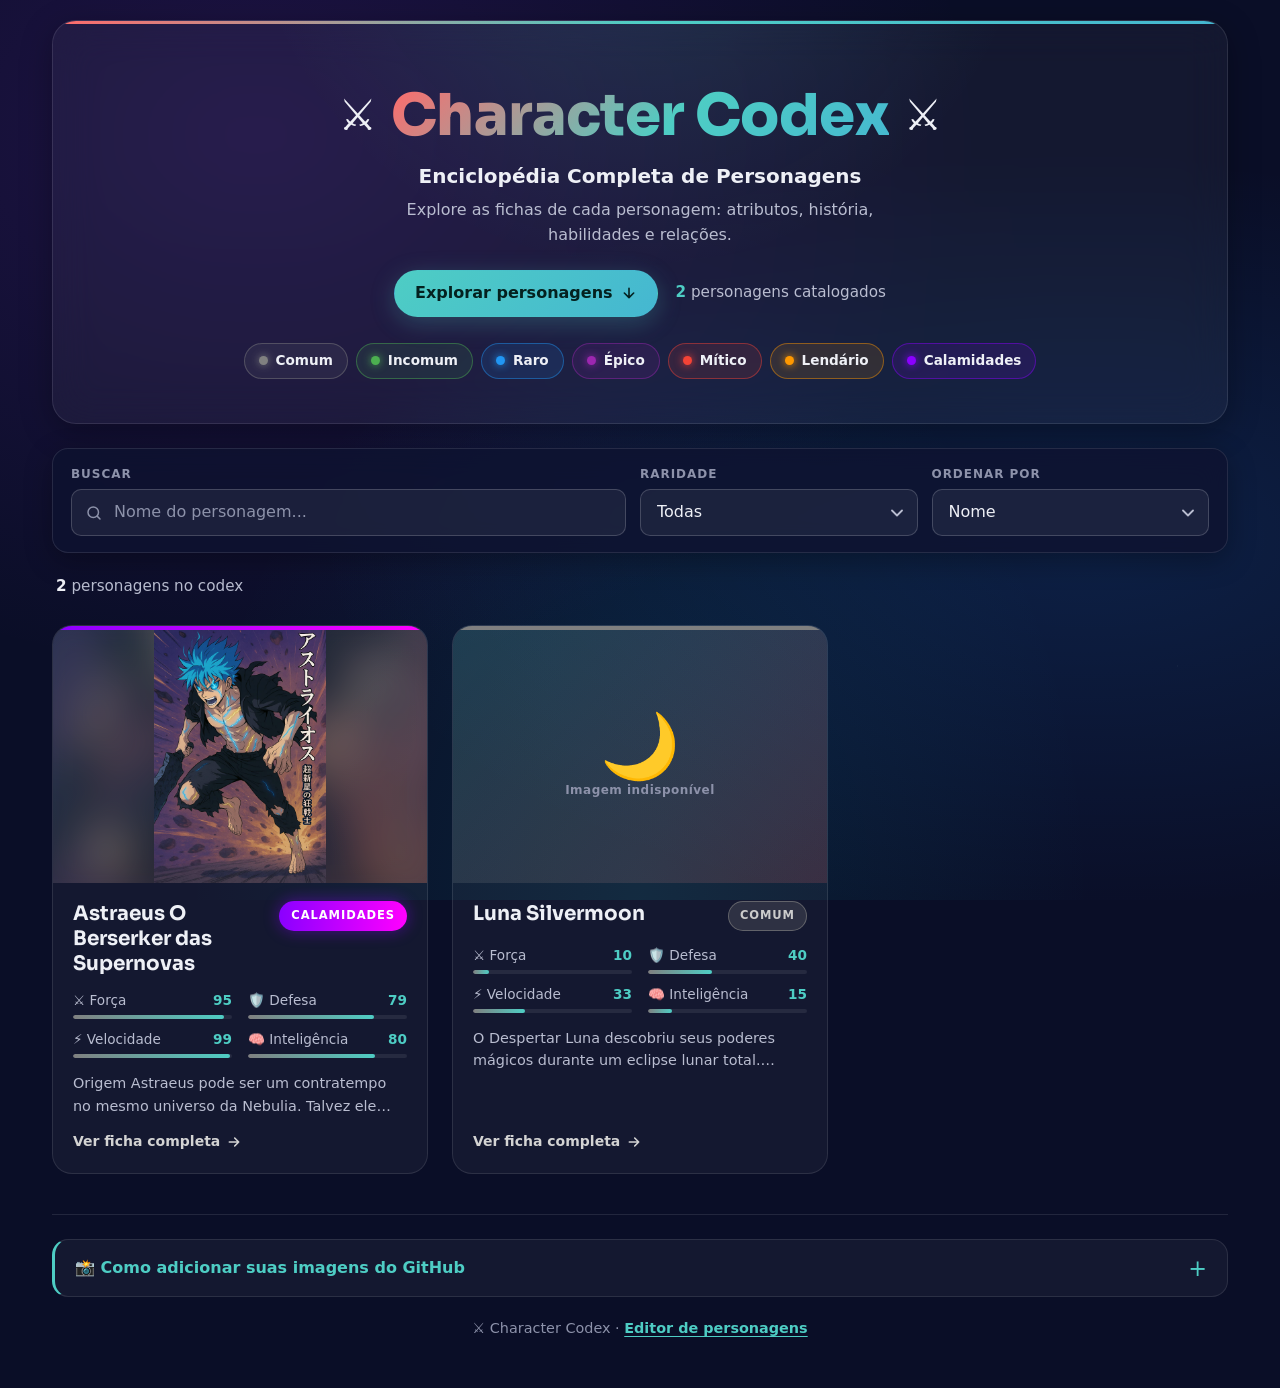
==== commit 02f6f7b0: "Adiciona editor de personagens com salvamento direto no GitHub - editor.html: criação em 7 etapas (i" ====
--- a/index.html
+++ b/index.html
@@ -9,1399 +9,7 @@
     <link rel="preconnect" href="https://fonts.googleapis.com">
     <link rel="preconnect" href="https://fonts.gstatic.com" crossorigin>
     <link href="https://fonts.googleapis.com/css2?family=Sora:wght@600;700;800&display=swap" rel="stylesheet">
-    <style>
-        /* ========================================
-           🎨 DESIGN TOKENS
-           ======================================== */
-        :root {
-            --bg: #0a0e27;
-            --surface: rgba(255, 255, 255, 0.045);
-            --surface-2: rgba(255, 255, 255, 0.075);
-            --surface-3: rgba(255, 255, 255, 0.11);
-            --border: rgba(255, 255, 255, 0.10);
-            --border-strong: rgba(255, 255, 255, 0.18);
-            --text: #eef0f6;
-            --text-2: #b9bdd0;
-            --text-3: #8d92aa;
-            --teal: #4ecdc4;
-            --sky: #45b7d1;
-            --violet: #8b5cf6;
-            --coral: #ff6b6b;
-            --brand-gradient: linear-gradient(135deg, #ff6b6b 0%, #4ecdc4 30%, #45b7d1 55%, #8b5cf6 80%, #ff6b6b 100%);
-            --focus: 0 0 0 3px var(--bg), 0 0 0 5px var(--teal);
-
-            --font-display: 'Sora', 'Segoe UI', system-ui, sans-serif;
-            --font-body: 'Segoe UI', system-ui, -apple-system, Roboto, 'Helvetica Neue', Arial, sans-serif;
-
-            --radius-sm: 10px;
-            --radius: 16px;
-            --radius-lg: 24px;
-            --gutter: clamp(16px, 4vw, 32px);
-            --ease: cubic-bezier(0.22, 1, 0.36, 1);
-        }
-
-        * {
-            margin: 0;
-            padding: 0;
-            box-sizing: border-box;
-        }
-
-        html {
-            scroll-behavior: smooth;
-            -webkit-text-size-adjust: 100%;
-        }
-
-        body {
-            font-family: var(--font-body);
-            font-size: 16px;
-            line-height: 1.55;
-            background-color: var(--bg);
-            background-image:
-                radial-gradient(at 20% 15%, rgba(138, 43, 226, 0.16) 0px, transparent 50%),
-                radial-gradient(at 85% 60%, rgba(30, 144, 255, 0.14) 0px, transparent 50%),
-                radial-gradient(at 50% 100%, rgba(0, 206, 209, 0.10) 0px, transparent 50%);
-            background-attachment: fixed;
-            color: var(--text);
-            min-height: 100vh;
-            -webkit-font-smoothing: antialiased;
-        }
-
-        /* Campo de estrelas estático e leve (CSS puro, sem imagens) */
-        body::before {
-            content: '';
-            position: fixed;
-            inset: 0;
-            pointer-events: none;
-            z-index: -1;
-            opacity: 0.5;
-            background-image:
-                radial-gradient(1px 1px at 12% 18%, rgba(255,255,255,0.7), transparent 60%),
-                radial-gradient(1px 1px at 68% 8%, rgba(255,255,255,0.5), transparent 60%),
-                radial-gradient(1.5px 1.5px at 82% 32%, rgba(255,255,255,0.6), transparent 60%),
-                radial-gradient(1px 1px at 34% 46%, rgba(255,255,255,0.45), transparent 60%),
-                radial-gradient(1px 1px at 92% 74%, rgba(255,255,255,0.5), transparent 60%),
-                radial-gradient(1.5px 1.5px at 22% 82%, rgba(255,255,255,0.5), transparent 60%),
-                radial-gradient(1px 1px at 56% 92%, rgba(255,255,255,0.4), transparent 60%),
-                radial-gradient(1px 1px at 6% 58%, rgba(255,255,255,0.5), transparent 60%);
-        }
-
-        img { max-width: 100%; display: block; }
-        button, input, select { font: inherit; color: inherit; }
-
-        :focus-visible {
-            outline: none;
-            box-shadow: var(--focus);
-        }
-
-        .skip-link {
-            position: absolute;
-            left: 16px;
-            top: -60px;
-            z-index: 2000;
-            padding: 10px 16px;
-            background: var(--teal);
-            color: #062421;
-            font-weight: 700;
-            border-radius: var(--radius-sm);
-            text-decoration: none;
-            transition: top 0.2s var(--ease);
-        }
-        .skip-link:focus { top: 16px; }
-
-        .sr-only {
-            position: absolute;
-            width: 1px; height: 1px;
-            padding: 0; margin: -1px;
-            overflow: hidden; clip: rect(0, 0, 0, 0);
-            white-space: nowrap; border: 0;
-        }
-
-        .container {
-            max-width: 1240px;
-            margin: 0 auto;
-            padding: 20px var(--gutter) 40px;
-        }
-
-        /* ========================================
-           🌌 HERO
-           ======================================== */
-        header.hero {
-            text-align: center;
-            margin-bottom: 24px;
-            padding: clamp(36px, 7vw, 64px) clamp(20px, 5vw, 48px) clamp(28px, 5vw, 44px);
-            background: var(--surface);
-            border-radius: var(--radius-lg);
-            backdrop-filter: blur(20px);
-            -webkit-backdrop-filter: blur(20px);
-            border: 1px solid var(--border);
-            box-shadow: 0 8px 32px rgba(0, 0, 0, 0.3);
-            position: relative;
-            overflow: hidden;
-        }
-
-        header.hero::before {
-            content: '';
-            position: absolute;
-            top: 0;
-            left: 0;
-            right: 0;
-            height: 3px;
-            background: linear-gradient(90deg, #ff6b6b, #4ecdc4, #45b7d1, #8b5cf6, #ff6b6b);
-            background-size: 200% 100%;
-            animation: gradientShift 6s ease infinite;
-        }
-
-        /* Brilho suave no topo do hero (inspirado no "Spotlight" da Aceternity, em CSS estático) */
-        header.hero::after {
-            content: '';
-            position: absolute;
-            inset: -40% 10% auto;
-            height: 120%;
-            background: radial-gradient(ellipse at 50% 0%, rgba(78, 205, 196, 0.16), transparent 60%);
-            pointer-events: none;
-        }
-
-        header.hero > * { position: relative; z-index: 1; }
-
-        @keyframes gradientShift {
-            0%, 100% { background-position: 0% 50%; }
-            50% { background-position: 100% 50%; }
-        }
-
-        h1 {
-            font-family: var(--font-display);
-            font-size: clamp(2rem, 6.4vw, 3.6rem);
-            font-weight: 800;
-            line-height: 1.08;
-            letter-spacing: -0.01em;
-            margin-bottom: 14px;
-            display: inline-flex;
-            align-items: center;
-            justify-content: center;
-            flex-wrap: wrap;
-            gap: 0.25em;
-        }
-
-        .h1-text {
-            background: var(--brand-gradient);
-            background-size: 200% auto;
-            -webkit-background-clip: text;
-            background-clip: text;
-            -webkit-text-fill-color: transparent;
-            color: transparent;
-            animation: textShine 8s linear infinite;
-        }
-
-        .h1-icon { font-size: 0.75em; }
-
-        @keyframes textShine {
-            to { background-position: 200% center; }
-        }
-
-        .subtitle {
-            font-size: clamp(1.05rem, 2.4vw, 1.25rem);
-            color: var(--text);
-            font-weight: 600;
-            margin-bottom: 6px;
-        }
-
-        .hero-lead {
-            color: var(--text-2);
-            max-width: 52ch;
-            margin: 0 auto 22px;
-        }
-
-        .hero-actions {
-            display: flex;
-            flex-wrap: wrap;
-            align-items: center;
-            justify-content: center;
-            gap: 12px 18px;
-            margin-bottom: 26px;
-        }
-
-        .hero-count {
-            color: var(--text-2);
-            font-size: 0.95rem;
-        }
-        .hero-count strong { color: var(--teal); font-weight: 700; }
-
-        /* Botões */
-        .btn {
-            display: inline-flex;
-            align-items: center;
-            justify-content: center;
-            gap: 8px;
-            min-height: 44px;
-            padding: 10px 20px;
-            border-radius: 999px;
-            border: 1px solid var(--border-strong);
-            background: var(--surface-2);
-            color: var(--text);
-            font-weight: 600;
-            text-decoration: none;
-            cursor: pointer;
-            transition: background 0.2s var(--ease), border-color 0.2s var(--ease), transform 0.2s var(--ease);
-        }
-        .btn:hover { background: var(--surface-3); border-color: rgba(78, 205, 196, 0.5); }
-        .btn:active { transform: translateY(1px); }
-
-        .btn-primary {
-            background: linear-gradient(135deg, #4ecdc4, #45b7d1);
-            border-color: transparent;
-            color: #04211f;
-            box-shadow: 0 6px 24px rgba(78, 205, 196, 0.25);
-        }
-        .btn-primary:hover {
-            background: linear-gradient(135deg, #63ddd4, #5cc6de);
-            border-color: transparent;
-        }
-
-        .btn-ghost {
-            background: transparent;
-        }
-
-        /* Legenda de raridades (também serve como filtro rápido) */
-        .rarity-legend {
-            display: flex;
-            flex-wrap: wrap;
-            justify-content: center;
-            gap: 8px;
-            list-style: none;
-        }
-
-        .rarity-chip {
-            --rarity-color: #808080;
-            display: inline-flex;
-            align-items: center;
-            gap: 8px;
-            min-height: 36px;
-            padding: 6px 14px;
-            border-radius: 999px;
-            border: 1px solid color-mix(in srgb, var(--rarity-color) 45%, transparent);
-            background: color-mix(in srgb, var(--rarity-color) 12%, transparent);
-            color: var(--text);
-            font-size: 0.85rem;
-            font-weight: 600;
-            cursor: pointer;
-            transition: background 0.2s var(--ease), border-color 0.2s var(--ease);
-        }
-        .rarity-chip::before {
-            content: '';
-            width: 9px;
-            height: 9px;
-            border-radius: 50%;
-            background: var(--rarity-color);
-            box-shadow: 0 0 8px var(--rarity-color);
-        }
-        .rarity-chip:hover { background: color-mix(in srgb, var(--rarity-color) 24%, transparent); }
-        .rarity-chip[aria-pressed="true"] {
-            background: color-mix(in srgb, var(--rarity-color) 32%, transparent);
-            border-color: var(--rarity-color);
-        }
-
-        .rarity-comum { --rarity-color: #808080; }
-        .rarity-incomum { --rarity-color: #4CAF50; }
-        .rarity-raro { --rarity-color: #2196F3; }
-        .rarity-epico { --rarity-color: #9C27B0; }
-        .rarity-lendario { --rarity-color: #FF9800; }
-        .rarity-calamidades { --rarity-color: #8B00FF; }
-        .rarity-mitico { --rarity-color: #F44336; }
-
-        /* ========================================
-           🔎 BARRA DE FILTROS
-           ======================================== */
-        .filters {
-            position: sticky;
-            top: 10px;
-            z-index: 50;
-            display: grid;
-            grid-template-columns: minmax(0, 2fr) minmax(0, 1fr) minmax(0, 1fr);
-            gap: 14px;
-            align-items: end;
-            margin-bottom: 14px;
-            padding: 16px 18px;
-            background: rgba(14, 19, 48, 0.82);
-            border-radius: var(--radius);
-            backdrop-filter: blur(14px);
-            -webkit-backdrop-filter: blur(14px);
-            border: 1px solid var(--border);
-            box-shadow: 0 8px 28px rgba(0, 0, 0, 0.3);
-        }
-
-        .filter-group {
-            display: flex;
-            flex-direction: column;
-            gap: 6px;
-            min-width: 0;
-        }
-
-        .filter-group label {
-            font-size: 0.75rem;
-            font-weight: 700;
-            color: var(--text-3);
-            text-transform: uppercase;
-            letter-spacing: 0.08em;
-        }
-
-        .field {
-            position: relative;
-        }
-
-        .field-icon {
-            position: absolute;
-            left: 14px;
-            top: 50%;
-            transform: translateY(-50%);
-            width: 18px;
-            height: 18px;
-            color: var(--text-3);
-            pointer-events: none;
-        }
-
-        select, input {
-            width: 100%;
-            min-height: 46px;
-            padding: 10px 16px;
-            background: rgba(255, 255, 255, 0.06);
-            border: 1px solid var(--border-strong);
-            border-radius: var(--radius-sm);
-            color: var(--text);
-            font-size: 1rem;
-            transition: border-color 0.2s var(--ease), background 0.2s var(--ease), box-shadow 0.2s var(--ease);
-        }
-
-        input[type="search"] {
-            padding-left: 42px;
-            padding-right: 42px;
-            -webkit-appearance: none;
-            appearance: none;
-        }
-        input[type="search"]::-webkit-search-cancel-button { display: none; }
-        input::placeholder { color: var(--text-3); }
-
-        select {
-            cursor: pointer;
-            -webkit-appearance: none;
-            appearance: none;
-            padding-right: 40px;
-            background-image: url("data:image/svg+xml,%3Csvg xmlns='http://www.w3.org/2000/svg' width='12' height='8' viewBox='0 0 12 8' fill='none'%3E%3Cpath d='M1 1.5 6 6.5l5-5' stroke='%23b9bdd0' stroke-width='1.8' stroke-linecap='round' stroke-linejoin='round'/%3E%3C/svg%3E");
-            background-repeat: no-repeat;
-            background-position: right 14px center;
-        }
-        select option { background: #161a3a; color: var(--text); }
-
-        select:hover, input:hover {
-            background-color: rgba(255, 255, 255, 0.09);
-            border-color: rgba(78, 205, 196, 0.45);
-        }
-
-        select:focus-visible, input:focus-visible {
-            border-color: var(--teal);
-            box-shadow: 0 0 0 3px rgba(78, 205, 196, 0.3);
-            background-color: rgba(255, 255, 255, 0.1);
-        }
-
-        .clear-search {
-            position: absolute;
-            right: 6px;
-            top: 50%;
-            transform: translateY(-50%);
-            width: 34px;
-            height: 34px;
-            border: none;
-            border-radius: 8px;
-            background: transparent;
-            color: var(--text-2);
-            font-size: 1.25rem;
-            line-height: 1;
-            cursor: pointer;
-        }
-        .clear-search:hover { background: var(--surface-3); color: var(--text); }
-        .clear-search[hidden] { display: none; }
-
-        .results-bar {
-            display: flex;
-            align-items: center;
-            justify-content: space-between;
-            flex-wrap: wrap;
-            gap: 8px 16px;
-            min-height: 40px;
-            margin-bottom: 18px;
-            padding: 0 4px;
-        }
-
-        .results-count {
-            color: var(--text-2);
-            font-size: 0.95rem;
-        }
-        .results-count strong { color: var(--text); }
-
-        .link-btn {
-            background: none;
-            border: none;
-            color: var(--teal);
-            font-weight: 600;
-            cursor: pointer;
-            padding: 8px 4px;
-            border-radius: 6px;
-            text-decoration: underline;
-            text-underline-offset: 3px;
-        }
-        .link-btn:hover { color: #7fe3dc; }
-        .link-btn[hidden] { display: none; }
-
-        /* ========================================
-           🃏 CARTÕES DE PERSONAGEM
-           ======================================== */
-        .character-grid {
-            display: grid;
-            grid-template-columns: repeat(auto-fill, minmax(min(100%, 320px), 1fr));
-            gap: clamp(16px, 2.4vw, 24px);
-            margin-bottom: 40px;
-        }
-
-        .character-card {
-            --rarity-color: #808080;
-            --mx: 50%;
-            --my: 0%;
-            display: flex;
-            flex-direction: column;
-            background: var(--surface);
-            border-radius: 20px;
-            transition: transform 0.35s var(--ease), box-shadow 0.35s var(--ease), border-color 0.35s var(--ease);
-            border: 1px solid var(--border);
-            position: relative;
-            overflow: hidden;
-            isolation: isolate;
-            animation: cardIn 0.5s var(--ease) both;
-            animation-delay: calc(var(--i, 0) * 60ms);
-        }
-
-        @keyframes cardIn {
-            from { opacity: 0; transform: translateY(12px); }
-            to { opacity: 1; transform: none; }
-        }
-
-        .character-card::before {
-            content: '';
-            position: absolute;
-            top: 0;
-            left: 0;
-            right: 0;
-            height: 4px;
-            background: var(--rarity-color);
-            z-index: 3;
-        }
-
-        /* Spotlight que segue o cursor (ideia de Magic UI "Magic Card" / React Bits "Spotlight Card") */
-        .character-card::after {
-            content: '';
-            position: absolute;
-            inset: 0;
-            background: radial-gradient(420px circle at var(--mx) var(--my), color-mix(in srgb, var(--rarity-color) 28%, transparent), transparent 55%);
-            opacity: 0;
-            transition: opacity 0.35s var(--ease);
-            pointer-events: none;
-            z-index: 0;
-        }
-
-        .character-card:hover,
-        .character-card:focus-within {
-            transform: translateY(-6px);
-            box-shadow:
-                0 20px 50px rgba(0, 0, 0, 0.45),
-                0 0 0 1px color-mix(in srgb, var(--rarity-color) 60%, transparent),
-                0 0 32px color-mix(in srgb, var(--rarity-color) 35%, transparent);
-            border-color: color-mix(in srgb, var(--rarity-color) 70%, transparent);
-        }
-
-        .character-card:hover::after,
-        .character-card:focus-within::after {
-            opacity: 1;
-        }
-
-        /* Efeito especial para Calamidades */
-        .character-card.rarity-calamidades::before,
-        .rarity-badge.rarity-calamidades {
-            background: linear-gradient(90deg, #8B00FF, #FF00FF, #00FFFF, #8B00FF);
-            background-size: 300% 100%;
-            animation: calamityGlow 4s ease infinite;
-        }
-
-        @keyframes calamityGlow {
-            0%, 100% { background-position: 0% 50%; }
-            50% { background-position: 100% 50%; }
-        }
-
-        .character-card.rarity-calamidades:hover,
-        .character-card.rarity-calamidades:focus-within {
-            box-shadow: 0 20px 50px rgba(0, 0, 0, 0.45), 0 10px 40px rgba(139, 0, 255, 0.55);
-        }
-
-        .character-image {
-            position: relative;
-            z-index: 1;
-            width: 100%;
-            aspect-ratio: 16 / 11;
-            background: linear-gradient(135deg, rgba(78, 205, 196, 0.16), rgba(255, 107, 107, 0.16));
-            display: flex;
-            align-items: center;
-            justify-content: center;
-            font-size: 4em;
-            overflow: hidden;
-        }
-
-        /* Fundo desfocado com a própria arte, para preencher o espaço do "contain" */
-        .character-image::before {
-            content: '';
-            position: absolute;
-            inset: -20px;
-            background-image: var(--img);
-            background-size: cover;
-            background-position: center;
-            filter: blur(22px) saturate(1.2);
-            opacity: 0.45;
-            transform: scale(1.05);
-        }
-
-        .character-image img {
-            position: relative;
-            width: 100%;
-            height: 100%;
-            object-fit: contain;
-            object-position: center;
-            transition: transform 0.5s var(--ease), opacity 0.4s var(--ease);
-        }
-
-        .character-card:hover .character-image img { transform: scale(1.03); }
-
-        /* Estado de carregamento da imagem */
-        .is-loading {
-            background-image: linear-gradient(100deg, rgba(255,255,255,0.03) 30%, rgba(255,255,255,0.09) 50%, rgba(255,255,255,0.03) 70%);
-            background-size: 220% 100%;
-            animation: shimmer 1.4s linear infinite;
-        }
-        .is-loading img { opacity: 0; }
-
-        @keyframes shimmer {
-            from { background-position: 120% 0; }
-            to { background-position: -120% 0; }
-        }
-
-        /* Estado de erro / sem imagem */
-        .image-fallback {
-            position: relative;
-            display: flex;
-            flex-direction: column;
-            align-items: center;
-            gap: 6px;
-            line-height: 1;
-        }
-        .image-fallback small {
-            font-size: 0.75rem;
-            color: var(--text-3);
-            font-weight: 600;
-            letter-spacing: 0.04em;
-        }
-
-        .character-info {
-            position: relative;
-            z-index: 1;
-            padding: 18px 20px 20px;
-            display: flex;
-            flex-direction: column;
-            flex: 1;
-        }
-
-        .card-header {
-            display: flex;
-            justify-content: space-between;
-            align-items: flex-start;
-            gap: 12px;
-            margin-bottom: 14px;
-        }
-
-        .character-name {
-            font-family: var(--font-display);
-            font-size: 1.25rem;
-            font-weight: 700;
-            line-height: 1.25;
-            color: var(--text);
-        }
-
-        /* Botão "esticado": o cartão inteiro é clicável e acessível pelo teclado */
-        .card-link {
-            all: unset;
-            cursor: pointer;
-            text-align: left;
-        }
-        .card-link::after {
-            content: '';
-            position: absolute;
-            inset: 0;
-            z-index: 4;
-            border-radius: 20px;
-        }
-        .card-link:focus-visible { box-shadow: none; }
-        .card-link:focus-visible::after { box-shadow: inset 0 0 0 3px var(--teal); }
-
-        .rarity-badge {
-            flex-shrink: 0;
-            padding: 5px 11px;
-            border-radius: 999px;
-            font-size: 0.72rem;
-            font-weight: 700;
-            text-transform: uppercase;
-            letter-spacing: 0.08em;
-            white-space: nowrap;
-            background: color-mix(in srgb, var(--rarity-color) 24%, transparent);
-            border: 1px solid color-mix(in srgb, var(--rarity-color) 65%, transparent);
-            color: color-mix(in srgb, var(--rarity-color) 40%, white);
-        }
-
-        .rarity-badge.rarity-calamidades {
-            border-color: transparent;
-            color: white;
-            box-shadow: 0 0 16px rgba(139, 0, 255, 0.45);
-        }
-
-        .stats-preview {
-            display: grid;
-            grid-template-columns: 1fr 1fr;
-            gap: 10px 16px;
-            margin-bottom: 14px;
-        }
-
-        .stat-item {
-            display: grid;
-            grid-template-columns: 1fr auto;
-            align-items: center;
-            gap: 4px 8px;
-            font-size: 0.85rem;
-        }
-
-        .stat-label {
-            color: var(--text-2);
-            white-space: nowrap;
-            overflow: hidden;
-            text-overflow: ellipsis;
-        }
-
-        .stat-value {
-            font-weight: 700;
-            color: var(--teal);
-            font-variant-numeric: tabular-nums;
-        }
-
-        .mini-bar {
-            grid-column: 1 / -1;
-            height: 4px;
-            border-radius: 4px;
-            background: rgba(255, 255, 255, 0.08);
-            overflow: hidden;
-        }
-        .mini-bar span {
-            display: block;
-            height: 100%;
-            width: var(--v);
-            border-radius: inherit;
-            background: linear-gradient(90deg, var(--rarity-color), var(--teal));
-        }
-
-        .story-preview {
-            color: var(--text-2);
-            font-size: 0.9rem;
-            line-height: 1.55;
-            overflow: hidden;
-            display: -webkit-box;
-            -webkit-line-clamp: 2;
-            -webkit-box-orient: vertical;
-            margin-bottom: 14px;
-        }
-
-        .card-cta {
-            margin-top: auto;
-            display: inline-flex;
-            align-items: center;
-            gap: 6px;
-            font-size: 0.875rem;
-            font-weight: 600;
-            color: color-mix(in srgb, var(--rarity-color) 35%, white);
-        }
-        .card-cta svg { transition: transform 0.25s var(--ease); }
-        .character-card:hover .card-cta svg { transform: translateX(4px); }
-
-        /* Sem resultados */
-        .no-results {
-            text-align: center;
-            padding: 56px 20px;
-            margin-bottom: 40px;
-            color: var(--text-2);
-            background: var(--surface);
-            border: 1px dashed var(--border-strong);
-            border-radius: var(--radius-lg);
-        }
-        .no-results-icon { font-size: 2.5rem; margin-bottom: 8px; }
-        .no-results-title {
-            font-family: var(--font-display);
-            font-size: 1.2rem;
-            color: var(--text);
-            margin-bottom: 6px;
-        }
-        .no-results p { margin-bottom: 18px; }
-
-        /* ========================================
-           🪟 MODAL
-           ======================================== */
-        .modal {
-            display: none;
-            position: fixed;
-            inset: 0;
-            background: rgba(3, 5, 18, 0.82);
-            backdrop-filter: blur(8px);
-            -webkit-backdrop-filter: blur(8px);
-            z-index: 1000;
-            padding: 24px;
-            animation: modalFadeIn 0.25s ease;
-        }
-
-        @keyframes modalFadeIn {
-            from { opacity: 0; }
-            to { opacity: 1; }
-        }
-
-        .modal.active {
-            display: flex;
-            justify-content: center;
-            align-items: center;
-        }
-
-        body.modal-open { overflow: hidden; }
-
-        .modal-content {
-            --rarity-color: #808080;
-            background: linear-gradient(160deg, rgba(30, 30, 63, 0.98) 0%, rgba(24, 26, 58, 0.98) 100%);
-            border-radius: var(--radius-lg);
-            max-width: 900px;
-            width: 100%;
-            max-height: min(90vh, 960px);
-            display: flex;
-            flex-direction: column;
-            position: relative;
-            border: 1px solid color-mix(in srgb, var(--rarity-color) 70%, transparent);
-            box-shadow:
-                0 25px 80px rgba(0, 0, 0, 0.6),
-                0 0 50px color-mix(in srgb, var(--rarity-color) 35%, transparent);
-            overflow: hidden;
-            animation: modalSlideIn 0.35s var(--ease);
-        }
-
-        .modal-content::before {
-            content: '';
-            position: absolute;
-            inset: 0 0 auto;
-            height: 220px;
-            background: radial-gradient(ellipse at 50% 0%, color-mix(in srgb, var(--rarity-color) 30%, transparent), transparent 70%);
-            pointer-events: none;
-        }
-
-        @keyframes modalSlideIn {
-            from { opacity: 0; transform: scale(0.96) translateY(20px); }
-            to { opacity: 1; transform: none; }
-        }
-
-        .modal-body {
-            position: relative;
-            overflow-y: auto;
-            overscroll-behavior: contain;
-            -webkit-overflow-scrolling: touch;
-            padding: 36px clamp(18px, 4vw, 40px) 36px;
-        }
-
-        .close-btn {
-            position: absolute;
-            top: 14px;
-            right: 14px;
-            z-index: 5;
-            background: rgba(255, 255, 255, 0.1);
-            border: 1px solid var(--border);
-            color: white;
-            font-size: 1.6rem;
-            line-height: 1;
-            width: 44px;
-            height: 44px;
-            border-radius: 50%;
-            cursor: pointer;
-            display: grid;
-            place-items: center;
-            transition: background 0.2s var(--ease), transform 0.3s var(--ease);
-        }
-
-        .close-btn:hover {
-            background: rgba(255, 255, 255, 0.2);
-            transform: rotate(90deg);
-        }
-
-        .modal-header {
-            text-align: center;
-            margin-bottom: 24px;
-        }
-
-        .modal-character-image {
-            width: 168px;
-            height: 168px;
-            margin: 0 auto 18px;
-            border-radius: 50%;
-            border: 4px solid var(--rarity-color);
-            box-shadow:
-                0 0 36px color-mix(in srgb, var(--rarity-color) 60%, transparent),
-                0 0 80px rgba(0, 0, 0, 0.5);
-            background: linear-gradient(135deg, rgba(78, 205, 196, 0.3), rgba(255, 107, 107, 0.3));
-            display: flex;
-            align-items: center;
-            justify-content: center;
-            font-size: 4.5em;
-            overflow: hidden;
-            position: relative;
-        }
-
-        .modal-character-image img {
-            width: 100%;
-            height: 100%;
-            border-radius: 50%;
-            object-fit: cover;
-            object-position: center 18%;
-        }
-
-        .modal-title {
-            font-family: var(--font-display);
-            font-size: clamp(1.5rem, 4.5vw, 2.25rem);
-            font-weight: 800;
-            line-height: 1.15;
-            margin-bottom: 12px;
-            color: white;
-            text-wrap: balance;
-        }
-
-        .tabs {
-            display: flex;
-            gap: 4px;
-            margin: 0 calc(-1 * clamp(18px, 4vw, 40px)) 24px;
-            padding: 0 clamp(18px, 4vw, 40px);
-            border-bottom: 1px solid var(--border);
-            position: sticky;
-            top: 0;
-            z-index: 4;
-            background: rgba(26, 27, 60, 0.96);
-            backdrop-filter: blur(10px);
-            -webkit-backdrop-filter: blur(10px);
-            overflow-x: auto;
-            scrollbar-width: none;
-        }
-        .tabs::-webkit-scrollbar { display: none; }
-
-        .tab {
-            padding: 14px 18px;
-            min-height: 48px;
-            background: transparent;
-            border: none;
-            color: var(--text-3);
-            font-size: 0.95rem;
-            cursor: pointer;
-            transition: color 0.2s var(--ease), background 0.2s var(--ease);
-            font-weight: 600;
-            position: relative;
-            white-space: nowrap;
-            flex-shrink: 0;
-            border-radius: 10px 10px 0 0;
-        }
-
-        .tab::before {
-            content: '';
-            position: absolute;
-            bottom: -1px;
-            left: 12px;
-            right: 12px;
-            height: 3px;
-            border-radius: 3px 3px 0 0;
-            background: var(--rarity-color);
-            transform: scaleX(0);
-            transition: transform 0.3s var(--ease);
-        }
-
-        .tab:hover {
-            color: var(--text);
-            background: rgba(255, 255, 255, 0.04);
-        }
-
-        .tab.active {
-            color: white;
-        }
-
-        .tab.active::before {
-            transform: scaleX(1);
-        }
-
-        .tab:focus-visible { box-shadow: inset 0 0 0 2px var(--teal); }
-
-        .tab-content {
-            display: none;
-        }
-
-        .tab-content.active {
-            display: block;
-            animation: fadeIn 0.3s var(--ease);
-        }
-
-        .tab-content:focus-visible { box-shadow: none; }
-
-        @keyframes fadeIn {
-            from { opacity: 0; transform: translateY(8px); }
-            to { opacity: 1; transform: none; }
-        }
-
-        .stats-detailed {
-            display: grid;
-            grid-template-columns: repeat(3, minmax(0, 1fr));
-            gap: 14px;
-            margin-bottom: 24px;
-        }
-
-        .stat-detailed {
-            background: rgba(255, 255, 255, 0.05);
-            padding: 16px 18px;
-            border-radius: 14px;
-            border: 1px solid var(--border);
-            border-left: 3px solid var(--rarity-color);
-        }
-
-        .stat-detailed-label {
-            font-size: 0.78rem;
-            font-weight: 700;
-            color: var(--text-2);
-            margin-bottom: 6px;
-            text-transform: uppercase;
-            letter-spacing: 0.06em;
-        }
-
-        .stat-detailed-value {
-            font-family: var(--font-display);
-            font-size: 1.75rem;
-            font-weight: 700;
-            color: white;
-            margin-bottom: 10px;
-            font-variant-numeric: tabular-nums;
-        }
-
-        .stat-bar {
-            height: 8px;
-            background: rgba(255, 255, 255, 0.1);
-            border-radius: 10px;
-            overflow: hidden;
-        }
-
-        .stat-bar-fill {
-            height: 100%;
-            width: 0;
-            background: linear-gradient(90deg, var(--rarity-color), #4ecdc4);
-            border-radius: 10px;
-            transition: width 0.9s var(--ease);
-            box-shadow: 0 0 10px color-mix(in srgb, var(--rarity-color) 60%, transparent);
-        }
-
-        .radar-chart {
-            margin: 8px auto 0;
-            max-width: 420px;
-            text-align: center;
-        }
-
-        .radar-chart canvas {
-            width: 100%;
-            height: auto;
-            aspect-ratio: 1 / 1;
-            display: block;
-        }
-
-        .story-content {
-            background: rgba(255, 255, 255, 0.03);
-            border: 1px solid var(--border);
-            padding: clamp(18px, 3vw, 28px);
-            border-radius: 14px;
-            line-height: 1.8;
-            font-size: 1.05rem;
-            color: #d6d9e6;
-            max-width: 72ch;
-            margin: 0 auto;
-        }
-
-        .story-content h3 {
-            font-family: var(--font-display);
-            color: white;
-            margin-bottom: 10px;
-            font-size: 1.15rem;
-            display: flex;
-            align-items: center;
-            gap: 10px;
-        }
-        .story-content h3::before {
-            content: '';
-            width: 18px;
-            height: 3px;
-            border-radius: 3px;
-            background: var(--rarity-color);
-        }
-
-        .story-content p {
-            margin-bottom: 22px;
-        }
-        .story-content p:last-child { margin-bottom: 0; }
-
-        .abilities-content {
-            display: grid;
-            gap: 16px;
-        }
-
-        .ability-card {
-            background: rgba(255, 255, 255, 0.05);
-            padding: 20px 22px 20px 26px;
-            border-radius: 14px;
-            transition: background 0.3s var(--ease), border-color 0.3s var(--ease), box-shadow 0.3s var(--ease);
-            border: 1px solid rgba(255, 255, 255, 0.08);
-            position: relative;
-            overflow: hidden;
-        }
-
-        .ability-card::before {
-            content: '';
-            position: absolute;
-            top: 0;
-            left: 0;
-            width: 4px;
-            height: 100%;
-            background: var(--rarity-color);
-            box-shadow: 0 0 15px var(--rarity-color);
-        }
-
-        .ability-card:hover {
-            background: rgba(255, 255, 255, 0.075);
-            border-color: rgba(255, 255, 255, 0.16);
-            box-shadow: 0 8px 28px rgba(0, 0, 0, 0.3);
-        }
-
-        .ability-header {
-            display: flex;
-            justify-content: space-between;
-            align-items: flex-start;
-            gap: 12px;
-            margin-bottom: 10px;
-        }
-
-        .ability-name {
-            font-family: var(--font-display);
-            font-size: 1.15rem;
-            font-weight: 700;
-            color: white;
-        }
-
-        .ability-type {
-            flex-shrink: 0;
-            padding: 4px 11px;
-            border-radius: 999px;
-            font-size: 0.7rem;
-            font-weight: 700;
-            text-transform: uppercase;
-            letter-spacing: 0.08em;
-            color: white;
-        }
-
-        .ability-type.ativa {
-            background: linear-gradient(135deg, #e65555, #e5743c);
-        }
-
-        .ability-type.passiva {
-            background: linear-gradient(135deg, #2f9e96, #357f6d);
-        }
-
-        .ability-type.ultimate {
-            background: linear-gradient(135deg, #8B00FF, #d100d1);
-            box-shadow: 0 0 15px rgba(139, 0, 255, 0.4);
-        }
-
-        .ability-description {
-            color: #d0d3e0;
-            line-height: 1.65;
-        }
-
-        .ability-stats {
-            display: grid;
-            grid-template-columns: repeat(auto-fit, minmax(190px, 1fr));
-            gap: 8px 20px;
-            margin-top: 14px;
-            padding-top: 14px;
-            border-top: 1px solid rgba(255, 255, 255, 0.1);
-        }
-
-        .ability-stat {
-            display: flex;
-            justify-content: space-between;
-            gap: 12px;
-            font-size: 0.9rem;
-        }
-
-        .ability-stat-label {
-            color: var(--text-2);
-            white-space: nowrap;
-        }
-
-        .ability-stat-value {
-            color: color-mix(in srgb, var(--rarity-color) 45%, white);
-            font-weight: 700;
-            text-align: right;
-        }
-
-        .relationships {
-            display: grid;
-            grid-template-columns: repeat(auto-fill, minmax(min(100%, 240px), 1fr));
-            gap: 12px;
-        }
-
-        .relationship-item {
-            background: rgba(255, 255, 255, 0.05);
-            border: 1px solid var(--border);
-            padding: 14px 16px;
-            border-radius: 14px;
-            display: flex;
-            align-items: center;
-            gap: 14px;
-        }
-
-        .relationship-avatar {
-            flex-shrink: 0;
-            width: 42px;
-            height: 42px;
-            border-radius: 50%;
-            display: grid;
-            place-items: center;
-            font-family: var(--font-display);
-            font-weight: 700;
-            color: white;
-            background: color-mix(in srgb, var(--rarity-color) 35%, transparent);
-            border: 1px solid color-mix(in srgb, var(--rarity-color) 70%, transparent);
-        }
-
-        .relationship-name {
-            font-weight: 700;
-            color: white;
-        }
-
-        .relationship-type {
-            color: var(--text-2);
-            font-size: 0.9rem;
-        }
-
-        .empty-state {
-            color: var(--text-2);
-            text-align: center;
-            padding: 40px 16px;
-        }
-
-        /* ========================================
-           📘 RODAPÉ / GUIA DE IMAGENS
-           ======================================== */
-        footer.site-footer {
-            border-top: 1px solid var(--border);
-            padding-top: 24px;
-            color: var(--text-3);
-            font-size: 0.9rem;
-        }
-
-        .github-info {
-            background: var(--surface);
-            border-radius: var(--radius);
-            margin-bottom: 20px;
-            border: 1px solid var(--border);
-            border-left: 3px solid var(--teal);
-        }
-
-        .github-info summary {
-            cursor: pointer;
-            list-style: none;
-            display: flex;
-            align-items: center;
-            justify-content: space-between;
-            gap: 12px;
-            padding: 16px 20px;
-            min-height: 52px;
-            border-radius: var(--radius);
-        }
-        .github-info summary::-webkit-details-marker { display: none; }
-        .github-info summary::after {
-            content: '+';
-            font-size: 1.4rem;
-            line-height: 1;
-            color: var(--teal);
-            transition: transform 0.25s var(--ease);
-        }
-        .github-info[open] summary::after { transform: rotate(45deg); }
-
-        .github-info h3 {
-            color: var(--teal);
-            font-size: 1rem;
-        }
-
-        .github-info .github-info-body {
-            padding: 0 20px 18px;
-            color: var(--text-2);
-            display: grid;
-            gap: 6px;
-        }
-
-        .github-info code {
-            background: rgba(0, 0, 0, 0.3);
-            padding: 2px 6px;
-            border-radius: 4px;
-            color: #ff8a8a;
-            word-break: break-all;
-        }
-
-        .footer-note { text-align: center; padding-bottom: 8px; }
-
-        /* Custom Scrollbar */
-        ::-webkit-scrollbar {
-            width: 12px;
-            height: 12px;
-        }
-
-        ::-webkit-scrollbar-track {
-            background: rgba(255, 255, 255, 0.05);
-            border-radius: 10px;
-        }
-
-        ::-webkit-scrollbar-thumb {
-            background: linear-gradient(180deg, #4ecdc4, #8b5cf6);
-            border-radius: 10px;
-            border: 2px solid rgba(255, 255, 255, 0.1);
-        }
-
-        ::-webkit-scrollbar-thumb:hover {
-            background: linear-gradient(180deg, #45b7d1, #9d6dff);
-        }
-
-        /* ========================================
-           📱 RESPONSIVO
-           ======================================== */
-        @media (max-width: 860px) {
-            .stats-detailed { grid-template-columns: repeat(2, minmax(0, 1fr)); }
-        }
-
-        @media (max-width: 768px) {
-            .filters {
-                grid-template-columns: 1fr 1fr;
-                gap: 10px;
-                padding: 12px;
-                top: 8px;
-            }
-
-            .filter-group-search { grid-column: 1 / -1; }
-
-            /* No celular o modal vira uma tela cheia */
-            .modal {
-                padding: 0;
-                align-items: stretch !important;
-            }
-
-            .modal-content {
-                max-height: none;
-                height: 100%;
-                height: 100dvh;
-                border-radius: 0;
-                border-width: 0;
-                animation-name: modalSheetIn;
-            }
-
-            @keyframes modalSheetIn {
-                from { opacity: 0; transform: translateY(24px); }
-                to { opacity: 1; transform: none; }
-            }
-
-            .modal-body {
-                padding-top: 28px;
-                padding-bottom: calc(28px + env(safe-area-inset-bottom));
-            }
-
-            .tabs { top: 0; padding-right: 64px; }
-
-            .close-btn {
-                top: 10px;
-                right: 10px;
-                background: rgba(10, 14, 39, 0.75);
-            }
-
-            .tab {
-                padding: 12px 14px;
-                font-size: 0.9rem;
-            }
-
-            .modal-character-image {
-                width: 132px;
-                height: 132px;
-            }
-
-            .ability-stats {
-                grid-template-columns: 1fr;
-            }
-        }
-
-        @media (max-width: 480px) {
-            /* No celular a barra não fica fixa, para não ocupar a tela */
-            .filters { position: static; }
-
-            header.hero { padding-left: 16px; padding-right: 16px; }
-            h1 {
-                flex-wrap: nowrap;
-                font-size: clamp(1.25rem, 6.4vw, 2rem);
-                gap: 0.3em;
-            }
-            .h1-text { white-space: nowrap; }
-            .h1-icon { font-size: 0.7em; }
-
-            .stats-detailed { gap: 10px; }
-            .stat-detailed { padding: 12px 14px; }
-            .stat-detailed-value { font-size: 1.4rem; }
-
-            .modal-character-image {
-                width: 112px;
-                height: 112px;
-                font-size: 3em;
-            }
-
-            .character-info { padding: 16px; }
-            .rarity-chip { font-size: 0.8rem; padding: 5px 12px; }
-        }
-
-        @media (hover: none) {
-            .character-card:hover { transform: none; }
-            .close-btn:hover { transform: none; }
-        }
-
-        /* ========================================
-           🧘 MOVIMENTO REDUZIDO
-           ======================================== */
-        @media (prefers-reduced-motion: reduce) {
-            html { scroll-behavior: auto; }
-            *, *::before, *::after {
-                animation-duration: 0.01ms !important;
-                animation-iteration-count: 1 !important;
-                animation-delay: 0ms !important;
-                transition-duration: 0.01ms !important;
-            }
-            .character-card:hover,
-            .character-card:focus-within,
-            .character-card:hover .character-image img { transform: none; }
-            .close-btn:hover { transform: none; }
-        }
-    </style>
+    <link rel="stylesheet" href="codex.css">
 </head>
 <body>
     <a class="skip-link" href="#characterGrid">Pular para os personagens</a>
@@ -1469,18 +77,26 @@
                 <p>Tente outro nome ou remova os filtros de raridade.</p>
                 <button type="button" class="btn" id="noResultsReset">Limpar filtros</button>
             </div>
+
+            <div class="no-results load-error" id="loadError" role="alert" hidden>
+                <div class="no-results-icon" aria-hidden="true">⚠️</div>
+                <p class="no-results-title">Não foi possível carregar os personagens</p>
+                <p>Verifique sua conexão e tente de novo.</p>
+                <button type="button" class="btn" id="retryLoad">Tentar novamente</button>
+            </div>
         </main>
 
         <footer class="site-footer">
             <details class="github-info">
                 <summary><h3>📸 Como adicionar suas imagens do GitHub</h3></summary>
                 <div class="github-info-body">
+                    <p>✨ Jeito mais fácil: use o <a class="footer-link" href="editor.html">Editor de personagens</a>. Ele envia a foto e salva tudo no GitHub para você.</p>
                     <p>1. Faça upload das imagens na pasta <code>images/</code> do seu repositório</p>
                     <p>2. Use o caminho: <code>./images/nome-do-arquivo.jpg</code></p>
                     <p>3. Ou use o link completo: <code>https://raw.githubusercontent.com/SEU-USUARIO/REPO/main/images/personagem.jpg</code></p>
                 </div>
             </details>
-            <p class="footer-note">⚔️ Character Codex</p>
+            <p class="footer-note">⚔️ Character Codex · <a class="footer-link" href="editor.html">Editor de personagens</a></p>
         </footer>
     </div>
 
@@ -1525,130 +141,15 @@
 
     <script>
         // ========================================
-        // 🎮 ADICIONE SEUS PERSONAGENS AQUI!
+        // 🎮 PERSONAGENS
+        // Os personagens ficam no arquivo characters.json.
+        // Para adicionar ou editar, use o editor: editor.html
         // ========================================
-        
+
         // Debug: Verificar se o script está carregando
         console.log('✅ Script JavaScript iniciado!');
-        
-        let characters = [
-            {
-                id: 1,
-                name: "Astraeus O Berserker das Supernovas ",
-                rarity: "calamidades",
-                image: "./images/Beserker.jpg",
-                emoji: "🗡️",
-                stats: {
-                    power: 95,
-                    defense: 79,
-                    speed: 99,
-                    intelligence: 80,
-                    magic: 90,
-                    stamina: 99
-                },
-                story: `
-                    <h3>Origem</h3>
-                    <p>Astraeus pode ser um contratempo no mesmo universo da Nebulia. Talvez ele seja um humano que foi exposto ao núcleo de uma estrela moribunda ou sobreviveu à passagem por um buraco de minhoca instável, que queimou seu sistema nervoso e reescreveu seu DNA. Agora, seu corpo não funciona mais com energia biológica normal, mas com uma versão caótica e supercarregada da energia cósmica que a Nebulia consome com elegância.</p>
-                    
-                    <h3>Jornada</h3>
-                    <p> ele se alimenta do caos. Ele vagueia de planeta em planeta ou de dimensão em dimensão, buscando os oponentes mais fortes que pode encontrar, não por glória, ms pela simples necessidade de sentir a euforia da luta e evitar que sua energia interna o consuma em paz.</p>
-                    
-                    <h3>Presente</h3>
-                    <p>Astraeus é a personificação do caos e da violência celestial. Fora de combate, ele pode parecer apático, entediado e até um pouco lento, como se estivesse sempre sonhando acordado. No entanto, o menor sinal de conflito acende uma chave em seu cérebro.</p>
-                `,
-                relationships: [
-                    { name: "?", type: "Aliada / Interesse Romântico" },
-                    { name: "Nebula", type: "Arqui-inimigo" },
-                    { name: "Master Zenith", type: "Mentor" }
-                ],
-                abilities: [
-                    {
-                        name: "Meteoro Punho",
-                        type: "ativa",
-                        description: "Um soco desferido em velocidade tão alta que incendeia o ar, criando a ilusão de um meteoro.",
-                        cooldown: "12s",
-                        cost: "40 energia",
-                        damage: "150 + 80% de Poder"
-                    },
-                    {
-                        name: "Coração de Supernova",
-                        type: "passiva",
-                        description: "Quanto mais ele luta, mais sua adrenalina sobe, aumentando exponencialmente.",
-                        bonus: "+90% Velocidade",
-                        damage: "150 + 80% de Poder",
-                        range: "15m"
-                    },
-                    {
-                        name: "Nova Final",
-                        type: "ultimate",
-                        description: "Seu ataque máximo. Ele concentra toda a sua energia acumulada em um único ponto (geralmente seu punho) e libera tudo em uma explosão cataclísmica que pode nivelar uma área, deixando-o completamente esgotado e vulnerável depois.",
-                        cooldown: "120s",
-                        duration: "10s",
-                        damage: "500 + 200% de Poder",
-                        area: "4km de raio"
-                    }
-                ]
-            },
-            {
-                id: 2,
-                name: "Luna Silvermoon",
-                rarity: "comum",
-                image: "./images/luna.jpg",
-                emoji: "🌙",
-                stats: {
-                    power: 10,
-                    defense: 40,
-                    speed: 33,
-                    intelligence: 15,
-                    magic: 14,
-                    stamina: 40
-                },
-                story: `
-                    <h3>O Despertar</h3>
-                    <p>Luna descobriu seus poderes mágicos durante um eclipse lunar total. Descendente de uma linhagem de magas lunares, ela é capaz de manipular a luz da lua e criar ilusões poderosas.</p>
-                    
-                    <h3>A Academia</h3>
-                    <p>Estudou na renomada Academia Arcana, onde se tornou a aluna mais promissora em décadas. Seus feitiços de proteção salvaram a academia de um ataque de dragões sombrios.</p>
-                    
-                    <h3>Missão Atual</h3>
-                    <p>Trabalha ao lado de Kael, combinando magia e combate para proteger o reino. Sua sabedoria e compaixão equilibram a natureza mais impulsiva de seu parceiro.</p>
-                `,
-                relationships: [
-                    { name: "Kael Shadowblade", type: "Parceiro de batalha" },
-                    { name: "Arch Mage Celeste", type: "Mentora" },
-                    { name: "Prince Aldric", type: "Protegido" }
-                ],
-                abilities: [
-                    {
-                        name: "Luar Místico",
-                        type: "ativa",
-                        description: "Luna canaliza a luz da lua, curando aliados em área e causando dano a inimigos. A cura é mais poderosa durante a noite.",
-                        cooldown: "8s",
-                        healing: "200 + 60% de Magia",
-                        damage: "120 + 40% de Magia"
-                    },
-                    {
-                        name: "Véu Lunar",
-                        type: "passiva",
-                        description: "Luna cria ilusões que confundem inimigos. Ao sofrer dano, tem 30% de chance de criar um clone que dura 3 segundos.",
-                        chance: "30%",
-                        duration: "3s"
-                    },
-                    {
-                        name: "Eclipse Divino",
-                        type: "ultimate",
-                        description: "Luna invoca um eclipse que concede escudo massivo a todos os aliados e silence inimigos. Durante o eclipse, suas magias não têm cooldown.",
-                        cooldown: "100s",
-                        duration: "8s",
-                        shield: "400 + 100% de Magia",
-                        area: "50m de raio"
-                    }
-                ]
-            }
-            
-            // ✨ ADICIONE MAIS PERSONAGENS AQUI!
-            // Copie o modelo acima e modifique os dados
-        ];
+
+        let characters = [];
 
         let currentCharacter = null;
         let lastFocusedElement = null;
@@ -1963,8 +464,8 @@
                         };
                         return `
                             <div class="ability-stat">
-                                <span class="ability-stat-label">${labels[key] || key}</span>
-                                <span class="ability-stat-value">${value}</span>
+                                <span class="ability-stat-label">${labels[key] || escapeHtml(key)}</span>
+                                <span class="ability-stat-value">${escapeHtml(value)}</span>
                             </div>
                         `;
                     }).join('');
@@ -1972,10 +473,10 @@
                 return `
                     <article class="ability-card">
                         <div class="ability-header">
-                            <h3 class="ability-name">${ability.name}</h3>
-                            <span class="ability-type ${ability.type}">${ABILITY_TYPE_LABELS[ability.type] || ability.type}</span>
+                            <h3 class="ability-name">${escapeHtml(ability.name)}</h3>
+                            <span class="ability-type ${escapeHtml(ability.type)}">${ABILITY_TYPE_LABELS[ability.type] || escapeHtml(ability.type)}</span>
                         </div>
-                        <p class="ability-description">${ability.description}</p>
+                        <p class="ability-description">${escapeHtml(ability.description)}</p>
                         ${stats ? `<div class="ability-stats">${stats}</div>` : ''}
                     </article>
                 `;
@@ -1994,8 +495,8 @@
                 <div class="relationship-item">
                     <span class="relationship-avatar" aria-hidden="true">${escapeHtml((rel.name || '?').trim().charAt(0).toUpperCase())}</span>
                     <div>
-                        <div class="relationship-name">${rel.name}</div>
-                        <div class="relationship-type">${rel.type}</div>
+                        <div class="relationship-name">${escapeHtml(rel.name)}</div>
+                        <div class="relationship-type">${escapeHtml(rel.type)}</div>
                     </div>
                 </div>
             `).join('');
@@ -2226,13 +727,59 @@
             }, 150);
         });
 
+        // ========================================
+        // 📥 CARREGAMENTO DOS PERSONAGENS (characters.json)
+        // ========================================
+        function showLoadingState() {
+            const grid = document.getElementById('characterGrid');
+            grid.style.display = 'grid';
+            grid.setAttribute('aria-busy', 'true');
+            grid.innerHTML = Array.from({ length: 3 }, () => `
+                <div class="character-card skeleton-card" aria-hidden="true">
+                    <div class="character-image is-loading"></div>
+                    <div class="character-info">
+                        <span class="skeleton-line is-loading" style="width: 70%"></span>
+                        <span class="skeleton-line is-loading" style="width: 100%"></span>
+                        <span class="skeleton-line is-loading" style="width: 85%"></span>
+                    </div>
+                </div>
+            `).join('');
+            document.getElementById('resultsCount').textContent = 'Carregando personagens…';
+            document.getElementById('loadError').hidden = true;
+        }
+
+        async function loadCharacters() {
+            showLoadingState();
+            try {
+                const response = await fetch('./characters.json', { cache: 'no-cache' });
+                if (!response.ok) throw new Error('HTTP ' + response.status);
+                const data = await response.json();
+                if (!Array.isArray(data)) throw new Error('Formato inválido');
+                characters = data;
+            } catch (error) {
+                console.error('Erro ao carregar characters.json:', error);
+                const grid = document.getElementById('characterGrid');
+                grid.innerHTML = '';
+                grid.style.display = 'none';
+                grid.removeAttribute('aria-busy');
+                document.getElementById('resultsCount').textContent = '';
+                document.getElementById('loadError').hidden = false;
+                return;
+            }
+
+            document.getElementById('characterGrid').removeAttribute('aria-busy');
+            console.log('📊 Personagens carregados:', characters.length);
+            document.getElementById('heroCount').innerHTML =
+                `<strong>${characters.length}</strong> ${characters.length === 1 ? 'personagem catalogado' : 'personagens catalogados'}`;
+            renderCharacters();
+            console.log('✅ Site inicializado com sucesso!');
+        }
+
+        document.getElementById('retryLoad').addEventListener('click', loadCharacters);
+
         // Inicializar
-        console.log('📊 Personagens carregados:', characters.length);
-        document.getElementById('heroCount').innerHTML =
-            `<strong>${characters.length}</strong> ${characters.length === 1 ? 'personagem catalogado' : 'personagens catalogados'}`;
         renderRarityLegend();
-        renderCharacters();
-        console.log('✅ Site inicializado com sucesso!');
+        loadCharacters();
     </script>
 </body>
 </html>
--- a/codex.css
+++ b/codex.css
@@ -0,0 +1,1413 @@
+/* ========================================
+   🎨 DESIGN TOKENS
+   ======================================== */
+:root {
+    --bg: #0a0e27;
+    --surface: rgba(255, 255, 255, 0.045);
+    --surface-2: rgba(255, 255, 255, 0.075);
+    --surface-3: rgba(255, 255, 255, 0.11);
+    --border: rgba(255, 255, 255, 0.10);
+    --border-strong: rgba(255, 255, 255, 0.18);
+    --text: #eef0f6;
+    --text-2: #b9bdd0;
+    --text-3: #8d92aa;
+    --teal: #4ecdc4;
+    --sky: #45b7d1;
+    --violet: #8b5cf6;
+    --coral: #ff6b6b;
+    --brand-gradient: linear-gradient(135deg, #ff6b6b 0%, #4ecdc4 30%, #45b7d1 55%, #8b5cf6 80%, #ff6b6b 100%);
+    --focus: 0 0 0 3px var(--bg), 0 0 0 5px var(--teal);
+
+    --font-display: 'Sora', 'Segoe UI', system-ui, sans-serif;
+    --font-body: 'Segoe UI', system-ui, -apple-system, Roboto, 'Helvetica Neue', Arial, sans-serif;
+
+    --radius-sm: 10px;
+    --radius: 16px;
+    --radius-lg: 24px;
+    --gutter: clamp(16px, 4vw, 32px);
+    --ease: cubic-bezier(0.22, 1, 0.36, 1);
+}
+
+* {
+    margin: 0;
+    padding: 0;
+    box-sizing: border-box;
+}
+
+html {
+    scroll-behavior: smooth;
+    -webkit-text-size-adjust: 100%;
+}
+
+body {
+    font-family: var(--font-body);
+    font-size: 16px;
+    line-height: 1.55;
+    background-color: var(--bg);
+    background-image:
+        radial-gradient(at 20% 15%, rgba(138, 43, 226, 0.16) 0px, transparent 50%),
+        radial-gradient(at 85% 60%, rgba(30, 144, 255, 0.14) 0px, transparent 50%),
+        radial-gradient(at 50% 100%, rgba(0, 206, 209, 0.10) 0px, transparent 50%);
+    background-attachment: fixed;
+    color: var(--text);
+    min-height: 100vh;
+    -webkit-font-smoothing: antialiased;
+}
+
+/* Campo de estrelas estático e leve (CSS puro, sem imagens) */
+body::before {
+    content: '';
+    position: fixed;
+    inset: 0;
+    pointer-events: none;
+    z-index: -1;
+    opacity: 0.5;
+    background-image:
+        radial-gradient(1px 1px at 12% 18%, rgba(255,255,255,0.7), transparent 60%),
+        radial-gradient(1px 1px at 68% 8%, rgba(255,255,255,0.5), transparent 60%),
+        radial-gradient(1.5px 1.5px at 82% 32%, rgba(255,255,255,0.6), transparent 60%),
+        radial-gradient(1px 1px at 34% 46%, rgba(255,255,255,0.45), transparent 60%),
+        radial-gradient(1px 1px at 92% 74%, rgba(255,255,255,0.5), transparent 60%),
+        radial-gradient(1.5px 1.5px at 22% 82%, rgba(255,255,255,0.5), transparent 60%),
+        radial-gradient(1px 1px at 56% 92%, rgba(255,255,255,0.4), transparent 60%),
+        radial-gradient(1px 1px at 6% 58%, rgba(255,255,255,0.5), transparent 60%);
+}
+
+img { max-width: 100%; display: block; }
+button, input, select { font: inherit; color: inherit; }
+
+:focus-visible {
+    outline: none;
+    box-shadow: var(--focus);
+}
+
+.skip-link {
+    position: absolute;
+    left: 16px;
+    top: -60px;
+    z-index: 2000;
+    padding: 10px 16px;
+    background: var(--teal);
+    color: #062421;
+    font-weight: 700;
+    border-radius: var(--radius-sm);
+    text-decoration: none;
+    transition: top 0.2s var(--ease);
+}
+.skip-link:focus { top: 16px; }
+
+.sr-only {
+    position: absolute;
+    width: 1px; height: 1px;
+    padding: 0; margin: -1px;
+    overflow: hidden; clip: rect(0, 0, 0, 0);
+    white-space: nowrap; border: 0;
+}
+
+.container {
+    max-width: 1240px;
+    margin: 0 auto;
+    padding: 20px var(--gutter) 40px;
+}
+
+/* ========================================
+   🌌 HERO
+   ======================================== */
+header.hero {
+    text-align: center;
+    margin-bottom: 24px;
+    padding: clamp(36px, 7vw, 64px) clamp(20px, 5vw, 48px) clamp(28px, 5vw, 44px);
+    background: var(--surface);
+    border-radius: var(--radius-lg);
+    backdrop-filter: blur(20px);
+    -webkit-backdrop-filter: blur(20px);
+    border: 1px solid var(--border);
+    box-shadow: 0 8px 32px rgba(0, 0, 0, 0.3);
+    position: relative;
+    overflow: hidden;
+}
+
+header.hero::before {
+    content: '';
+    position: absolute;
+    top: 0;
+    left: 0;
+    right: 0;
+    height: 3px;
+    background: linear-gradient(90deg, #ff6b6b, #4ecdc4, #45b7d1, #8b5cf6, #ff6b6b);
+    background-size: 200% 100%;
+    animation: gradientShift 6s ease infinite;
+}
+
+/* Brilho suave no topo do hero (inspirado no "Spotlight" da Aceternity, em CSS estático) */
+header.hero::after {
+    content: '';
+    position: absolute;
+    inset: -40% 10% auto;
+    height: 120%;
+    background: radial-gradient(ellipse at 50% 0%, rgba(78, 205, 196, 0.16), transparent 60%);
+    pointer-events: none;
+}
+
+header.hero > * { position: relative; z-index: 1; }
+
+@keyframes gradientShift {
+    0%, 100% { background-position: 0% 50%; }
+    50% { background-position: 100% 50%; }
+}
+
+h1 {
+    font-family: var(--font-display);
+    font-size: clamp(2rem, 6.4vw, 3.6rem);
+    font-weight: 800;
+    line-height: 1.08;
+    letter-spacing: -0.01em;
+    margin-bottom: 14px;
+    display: inline-flex;
+    align-items: center;
+    justify-content: center;
+    flex-wrap: wrap;
+    gap: 0.25em;
+}
+
+.h1-text {
+    background: var(--brand-gradient);
+    background-size: 200% auto;
+    -webkit-background-clip: text;
+    background-clip: text;
+    -webkit-text-fill-color: transparent;
+    color: transparent;
+    animation: textShine 8s linear infinite;
+}
+
+.h1-icon { font-size: 0.75em; }
+
+@keyframes textShine {
+    to { background-position: 200% center; }
+}
+
+.subtitle {
+    font-size: clamp(1.05rem, 2.4vw, 1.25rem);
+    color: var(--text);
+    font-weight: 600;
+    margin-bottom: 6px;
+}
+
+.hero-lead {
+    color: var(--text-2);
+    max-width: 52ch;
+    margin: 0 auto 22px;
+}
+
+.hero-actions {
+    display: flex;
+    flex-wrap: wrap;
+    align-items: center;
+    justify-content: center;
+    gap: 12px 18px;
+    margin-bottom: 26px;
+}
+
+.hero-count {
+    color: var(--text-2);
+    font-size: 0.95rem;
+}
+.hero-count strong { color: var(--teal); font-weight: 700; }
+
+/* Botões */
+.btn {
+    display: inline-flex;
+    align-items: center;
+    justify-content: center;
+    gap: 8px;
+    min-height: 44px;
+    padding: 10px 20px;
+    border-radius: 999px;
+    border: 1px solid var(--border-strong);
+    background: var(--surface-2);
+    color: var(--text);
+    font-weight: 600;
+    text-decoration: none;
+    cursor: pointer;
+    transition: background 0.2s var(--ease), border-color 0.2s var(--ease), transform 0.2s var(--ease);
+}
+.btn:hover { background: var(--surface-3); border-color: rgba(78, 205, 196, 0.5); }
+.btn:active { transform: translateY(1px); }
+
+.btn-primary {
+    background: linear-gradient(135deg, #4ecdc4, #45b7d1);
+    border-color: transparent;
+    color: #04211f;
+    box-shadow: 0 6px 24px rgba(78, 205, 196, 0.25);
+}
+.btn-primary:hover {
+    background: linear-gradient(135deg, #63ddd4, #5cc6de);
+    border-color: transparent;
+}
+
+.btn-ghost {
+    background: transparent;
+}
+
+/* Legenda de raridades (também serve como filtro rápido) */
+.rarity-legend {
+    display: flex;
+    flex-wrap: wrap;
+    justify-content: center;
+    gap: 8px;
+    list-style: none;
+}
+
+.rarity-chip {
+    --rarity-color: #808080;
+    display: inline-flex;
+    align-items: center;
+    gap: 8px;
+    min-height: 36px;
+    padding: 6px 14px;
+    border-radius: 999px;
+    border: 1px solid color-mix(in srgb, var(--rarity-color) 45%, transparent);
+    background: color-mix(in srgb, var(--rarity-color) 12%, transparent);
+    color: var(--text);
+    font-size: 0.85rem;
+    font-weight: 600;
+    cursor: pointer;
+    transition: background 0.2s var(--ease), border-color 0.2s var(--ease);
+}
+.rarity-chip::before {
+    content: '';
+    width: 9px;
+    height: 9px;
+    border-radius: 50%;
+    background: var(--rarity-color);
+    box-shadow: 0 0 8px var(--rarity-color);
+}
+.rarity-chip:hover { background: color-mix(in srgb, var(--rarity-color) 24%, transparent); }
+.rarity-chip[aria-pressed="true"] {
+    background: color-mix(in srgb, var(--rarity-color) 32%, transparent);
+    border-color: var(--rarity-color);
+}
+
+.rarity-comum { --rarity-color: #808080; }
+.rarity-incomum { --rarity-color: #4CAF50; }
+.rarity-raro { --rarity-color: #2196F3; }
+.rarity-epico { --rarity-color: #9C27B0; }
+.rarity-lendario { --rarity-color: #FF9800; }
+.rarity-calamidades { --rarity-color: #8B00FF; }
+.rarity-mitico { --rarity-color: #F44336; }
+
+/* ========================================
+   🔎 BARRA DE FILTROS
+   ======================================== */
+.filters {
+    position: sticky;
+    top: 10px;
+    z-index: 50;
+    display: grid;
+    grid-template-columns: minmax(0, 2fr) minmax(0, 1fr) minmax(0, 1fr);
+    gap: 14px;
+    align-items: end;
+    margin-bottom: 14px;
+    padding: 16px 18px;
+    background: rgba(14, 19, 48, 0.82);
+    border-radius: var(--radius);
+    backdrop-filter: blur(14px);
+    -webkit-backdrop-filter: blur(14px);
+    border: 1px solid var(--border);
+    box-shadow: 0 8px 28px rgba(0, 0, 0, 0.3);
+}
+
+.filter-group {
+    display: flex;
+    flex-direction: column;
+    gap: 6px;
+    min-width: 0;
+}
+
+.filter-group label {
+    font-size: 0.75rem;
+    font-weight: 700;
+    color: var(--text-3);
+    text-transform: uppercase;
+    letter-spacing: 0.08em;
+}
+
+.field {
+    position: relative;
+}
+
+.field-icon {
+    position: absolute;
+    left: 14px;
+    top: 50%;
+    transform: translateY(-50%);
+    width: 18px;
+    height: 18px;
+    color: var(--text-3);
+    pointer-events: none;
+}
+
+select, input {
+    width: 100%;
+    min-height: 46px;
+    padding: 10px 16px;
+    background: rgba(255, 255, 255, 0.06);
+    border: 1px solid var(--border-strong);
+    border-radius: var(--radius-sm);
+    color: var(--text);
+    font-size: 1rem;
+    transition: border-color 0.2s var(--ease), background 0.2s var(--ease), box-shadow 0.2s var(--ease);
+}
+
+input[type="search"] {
+    padding-left: 42px;
+    padding-right: 42px;
+    -webkit-appearance: none;
+    appearance: none;
+}
+input[type="search"]::-webkit-search-cancel-button { display: none; }
+input::placeholder { color: var(--text-3); }
+
+select {
+    cursor: pointer;
+    -webkit-appearance: none;
+    appearance: none;
+    padding-right: 40px;
+    background-image: url("data:image/svg+xml,%3Csvg xmlns='http://www.w3.org/2000/svg' width='12' height='8' viewBox='0 0 12 8' fill='none'%3E%3Cpath d='M1 1.5 6 6.5l5-5' stroke='%23b9bdd0' stroke-width='1.8' stroke-linecap='round' stroke-linejoin='round'/%3E%3C/svg%3E");
+    background-repeat: no-repeat;
+    background-position: right 14px center;
+}
+select option { background: #161a3a; color: var(--text); }
+
+select:hover, input:hover {
+    background-color: rgba(255, 255, 255, 0.09);
+    border-color: rgba(78, 205, 196, 0.45);
+}
+
+select:focus-visible, input:focus-visible {
+    border-color: var(--teal);
+    box-shadow: 0 0 0 3px rgba(78, 205, 196, 0.3);
+    background-color: rgba(255, 255, 255, 0.1);
+}
+
+.clear-search {
+    position: absolute;
+    right: 6px;
+    top: 50%;
+    transform: translateY(-50%);
+    width: 34px;
+    height: 34px;
+    border: none;
+    border-radius: 8px;
+    background: transparent;
+    color: var(--text-2);
+    font-size: 1.25rem;
+    line-height: 1;
+    cursor: pointer;
+}
+.clear-search:hover { background: var(--surface-3); color: var(--text); }
+.clear-search[hidden] { display: none; }
+
+.results-bar {
+    display: flex;
+    align-items: center;
+    justify-content: space-between;
+    flex-wrap: wrap;
+    gap: 8px 16px;
+    min-height: 40px;
+    margin-bottom: 18px;
+    padding: 0 4px;
+}
+
+.results-count {
+    color: var(--text-2);
+    font-size: 0.95rem;
+}
+.results-count strong { color: var(--text); }
+
+.link-btn {
+    background: none;
+    border: none;
+    color: var(--teal);
+    font-weight: 600;
+    cursor: pointer;
+    padding: 8px 4px;
+    border-radius: 6px;
+    text-decoration: underline;
+    text-underline-offset: 3px;
+}
+.link-btn:hover { color: #7fe3dc; }
+.link-btn[hidden] { display: none; }
+
+/* ========================================
+   🃏 CARTÕES DE PERSONAGEM
+   ======================================== */
+.character-grid {
+    display: grid;
+    grid-template-columns: repeat(auto-fill, minmax(min(100%, 320px), 1fr));
+    gap: clamp(16px, 2.4vw, 24px);
+    margin-bottom: 40px;
+}
+
+.character-card {
+    --rarity-color: #808080;
+    --mx: 50%;
+    --my: 0%;
+    display: flex;
+    flex-direction: column;
+    background: var(--surface);
+    border-radius: 20px;
+    transition: transform 0.35s var(--ease), box-shadow 0.35s var(--ease), border-color 0.35s var(--ease);
+    border: 1px solid var(--border);
+    position: relative;
+    overflow: hidden;
+    isolation: isolate;
+    animation: cardIn 0.5s var(--ease) both;
+    animation-delay: calc(var(--i, 0) * 60ms);
+}
+
+@keyframes cardIn {
+    from { opacity: 0; transform: translateY(12px); }
+    to { opacity: 1; transform: none; }
+}
+
+.character-card::before {
+    content: '';
+    position: absolute;
+    top: 0;
+    left: 0;
+    right: 0;
+    height: 4px;
+    background: var(--rarity-color);
+    z-index: 3;
+}
+
+/* Spotlight que segue o cursor (ideia de Magic UI "Magic Card" / React Bits "Spotlight Card") */
+.character-card::after {
+    content: '';
+    position: absolute;
+    inset: 0;
+    background: radial-gradient(420px circle at var(--mx) var(--my), color-mix(in srgb, var(--rarity-color) 28%, transparent), transparent 55%);
+    opacity: 0;
+    transition: opacity 0.35s var(--ease);
+    pointer-events: none;
+    z-index: 0;
+}
+
+.character-card:hover,
+.character-card:focus-within {
+    transform: translateY(-6px);
+    box-shadow:
+        0 20px 50px rgba(0, 0, 0, 0.45),
+        0 0 0 1px color-mix(in srgb, var(--rarity-color) 60%, transparent),
+        0 0 32px color-mix(in srgb, var(--rarity-color) 35%, transparent);
+    border-color: color-mix(in srgb, var(--rarity-color) 70%, transparent);
+}
+
+.character-card:hover::after,
+.character-card:focus-within::after {
+    opacity: 1;
+}
+
+/* Efeito especial para Calamidades */
+.character-card.rarity-calamidades::before,
+.rarity-badge.rarity-calamidades {
+    background: linear-gradient(90deg, #8B00FF, #FF00FF, #00FFFF, #8B00FF);
+    background-size: 300% 100%;
+    animation: calamityGlow 4s ease infinite;
+}
+
+@keyframes calamityGlow {
+    0%, 100% { background-position: 0% 50%; }
+    50% { background-position: 100% 50%; }
+}
+
+.character-card.rarity-calamidades:hover,
+.character-card.rarity-calamidades:focus-within {
+    box-shadow: 0 20px 50px rgba(0, 0, 0, 0.45), 0 10px 40px rgba(139, 0, 255, 0.55);
+}
+
+.character-image {
+    position: relative;
+    z-index: 1;
+    width: 100%;
+    aspect-ratio: 16 / 11;
+    background: linear-gradient(135deg, rgba(78, 205, 196, 0.16), rgba(255, 107, 107, 0.16));
+    display: flex;
+    align-items: center;
+    justify-content: center;
+    font-size: 4em;
+    overflow: hidden;
+}
+
+/* Fundo desfocado com a própria arte, para preencher o espaço do "contain" */
+.character-image::before {
+    content: '';
+    position: absolute;
+    inset: -20px;
+    background-image: var(--img);
+    background-size: cover;
+    background-position: center;
+    filter: blur(22px) saturate(1.2);
+    opacity: 0.45;
+    transform: scale(1.05);
+}
+
+.character-image img {
+    position: relative;
+    width: 100%;
+    height: 100%;
+    object-fit: contain;
+    object-position: center;
+    transition: transform 0.5s var(--ease), opacity 0.4s var(--ease);
+}
+
+.character-card:hover .character-image img { transform: scale(1.03); }
+
+/* Estado de carregamento da imagem */
+.is-loading {
+    background-image: linear-gradient(100deg, rgba(255,255,255,0.03) 30%, rgba(255,255,255,0.09) 50%, rgba(255,255,255,0.03) 70%);
+    background-size: 220% 100%;
+    animation: shimmer 1.4s linear infinite;
+}
+.is-loading img { opacity: 0; }
+
+@keyframes shimmer {
+    from { background-position: 120% 0; }
+    to { background-position: -120% 0; }
+}
+
+/* Estado de erro / sem imagem */
+.image-fallback {
+    position: relative;
+    display: flex;
+    flex-direction: column;
+    align-items: center;
+    gap: 6px;
+    line-height: 1;
+}
+.image-fallback small {
+    font-size: 0.75rem;
+    color: var(--text-3);
+    font-weight: 600;
+    letter-spacing: 0.04em;
+}
+
+.character-info {
+    position: relative;
+    z-index: 1;
+    padding: 18px 20px 20px;
+    display: flex;
+    flex-direction: column;
+    flex: 1;
+}
+
+.card-header {
+    display: flex;
+    justify-content: space-between;
+    align-items: flex-start;
+    gap: 12px;
+    margin-bottom: 14px;
+}
+
+.character-name {
+    font-family: var(--font-display);
+    font-size: 1.25rem;
+    font-weight: 700;
+    line-height: 1.25;
+    color: var(--text);
+}
+
+/* Botão "esticado": o cartão inteiro é clicável e acessível pelo teclado */
+.card-link {
+    all: unset;
+    cursor: pointer;
+    text-align: left;
+}
+.card-link::after {
+    content: '';
+    position: absolute;
+    inset: 0;
+    z-index: 4;
+    border-radius: 20px;
+}
+.card-link:focus-visible { box-shadow: none; }
+.card-link:focus-visible::after { box-shadow: inset 0 0 0 3px var(--teal); }
+
+.rarity-badge {
+    flex-shrink: 0;
+    padding: 5px 11px;
+    border-radius: 999px;
+    font-size: 0.72rem;
+    font-weight: 700;
+    text-transform: uppercase;
+    letter-spacing: 0.08em;
+    white-space: nowrap;
+    background: color-mix(in srgb, var(--rarity-color) 24%, transparent);
+    border: 1px solid color-mix(in srgb, var(--rarity-color) 65%, transparent);
+    color: color-mix(in srgb, var(--rarity-color) 40%, white);
+}
+
+.rarity-badge.rarity-calamidades {
+    border-color: transparent;
+    color: white;
+    box-shadow: 0 0 16px rgba(139, 0, 255, 0.45);
+}
+
+.stats-preview {
+    display: grid;
+    grid-template-columns: 1fr 1fr;
+    gap: 10px 16px;
+    margin-bottom: 14px;
+}
+
+.stat-item {
+    display: grid;
+    grid-template-columns: 1fr auto;
+    align-items: center;
+    gap: 4px 8px;
+    font-size: 0.85rem;
+}
+
+.stat-label {
+    color: var(--text-2);
+    white-space: nowrap;
+    overflow: hidden;
+    text-overflow: ellipsis;
+}
+
+.stat-value {
+    font-weight: 700;
+    color: var(--teal);
+    font-variant-numeric: tabular-nums;
+}
+
+.mini-bar {
+    grid-column: 1 / -1;
+    height: 4px;
+    border-radius: 4px;
+    background: rgba(255, 255, 255, 0.08);
+    overflow: hidden;
+}
+.mini-bar span {
+    display: block;
+    height: 100%;
+    width: var(--v);
+    border-radius: inherit;
+    background: linear-gradient(90deg, var(--rarity-color), var(--teal));
+}
+
+.story-preview {
+    color: var(--text-2);
+    font-size: 0.9rem;
+    line-height: 1.55;
+    overflow: hidden;
+    display: -webkit-box;
+    -webkit-line-clamp: 2;
+    -webkit-box-orient: vertical;
+    margin-bottom: 14px;
+}
+
+.card-cta {
+    margin-top: auto;
+    display: inline-flex;
+    align-items: center;
+    gap: 6px;
+    font-size: 0.875rem;
+    font-weight: 600;
+    color: color-mix(in srgb, var(--rarity-color) 35%, white);
+}
+.card-cta svg { transition: transform 0.25s var(--ease); }
+.character-card:hover .card-cta svg { transform: translateX(4px); }
+
+/* Sem resultados */
+.no-results {
+    text-align: center;
+    padding: 56px 20px;
+    margin-bottom: 40px;
+    color: var(--text-2);
+    background: var(--surface);
+    border: 1px dashed var(--border-strong);
+    border-radius: var(--radius-lg);
+}
+.no-results-icon { font-size: 2.5rem; margin-bottom: 8px; }
+.no-results-title {
+    font-family: var(--font-display);
+    font-size: 1.2rem;
+    color: var(--text);
+    margin-bottom: 6px;
+}
+.no-results p { margin-bottom: 18px; }
+
+/* ========================================
+   🪟 MODAL
+   ======================================== */
+.modal {
+    display: none;
+    position: fixed;
+    inset: 0;
+    background: rgba(3, 5, 18, 0.82);
+    backdrop-filter: blur(8px);
+    -webkit-backdrop-filter: blur(8px);
+    z-index: 1000;
+    padding: 24px;
+    animation: modalFadeIn 0.25s ease;
+}
+
+@keyframes modalFadeIn {
+    from { opacity: 0; }
+    to { opacity: 1; }
+}
+
+.modal.active {
+    display: flex;
+    justify-content: center;
+    align-items: center;
+}
+
+body.modal-open { overflow: hidden; }
+
+.modal-content {
+    --rarity-color: #808080;
+    background: linear-gradient(160deg, rgba(30, 30, 63, 0.98) 0%, rgba(24, 26, 58, 0.98) 100%);
+    border-radius: var(--radius-lg);
+    max-width: 900px;
+    width: 100%;
+    max-height: min(90vh, 960px);
+    display: flex;
+    flex-direction: column;
+    position: relative;
+    border: 1px solid color-mix(in srgb, var(--rarity-color) 70%, transparent);
+    box-shadow:
+        0 25px 80px rgba(0, 0, 0, 0.6),
+        0 0 50px color-mix(in srgb, var(--rarity-color) 35%, transparent);
+    overflow: hidden;
+    animation: modalSlideIn 0.35s var(--ease);
+}
+
+.modal-content::before {
+    content: '';
+    position: absolute;
+    inset: 0 0 auto;
+    height: 220px;
+    background: radial-gradient(ellipse at 50% 0%, color-mix(in srgb, var(--rarity-color) 30%, transparent), transparent 70%);
+    pointer-events: none;
+}
+
+@keyframes modalSlideIn {
+    from { opacity: 0; transform: scale(0.96) translateY(20px); }
+    to { opacity: 1; transform: none; }
+}
+
+.modal-body {
+    position: relative;
+    overflow-y: auto;
+    overscroll-behavior: contain;
+    -webkit-overflow-scrolling: touch;
+    padding: 36px clamp(18px, 4vw, 40px) 36px;
+}
+
+.close-btn {
+    position: absolute;
+    top: 14px;
+    right: 14px;
+    z-index: 5;
+    background: rgba(255, 255, 255, 0.1);
+    border: 1px solid var(--border);
+    color: white;
+    font-size: 1.6rem;
+    line-height: 1;
+    width: 44px;
+    height: 44px;
+    border-radius: 50%;
+    cursor: pointer;
+    display: grid;
+    place-items: center;
+    transition: background 0.2s var(--ease), transform 0.3s var(--ease);
+}
+
+.close-btn:hover {
+    background: rgba(255, 255, 255, 0.2);
+    transform: rotate(90deg);
+}
+
+.modal-header {
+    text-align: center;
+    margin-bottom: 24px;
+}
+
+.modal-character-image {
+    width: 168px;
+    height: 168px;
+    margin: 0 auto 18px;
+    border-radius: 50%;
+    border: 4px solid var(--rarity-color);
+    box-shadow:
+        0 0 36px color-mix(in srgb, var(--rarity-color) 60%, transparent),
+        0 0 80px rgba(0, 0, 0, 0.5);
+    background: linear-gradient(135deg, rgba(78, 205, 196, 0.3), rgba(255, 107, 107, 0.3));
+    display: flex;
+    align-items: center;
+    justify-content: center;
+    font-size: 4.5em;
+    overflow: hidden;
+    position: relative;
+}
+
+.modal-character-image img {
+    width: 100%;
+    height: 100%;
+    border-radius: 50%;
+    object-fit: cover;
+    object-position: center 18%;
+}
+
+.modal-title {
+    font-family: var(--font-display);
+    font-size: clamp(1.5rem, 4.5vw, 2.25rem);
+    font-weight: 800;
+    line-height: 1.15;
+    margin-bottom: 12px;
+    color: white;
+    text-wrap: balance;
+}
+
+.tabs {
+    display: flex;
+    gap: 4px;
+    margin: 0 calc(-1 * clamp(18px, 4vw, 40px)) 24px;
+    padding: 0 clamp(18px, 4vw, 40px);
+    border-bottom: 1px solid var(--border);
+    position: sticky;
+    top: 0;
+    z-index: 4;
+    background: rgba(26, 27, 60, 0.96);
+    backdrop-filter: blur(10px);
+    -webkit-backdrop-filter: blur(10px);
+    overflow-x: auto;
+    scrollbar-width: none;
+}
+.tabs::-webkit-scrollbar { display: none; }
+
+.tab {
+    padding: 14px 18px;
+    min-height: 48px;
+    background: transparent;
+    border: none;
+    color: var(--text-3);
+    font-size: 0.95rem;
+    cursor: pointer;
+    transition: color 0.2s var(--ease), background 0.2s var(--ease);
+    font-weight: 600;
+    position: relative;
+    white-space: nowrap;
+    flex-shrink: 0;
+    border-radius: 10px 10px 0 0;
+}
+
+.tab::before {
+    content: '';
+    position: absolute;
+    bottom: -1px;
+    left: 12px;
+    right: 12px;
+    height: 3px;
+    border-radius: 3px 3px 0 0;
+    background: var(--rarity-color);
+    transform: scaleX(0);
+    transition: transform 0.3s var(--ease);
+}
+
+.tab:hover {
+    color: var(--text);
+    background: rgba(255, 255, 255, 0.04);
+}
+
+.tab.active {
+    color: white;
+}
+
+.tab.active::before {
+    transform: scaleX(1);
+}
+
+.tab:focus-visible { box-shadow: inset 0 0 0 2px var(--teal); }
+
+.tab-content {
+    display: none;
+}
+
+.tab-content.active {
+    display: block;
+    animation: fadeIn 0.3s var(--ease);
+}
+
+.tab-content:focus-visible { box-shadow: none; }
+
+@keyframes fadeIn {
+    from { opacity: 0; transform: translateY(8px); }
+    to { opacity: 1; transform: none; }
+}
+
+.stats-detailed {
+    display: grid;
+    grid-template-columns: repeat(3, minmax(0, 1fr));
+    gap: 14px;
+    margin-bottom: 24px;
+}
+
+.stat-detailed {
+    background: rgba(255, 255, 255, 0.05);
+    padding: 16px 18px;
+    border-radius: 14px;
+    border: 1px solid var(--border);
+    border-left: 3px solid var(--rarity-color);
+}
+
+.stat-detailed-label {
+    font-size: 0.78rem;
+    font-weight: 700;
+    color: var(--text-2);
+    margin-bottom: 6px;
+    text-transform: uppercase;
+    letter-spacing: 0.06em;
+}
+
+.stat-detailed-value {
+    font-family: var(--font-display);
+    font-size: 1.75rem;
+    font-weight: 700;
+    color: white;
+    margin-bottom: 10px;
+    font-variant-numeric: tabular-nums;
+}
+
+.stat-bar {
+    height: 8px;
+    background: rgba(255, 255, 255, 0.1);
+    border-radius: 10px;
+    overflow: hidden;
+}
+
+.stat-bar-fill {
+    height: 100%;
+    width: 0;
+    background: linear-gradient(90deg, var(--rarity-color), #4ecdc4);
+    border-radius: 10px;
+    transition: width 0.9s var(--ease);
+    box-shadow: 0 0 10px color-mix(in srgb, var(--rarity-color) 60%, transparent);
+}
+
+.radar-chart {
+    margin: 8px auto 0;
+    max-width: 420px;
+    text-align: center;
+}
+
+.radar-chart canvas {
+    width: 100%;
+    height: auto;
+    aspect-ratio: 1 / 1;
+    display: block;
+}
+
+.story-content {
+    background: rgba(255, 255, 255, 0.03);
+    border: 1px solid var(--border);
+    padding: clamp(18px, 3vw, 28px);
+    border-radius: 14px;
+    line-height: 1.8;
+    font-size: 1.05rem;
+    color: #d6d9e6;
+    max-width: 72ch;
+    margin: 0 auto;
+}
+
+.story-content h3 {
+    font-family: var(--font-display);
+    color: white;
+    margin-bottom: 10px;
+    font-size: 1.15rem;
+    display: flex;
+    align-items: center;
+    gap: 10px;
+}
+.story-content h3::before {
+    content: '';
+    width: 18px;
+    height: 3px;
+    border-radius: 3px;
+    background: var(--rarity-color);
+}
+
+.story-content p {
+    margin-bottom: 22px;
+}
+.story-content p:last-child { margin-bottom: 0; }
+
+.abilities-content {
+    display: grid;
+    gap: 16px;
+}
+
+.ability-card {
+    background: rgba(255, 255, 255, 0.05);
+    padding: 20px 22px 20px 26px;
+    border-radius: 14px;
+    transition: background 0.3s var(--ease), border-color 0.3s var(--ease), box-shadow 0.3s var(--ease);
+    border: 1px solid rgba(255, 255, 255, 0.08);
+    position: relative;
+    overflow: hidden;
+}
+
+.ability-card::before {
+    content: '';
+    position: absolute;
+    top: 0;
+    left: 0;
+    width: 4px;
+    height: 100%;
+    background: var(--rarity-color);
+    box-shadow: 0 0 15px var(--rarity-color);
+}
+
+.ability-card:hover {
+    background: rgba(255, 255, 255, 0.075);
+    border-color: rgba(255, 255, 255, 0.16);
+    box-shadow: 0 8px 28px rgba(0, 0, 0, 0.3);
+}
+
+.ability-header {
+    display: flex;
+    justify-content: space-between;
+    align-items: flex-start;
+    gap: 12px;
+    margin-bottom: 10px;
+}
+
+.ability-name {
+    font-family: var(--font-display);
+    font-size: 1.15rem;
+    font-weight: 700;
+    color: white;
+}
+
+.ability-type {
+    flex-shrink: 0;
+    padding: 4px 11px;
+    border-radius: 999px;
+    font-size: 0.7rem;
+    font-weight: 700;
+    text-transform: uppercase;
+    letter-spacing: 0.08em;
+    color: white;
+}
+
+.ability-type.ativa {
+    background: linear-gradient(135deg, #e65555, #e5743c);
+}
+
+.ability-type.passiva {
+    background: linear-gradient(135deg, #2f9e96, #357f6d);
+}
+
+.ability-type.ultimate {
+    background: linear-gradient(135deg, #8B00FF, #d100d1);
+    box-shadow: 0 0 15px rgba(139, 0, 255, 0.4);
+}
+
+.ability-description {
+    color: #d0d3e0;
+    line-height: 1.65;
+}
+
+.ability-stats {
+    display: grid;
+    grid-template-columns: repeat(auto-fit, minmax(190px, 1fr));
+    gap: 8px 20px;
+    margin-top: 14px;
+    padding-top: 14px;
+    border-top: 1px solid rgba(255, 255, 255, 0.1);
+}
+
+.ability-stat {
+    display: flex;
+    justify-content: space-between;
+    gap: 12px;
+    font-size: 0.9rem;
+}
+
+.ability-stat-label {
+    color: var(--text-2);
+    white-space: nowrap;
+}
+
+.ability-stat-value {
+    color: color-mix(in srgb, var(--rarity-color) 45%, white);
+    font-weight: 700;
+    text-align: right;
+}
+
+.relationships {
+    display: grid;
+    grid-template-columns: repeat(auto-fill, minmax(min(100%, 240px), 1fr));
+    gap: 12px;
+}
+
+.relationship-item {
+    background: rgba(255, 255, 255, 0.05);
+    border: 1px solid var(--border);
+    padding: 14px 16px;
+    border-radius: 14px;
+    display: flex;
+    align-items: center;
+    gap: 14px;
+}
+
+.relationship-avatar {
+    flex-shrink: 0;
+    width: 42px;
+    height: 42px;
+    border-radius: 50%;
+    display: grid;
+    place-items: center;
+    font-family: var(--font-display);
+    font-weight: 700;
+    color: white;
+    background: color-mix(in srgb, var(--rarity-color) 35%, transparent);
+    border: 1px solid color-mix(in srgb, var(--rarity-color) 70%, transparent);
+}
+
+.relationship-name {
+    font-weight: 700;
+    color: white;
+}
+
+.relationship-type {
+    color: var(--text-2);
+    font-size: 0.9rem;
+}
+
+.empty-state {
+    color: var(--text-2);
+    text-align: center;
+    padding: 40px 16px;
+}
+
+/* ========================================
+   📘 RODAPÉ / GUIA DE IMAGENS
+   ======================================== */
+footer.site-footer {
+    border-top: 1px solid var(--border);
+    padding-top: 24px;
+    color: var(--text-3);
+    font-size: 0.9rem;
+}
+
+.github-info {
+    background: var(--surface);
+    border-radius: var(--radius);
+    margin-bottom: 20px;
+    border: 1px solid var(--border);
+    border-left: 3px solid var(--teal);
+}
+
+.github-info summary {
+    cursor: pointer;
+    list-style: none;
+    display: flex;
+    align-items: center;
+    justify-content: space-between;
+    gap: 12px;
+    padding: 16px 20px;
+    min-height: 52px;
+    border-radius: var(--radius);
+}
+.github-info summary::-webkit-details-marker { display: none; }
+.github-info summary::after {
+    content: '+';
+    font-size: 1.4rem;
+    line-height: 1;
+    color: var(--teal);
+    transition: transform 0.25s var(--ease);
+}
+.github-info[open] summary::after { transform: rotate(45deg); }
+
+.github-info h3 {
+    color: var(--teal);
+    font-size: 1rem;
+}
+
+.github-info .github-info-body {
+    padding: 0 20px 18px;
+    color: var(--text-2);
+    display: grid;
+    gap: 6px;
+}
+
+.github-info code {
+    background: rgba(0, 0, 0, 0.3);
+    padding: 2px 6px;
+    border-radius: 4px;
+    color: #ff8a8a;
+    word-break: break-all;
+}
+
+.footer-note { text-align: center; padding-bottom: 8px; }
+
+/* Custom Scrollbar */
+::-webkit-scrollbar {
+    width: 12px;
+    height: 12px;
+}
+
+::-webkit-scrollbar-track {
+    background: rgba(255, 255, 255, 0.05);
+    border-radius: 10px;
+}
+
+::-webkit-scrollbar-thumb {
+    background: linear-gradient(180deg, #4ecdc4, #8b5cf6);
+    border-radius: 10px;
+    border: 2px solid rgba(255, 255, 255, 0.1);
+}
+
+::-webkit-scrollbar-thumb:hover {
+    background: linear-gradient(180deg, #45b7d1, #9d6dff);
+}
+
+/* ========================================
+   📱 RESPONSIVO
+   ======================================== */
+@media (max-width: 860px) {
+    .stats-detailed { grid-template-columns: repeat(2, minmax(0, 1fr)); }
+}
+
+@media (max-width: 768px) {
+    .filters {
+        grid-template-columns: 1fr 1fr;
+        gap: 10px;
+        padding: 12px;
+        top: 8px;
+    }
+
+    .filter-group-search { grid-column: 1 / -1; }
+
+    /* No celular o modal vira uma tela cheia */
+    .modal {
+        padding: 0;
+        align-items: stretch !important;
+    }
+
+    .modal-content {
+        max-height: none;
+        height: 100%;
+        height: 100dvh;
+        border-radius: 0;
+        border-width: 0;
+        animation-name: modalSheetIn;
+    }
+
+    @keyframes modalSheetIn {
+        from { opacity: 0; transform: translateY(24px); }
+        to { opacity: 1; transform: none; }
+    }
+
+    .modal-body {
+        padding-top: 28px;
+        padding-bottom: calc(28px + env(safe-area-inset-bottom));
+    }
+
+    .tabs { top: 0; padding-right: 64px; }
+
+    .close-btn {
+        top: 10px;
+        right: 10px;
+        background: rgba(10, 14, 39, 0.75);
+    }
+
+    .tab {
+        padding: 12px 14px;
+        font-size: 0.9rem;
+    }
+
+    .modal-character-image {
+        width: 132px;
+        height: 132px;
+    }
+
+    .ability-stats {
+        grid-template-columns: 1fr;
+    }
+}
+
+@media (max-width: 480px) {
+    /* No celular a barra não fica fixa, para não ocupar a tela */
+    .filters { position: static; }
+
+    header.hero { padding-left: 16px; padding-right: 16px; }
+    h1 {
+        flex-wrap: nowrap;
+        font-size: clamp(1.25rem, 6.4vw, 2rem);
+        gap: 0.3em;
+    }
+    .h1-text { white-space: nowrap; }
+    .h1-icon { font-size: 0.7em; }
+
+    .stats-detailed { gap: 10px; }
+    .stat-detailed { padding: 12px 14px; }
+    .stat-detailed-value { font-size: 1.4rem; }
+
+    .modal-character-image {
+        width: 112px;
+        height: 112px;
+        font-size: 3em;
+    }
+
+    .character-info { padding: 16px; }
+    .rarity-chip { font-size: 0.8rem; padding: 5px 12px; }
+}
+
+@media (hover: none) {
+    .character-card:hover { transform: none; }
+    .close-btn:hover { transform: none; }
+}
+
+/* ========================================
+   🧘 MOVIMENTO REDUZIDO
+   ======================================== */
+@media (prefers-reduced-motion: reduce) {
+    html { scroll-behavior: auto; }
+    *, *::before, *::after {
+        animation-duration: 0.01ms !important;
+        animation-iteration-count: 1 !important;
+        animation-delay: 0ms !important;
+        transition-duration: 0.01ms !important;
+    }
+    .character-card:hover,
+    .character-card:focus-within,
+    .character-card:hover .character-image img { transform: none; }
+    .close-btn:hover { transform: none; }
+}
+
+/* ========================================
+   ⏳ CARREGAMENTO / ERRO / RODAPÉ
+   ======================================== */
+.skeleton-card { animation: none; pointer-events: none; }
+.skeleton-card::before { background: var(--border-strong); }
+.skeleton-line {
+    display: block;
+    height: 12px;
+    border-radius: 6px;
+    margin-bottom: 12px;
+    background-color: rgba(255, 255, 255, 0.05);
+}
+.skeleton-line:first-child { height: 20px; margin-bottom: 18px; }
+.load-error[hidden] { display: none; }
+
+.footer-link {
+    color: var(--teal);
+    font-weight: 600;
+    text-underline-offset: 3px;
+}
+.footer-link:hover { color: #7fe3dc; }
